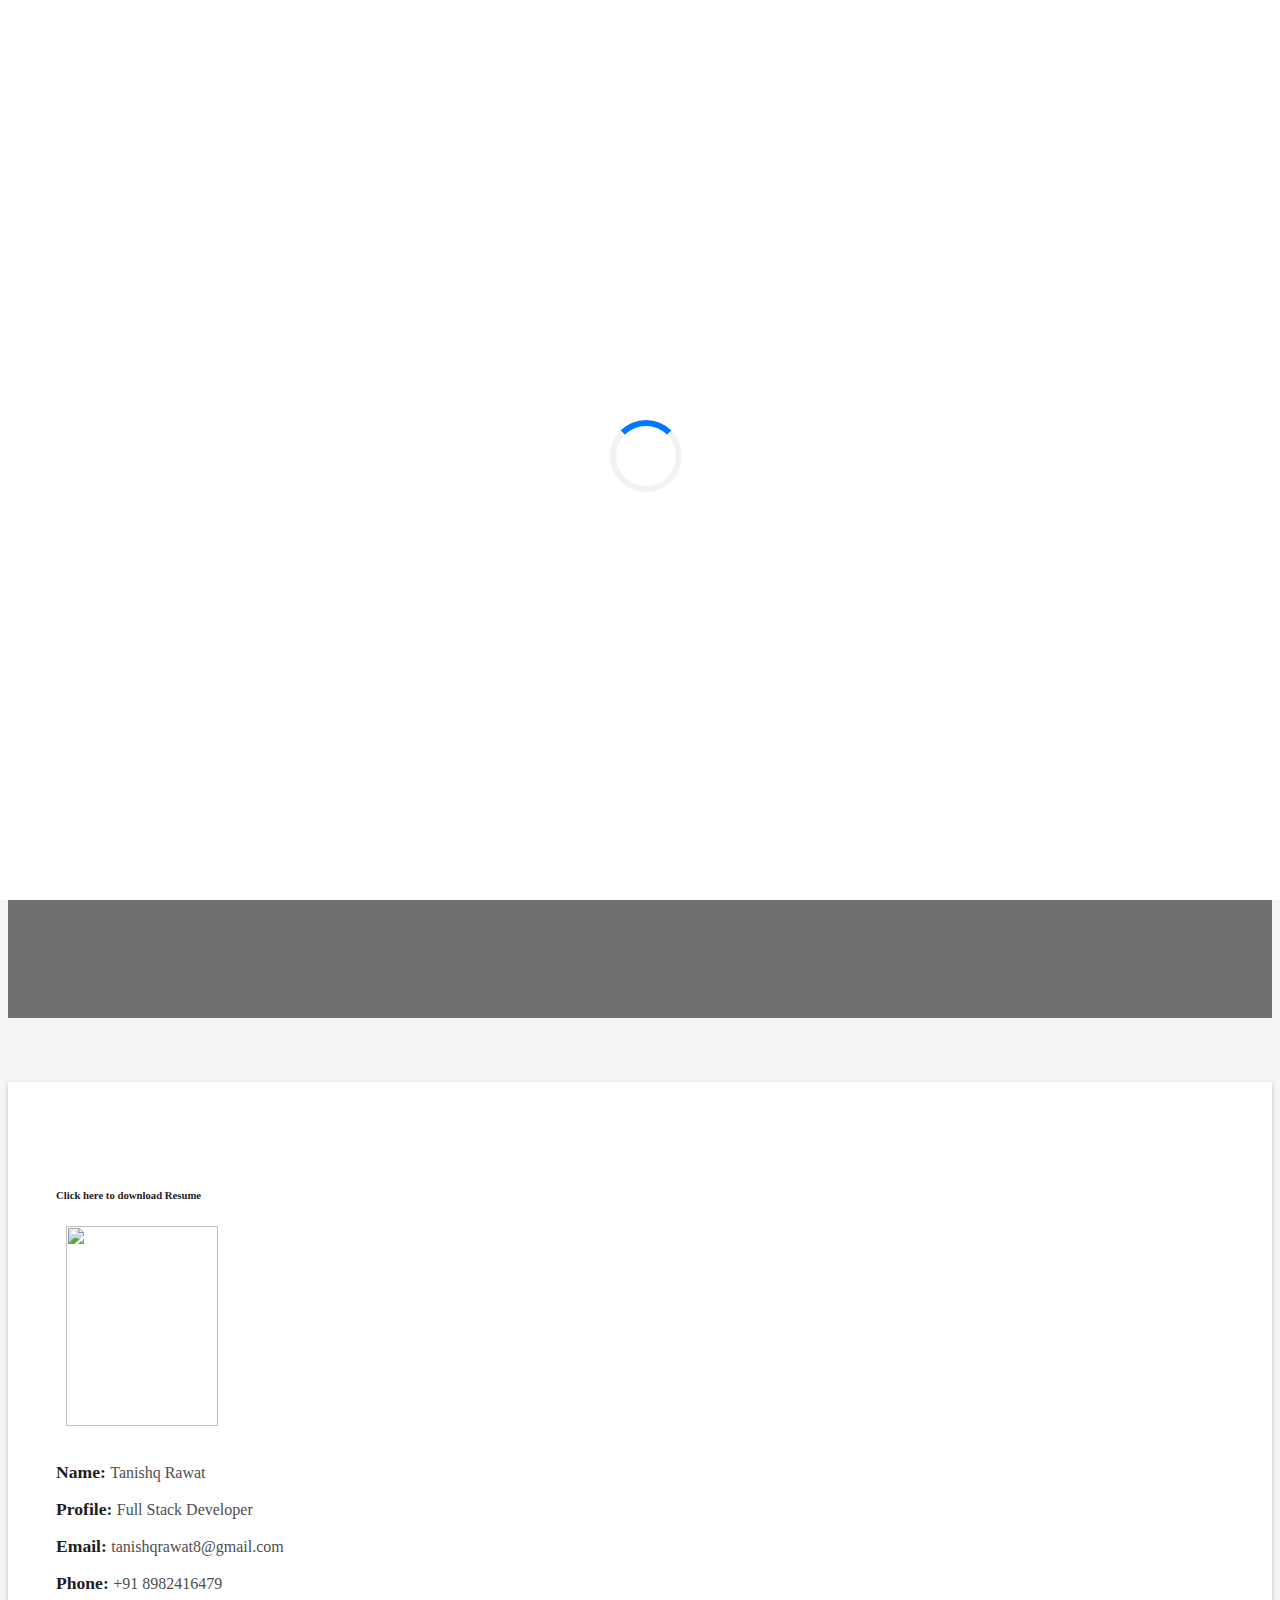
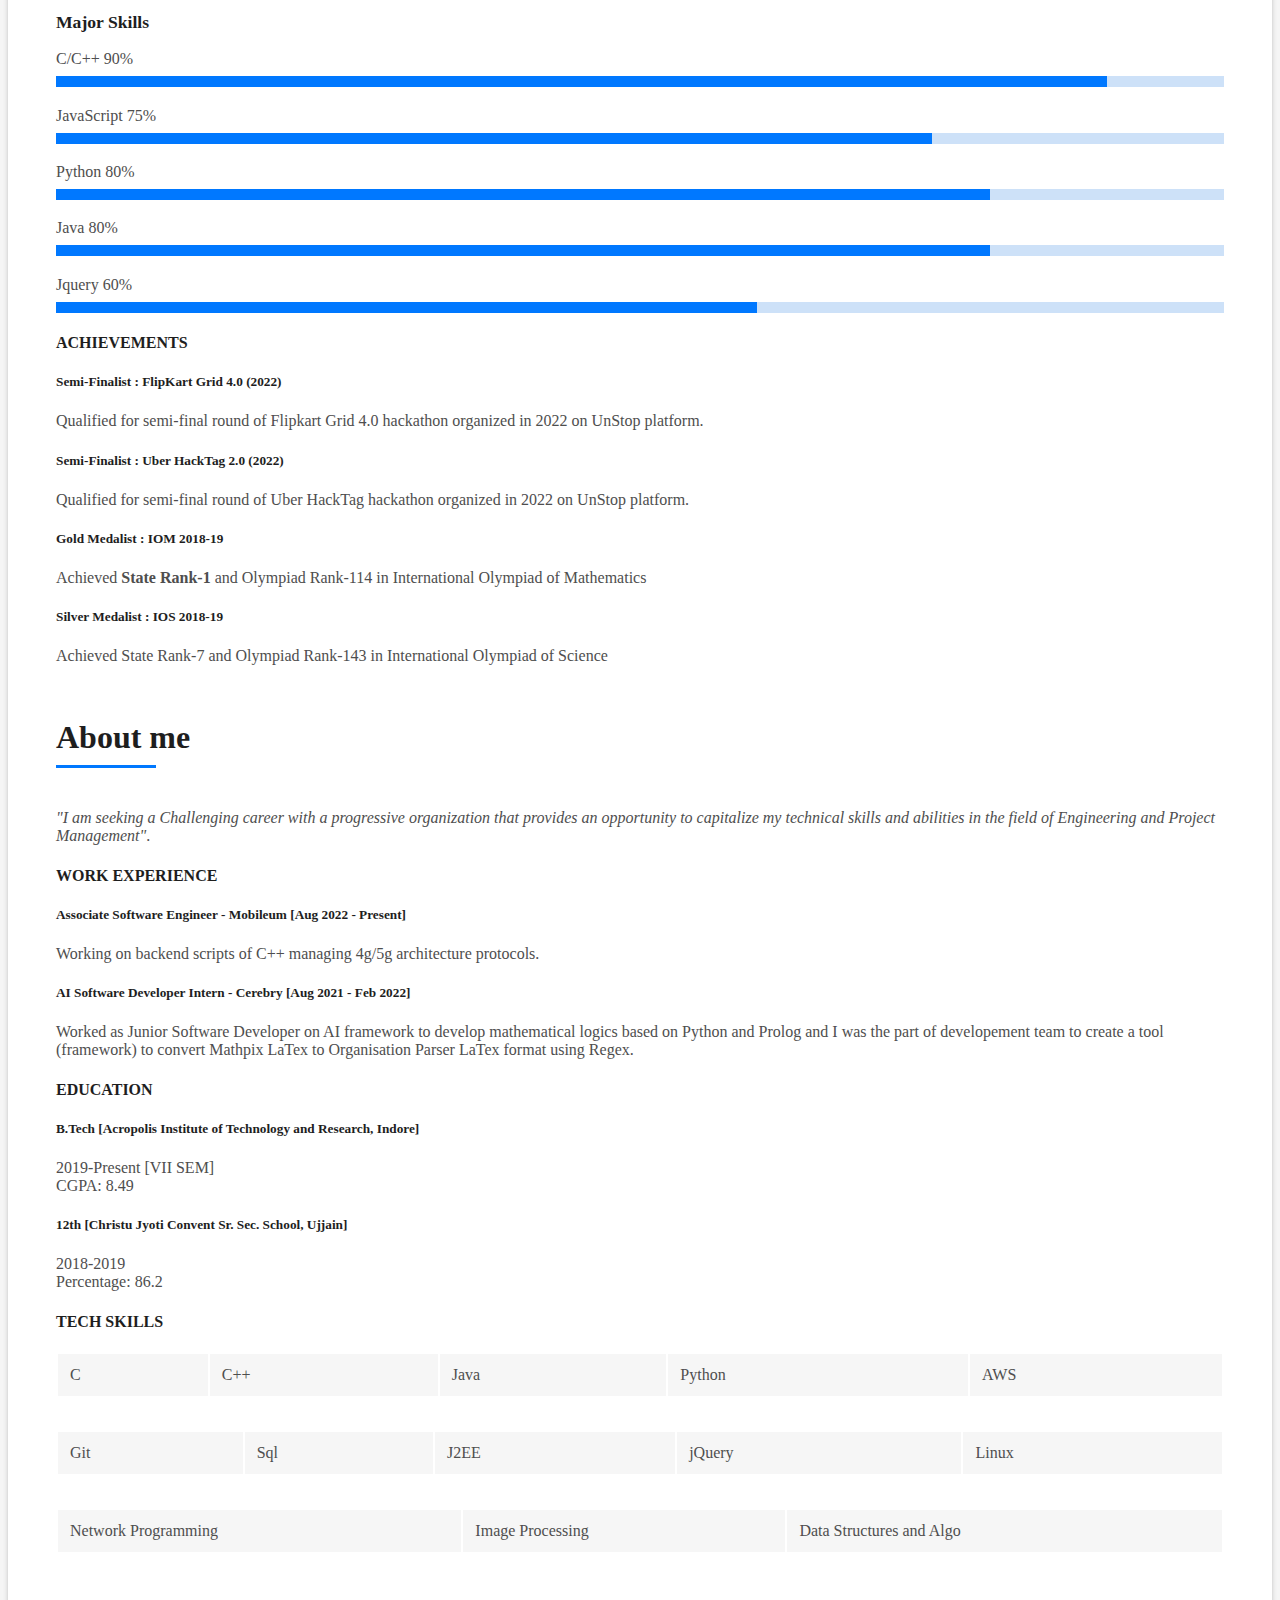
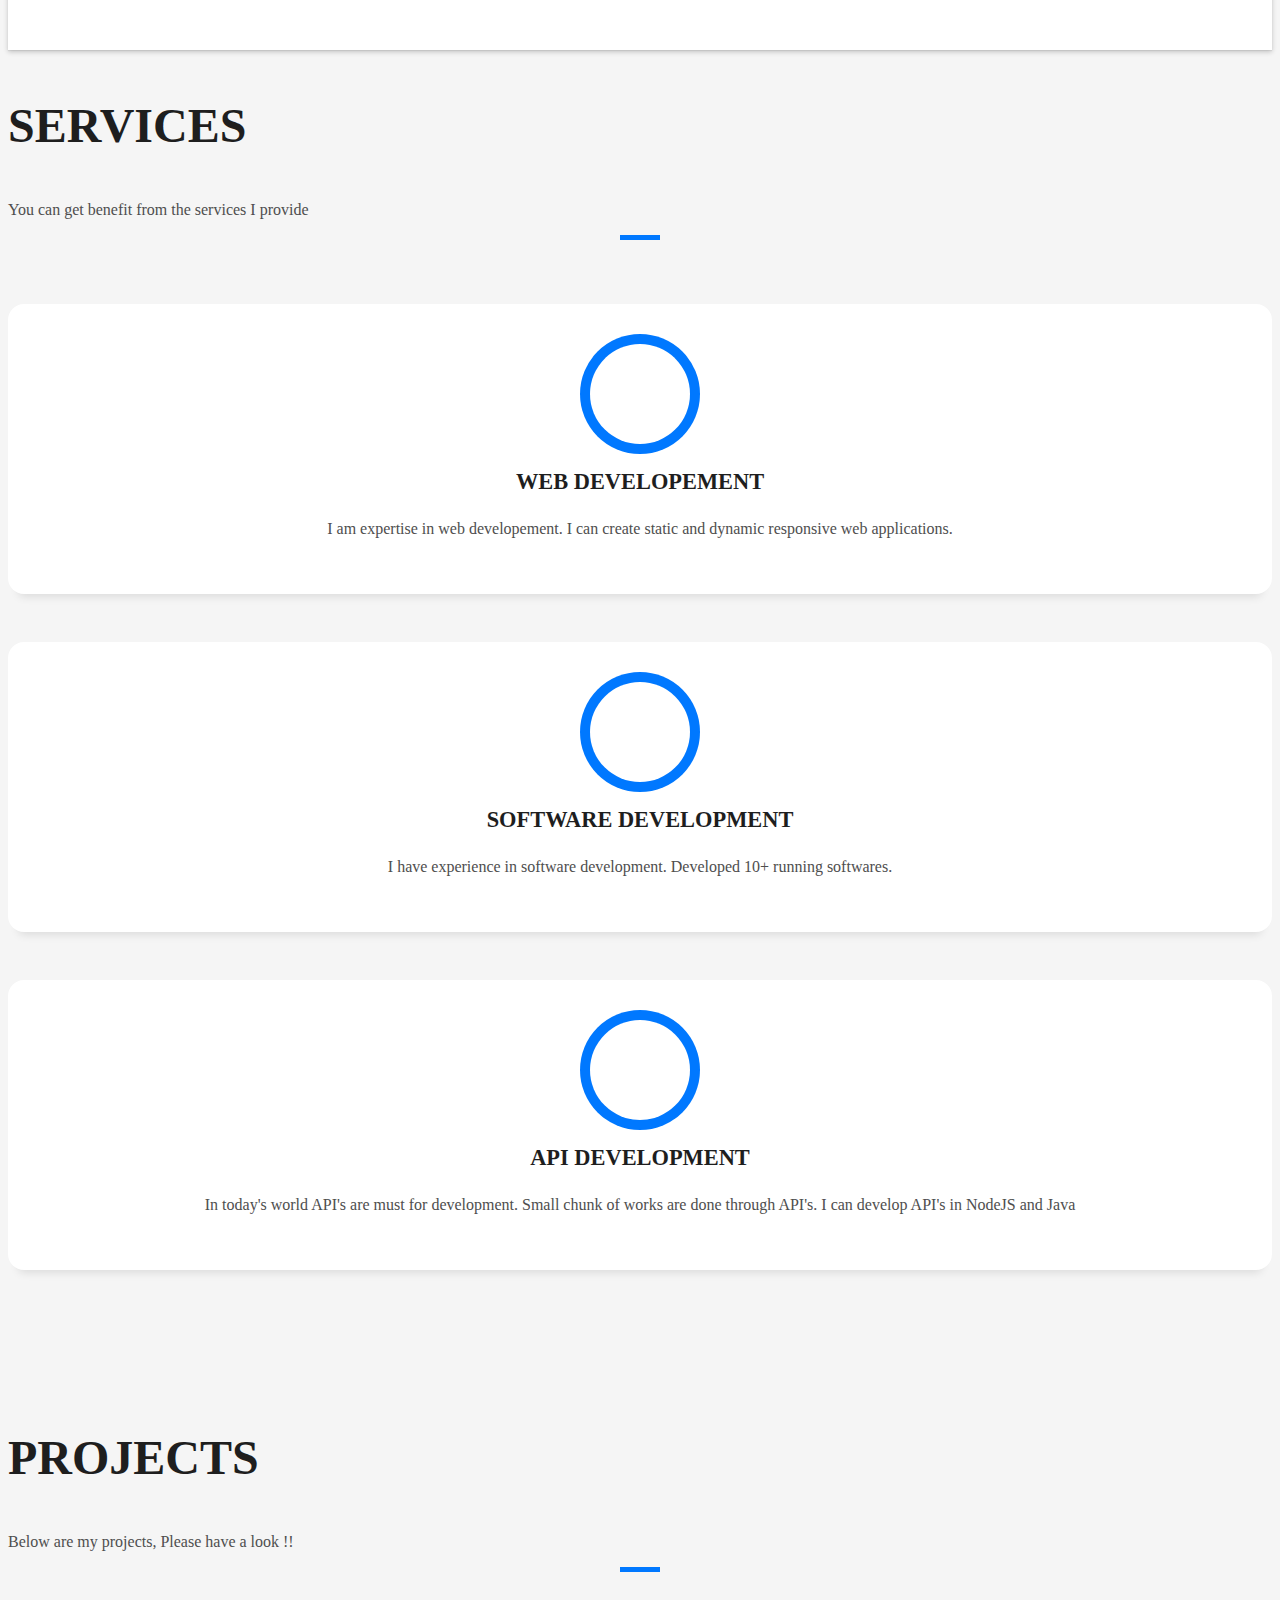
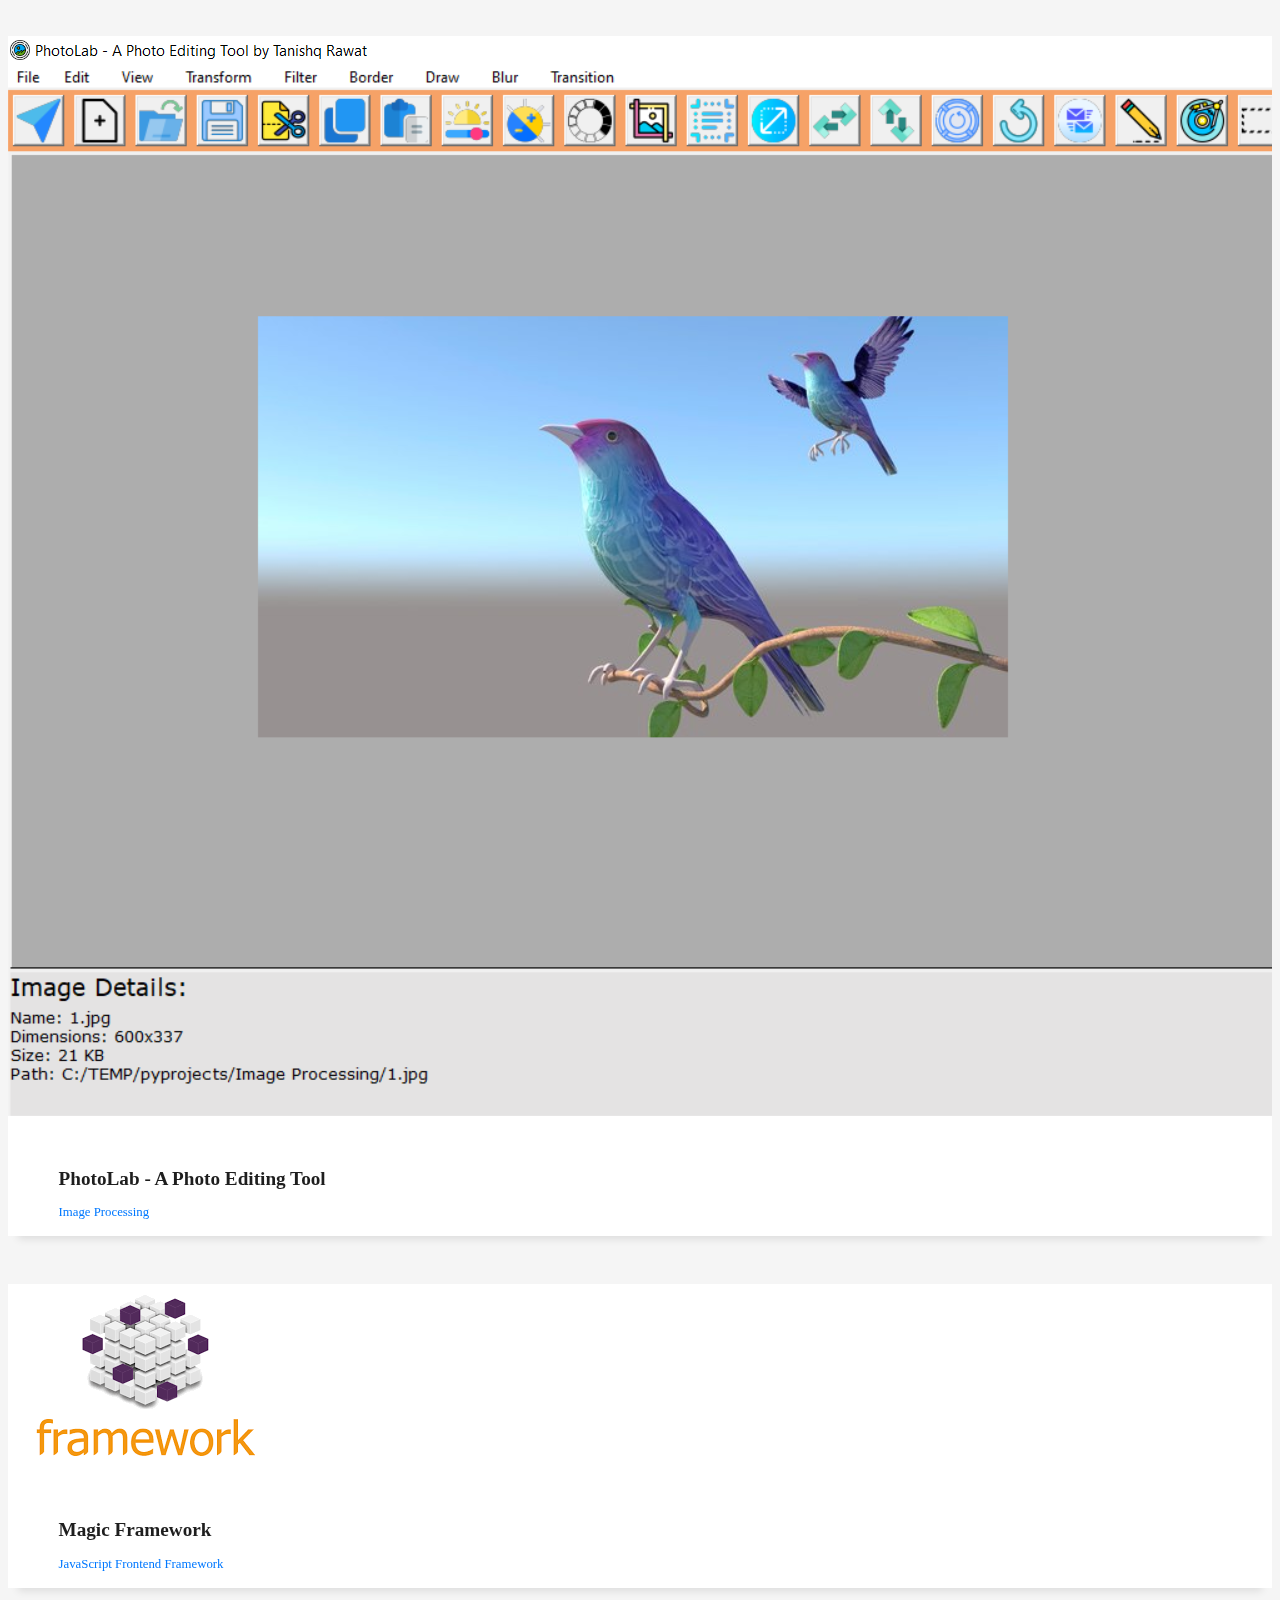
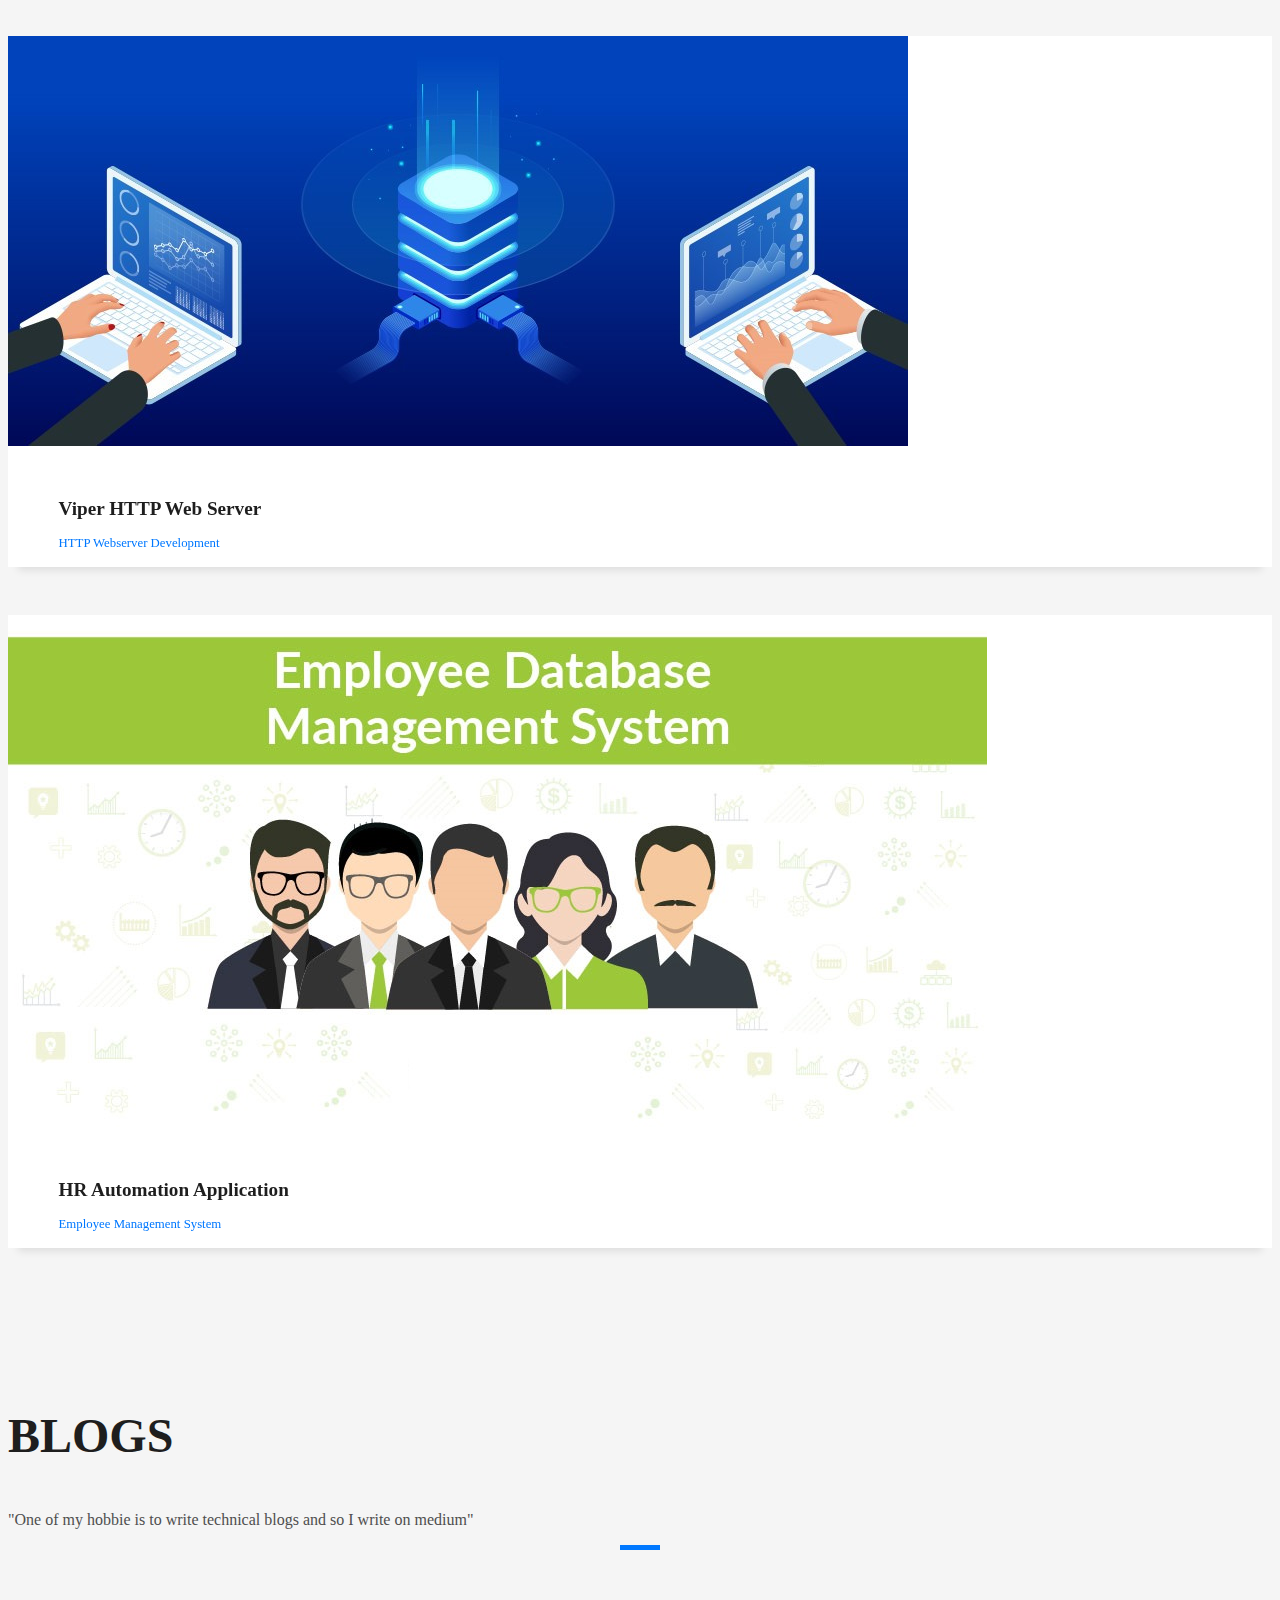
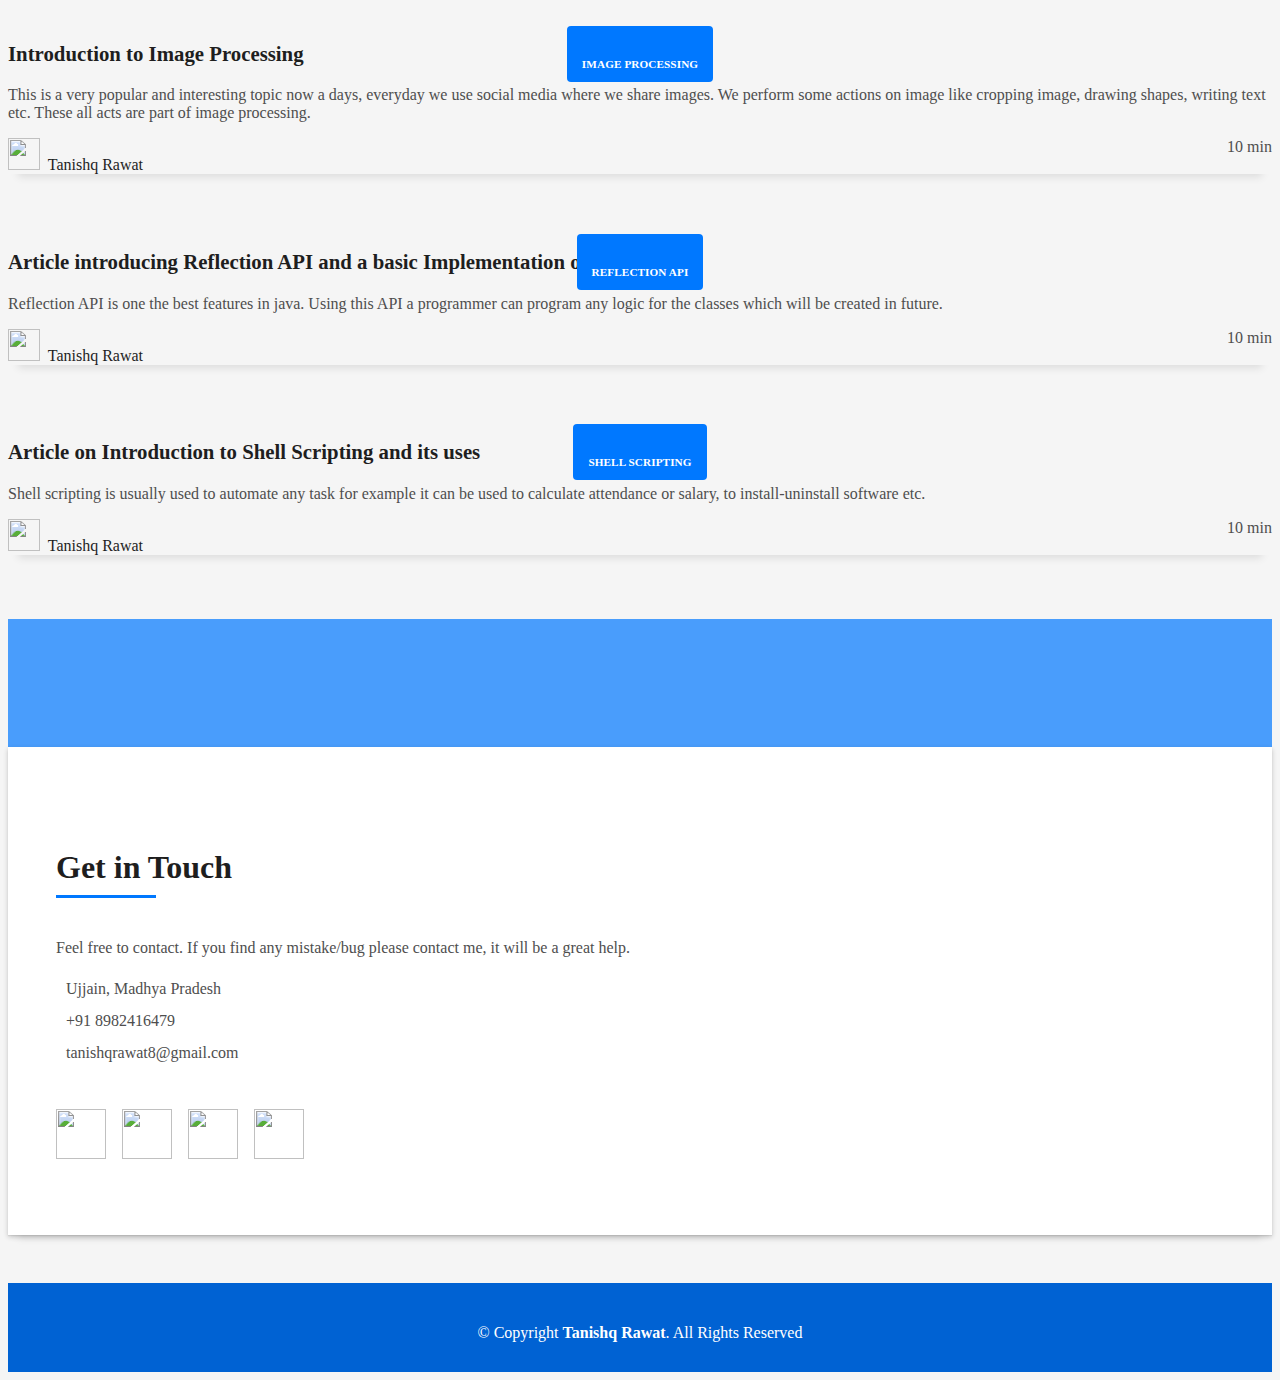
==== index.html @ 61366feb "Update index.html" ====
<!DOCTYPE html>
<html lang="en">

<head>
  <meta charset="utf-8">
  <meta content="width=device-width, initial-scale=1.0" name="viewport">

  <title>Tanishq Rawat</title>
  <meta content="" name="description">
  <meta content="" name="keywords">

  <!-- Favicons -->
  <link href="assets/img/favicon.ico" rel="icon">
  <link href="assets/img/apple-touch-icon.png" rel="apple-touch-icon">
  <link href="assets/vendor/bootstrap/css/bootstrap.min.css" rel="stylesheet">
  <link href="assets/vendor/bootstrap-icons/bootstrap-icons.css" rel="stylesheet">
  <link href="assets/vendor/glightbox/css/glightbox.min.css" rel="stylesheet">
  <link href="assets/vendor/swiper/swiper-bundle.min.css" rel="stylesheet">

  <link href="assets/css/style.css" rel="stylesheet">
</head>

<body>

  <!-- ======= Header ======= -->
  <header id="header" class="fixed-top">
    <div class="container d-flex align-items-center justify-content-between">

      <h1 class="logo"><a href="index.html">Tanishq Rawat</a></h1>
      <!-- Uncomment below if you prefer to use an image logo -->
      <!-- <a href="index.html" class="logo"><img src="assets/img/logo.png" alt="" class="img-fluid"></a>-->

      <nav id="navbar" class="navbar">
        <ul>
          <li><a class="nav-link scrollto active" href="#hero">Home</a></li>
          <li><a class="nav-link scrollto" href="#about">About</a></li>
          <li><a class="nav-link scrollto" href="#services">Services</a></li>
          <li><a class="nav-link scrollto " href="#work">Work</a></li>
          <li class="dropdown"><a href="#"><span>Quick Links</span> <i class="bi bi-chevron-down"></i></a>
            <ul>
              <li><a href="https://github.com/tanishq-17102001?tab=repositories" target="_blank">Github Repositories</a></li>
              <li class="dropdown"><a href="#"><span>Blogs</span> <i class="bi bi-chevron-right"></i></a>
                <ul>
                  <li><a href="https://tanishqrawat1710h.medium.com/reflection-api-3ee33f8d417a" target="_blank">Reflection API</a></li>
                  <li><a href="https://tanishqrawat1710h.medium.com/introduction-to-image-processing-ab89f4e80337" target="_blank">Image Processing</a></li>
                  <li><a href="https://tanishqrawat1710h.medium.com/shell-scripting-a8fa4dd89c08" target="_blank">Shell Scripting</a></li>
                  <li><a href="https://tanishqrawat1710h.medium.com/introduction-to-network-programming-socket-programming-95f88335adfb" target="_blank">Socket Programming</a></li>
                  <li><a href="https://tanishqrawat1710h.medium.com/creating-c-c-library-for-linux-c1f4afd79229" target="_blank">Creating C/C++ library</a></li>
                </ul>
              </li>
              <li><a href="https://www.linkedin.com/in/tanishqrawat1710h/" target="_blank">LinkedIn</a></li>
              <li><a href="https://tanishqrawat1710h.medium.com/" target="_blank">Medium</a></li>
            </ul>
          </li>
          <li><a class="nav-link scrollto " href="#blog">Blog</a></li>
          <li><a class="nav-link scrollto" href="#contact">Contact</a></li>
        </ul>
        <i class="bi bi-list mobile-nav-toggle"></i>
      </nav><!-- .navbar -->

    </div>
  </header><!-- End Header -->

  <!-- ======= Hero Section ======= -->
  <div id="hero" class="hero route bg-image" style="background-image: url(assets/img/bg.png)">
    <div class="overlay-itro"></div>
    <div class="hero-content display-table">
      <div class="table-cell">
        <div class="container">
          <!--<p class="display-6 color-d">Hello, world!</p>-->
          <h1 class="hero-title mb-4">I am Tanishq Rawat</h1>
          <p class="hero-subtitle">I can do</p>
          <p class="hero-subtitle"><span class="typed" data-typed-items="Backend Development, Front-end Development, Image Processing, Socket Programming"></span></p>
          <!-- <p class="pt-3"><a class="btn btn-primary btn js-scroll px-4" href="#about" role="button">Learn More</a></p> -->
        </div>
      </div>
    </div>
  </div><!-- End Hero Section -->

  <main id="main">

    <!-- ======= About Section ======= -->
    <section id="about" class="about-mf sect-pt4 route">
      <div class="container">
        <div class="row">
          <div class="col-sm-12">
            <div class="box-shadow-full">
              &nbsp; &nbsp;<h6><a href="assets/pdf/TANISHQ_RAWAT_RESUME.pdf" download="Tanishq_Rawat_Resume">Click here to download Resume</a></h6> 
              <div class="row">
                <div class="col-md-6">
                  <div class="row">
                    <div class="col-sm-6 col-md-5">
                      <div class="about-img">
                        <img src="assets/img/imgg.jpeg" width="152" height="200" class="img-fluid rounded b-shadow-a" alt="">
                      </div>
                    </div>
                    <div class="col-sm-6 col-md-7">
                      <div class="about-info">
                        <p><span class="title-s">Name: </span> <span>Tanishq Rawat</span></p>
                        <p><span class="title-s">Profile: </span> <span>Full Stack Developer</span></p>
                        <p><span class="title-s">Email: </span> <span>tanishqrawat8@gmail.com</span></p>
                        <p><span class="title-s">Phone: </span> <span>+91 8982416479</span></p>
                      </div>
                    </div>
                  </div>
                  <div class="skill-mf">
                    <p class="title-s">Major Skills</p>
                    <span>C/C++</span> <span class="pull-right">90%</span>
                    <div class="progress">
                      <div class="progress-bar" role="progressbar" style="width: 90%;" aria-valuenow="90"
                        aria-valuemin="0" aria-valuemax="100"></div>
                    </div>
                    <span>JavaScript</span> <span class="pull-right">75%</span>
                    <div class="progress">
                      <div class="progress-bar" role="progressbar" style="width: 75%" aria-valuenow="75"
                        aria-valuemin="0" aria-valuemax="100"></div>
                    </div>
                    <span>Python</span> <span class="pull-right">80%</span>
                    <div class="progress">
                      <div class="progress-bar" role="progressbar" style="width: 80%" aria-valuenow="50"
                        aria-valuemin="0" aria-valuemax="100"></div>
                    </div>
                    <span>Java</span> <span class="pull-right">80%</span>
                    <div class="progress">
                      <div class="progress-bar" role="progressbar" style="width: 80%" aria-valuenow="80"
                        aria-valuemin="0" aria-valuemax="100"></div>
                    </div>
                    <span>Jquery</span> <span class="pull-right">60%</span>
                    <div class="progress">
                      <div class="progress-bar" role="progressbar" style="width: 60%" aria-valuenow="90"
                        aria-valuemin="0" aria-valuemax="100"></div>
                    </div>
                  </div>
                  <p class="lead">
                    <h4>ACHIEVEMENTS</h4>
                  </p>
                  <p class="lead">
                    <h5>Semi-Finalist : FlipKart Grid 4.0 (2022)</h5> 
                    Qualified for semi-final round of Flipkart Grid 4.0 hackathon organized in 2022 on UnStop platform.
                  </p>
                  <p class="lead">
                    <h5>Semi-Finalist : Uber HackTag 2.0 (2022)</h5> 
                    Qualified for semi-final round of Uber HackTag hackathon organized in 2022 on UnStop platform.
                  </p>
                  <p class="lead">
                    <h5>Gold Medalist : IOM 2018-19</h5> 
                    Achieved <b>State Rank-1</b> and Olympiad Rank-114 in International Olympiad of Mathematics
                  </p>
                  <p class="lead">
                    <h5>Silver Medalist : IOS 2018-19</h5> 
                    Achieved State Rank-7 and Olympiad Rank-143 in International Olympiad of Science
                  </p>
                </div>
                <div class="col-md-6">
                  <div class="about-me pt-4 pt-md-0">
                    <div class="title-box-2">
                      <h5 class="title-left">
                        About me
                      </h5>
                    </div>
                    <p class="lead">
                      <i>"I am seeking a Challenging career with a progressive organization that provides an opportunity to capitalize my technical skills and abilities in the field of Engineering and Project Management"</i>.
                    </p>
                    <p class="lead">
                      <h4>WORK EXPERIENCE</h4>
                    </p>
                    <p class="lead">
                      <h5>Associate Software Engineer - Mobileum [Aug 2022 - Present]</h5>
                      <p>Working on backend scripts of C++ managing 4g/5g architecture protocols.</p>
                    </p>
                    <p class="lead">
                      <h5>AI Software Developer Intern - Cerebry [Aug 2021 - Feb 2022]</h5>
                      <p>Worked as Junior Software Developer on AI framework to develop mathematical logics based on Python and Prolog and I was the part of developement team to create a tool (framework) to convert Mathpix LaTex to Organisation Parser LaTex format using Regex.</p>
                    </p>
                    <p class="lead">
                      <h4>EDUCATION</h4>
                    </p>
                    <p class="lead">
                      <h5>B.Tech [Acropolis Institute of Technology and Research, Indore]</h5> 
                      2019-Present [VII SEM]<br>
                      CGPA: 8.49
                    </p>
                    <p class="lead">
                      <h5>12th [Christu Jyoti Convent Sr. Sec. School, Ujjain]</h5> 
                      2018-2019<br>
                      Percentage: 86.2
                    </p>
                  </div>
                  <p class="lead">
                    <h4>TECH SKILLS</h4>
                  </p>
                  <table>
                    <tr>
                      <td>C</td>
                      <td>C++</td>
                      <td>Java</td>
                      <td>Python</td>
                      <td>AWS</td>
                    </tr>
                  </table>
                  <table>
                    <tr>
                      <td>Git</td>
                      <td>Sql</td>
                      <td>J2EE</td>
                      <td>jQuery</td>
                      <td>Linux</td>
                    </tr>
                  </table>
                  <table>
                    <tr>
                      <td>Network Programming</td>
                      <td>Image Processing</td>
                      <td>Data Structures and Algo</td>
                    </tr>
                  </table>
                </div>
              </div>
            </div>
          </div>
        </div>
      </div>
    </section><!-- End About Section -->
    
    <!-- ======= Services Section ======= -->
    <section id="services" class="services-mf pt-5 route">
      <div class="container">
        <div class="row">
          <div class="col-sm-12">
            <div class="title-box text-center">
              <h3 class="title-a">
                Services
              </h3>
              <p class="subtitle-a">
                You can get benefit from the services I provide
              </p>
              <div class="line-mf"></div>
            </div>
          </div>
        </div>
        <div class="row">
          <div class="col-md-4">
            <div class="service-box">
              <div class="service-ico">
                <span class="ico-circle"><i class="bi bi-briefcase"></i></span>
              </div>
              <div class="service-content">
                <h2 class="s-title">Web Developement</h2>
                <p class="s-description text-center">
                  I am expertise in web developement. I can create static and dynamic responsive web applications.
                </p>
              </div>
            </div>
          </div>
          <div class="col-md-4">
            <div class="service-box">
              <div class="service-ico">
                <span class="ico-circle"><i class="bi bi-card-checklist"></i></span>
              </div>
              <div class="service-content">
                <h2 class="s-title">Software Development</h2>
                <p class="s-description text-center">
                  I have experience in software development. Developed 10+ running softwares.
                </p>
              </div>
            </div>
          </div>
          <div class="col-md-4">
            <div class="service-box">
              <div class="service-ico">
                <span class="ico-circle"><i class="bi bi-bar-chart"></i></span>
              </div>
              <div class="service-content">
                <h2 class="s-title">API Development</h2>
                <p class="s-description text-center">
                  In today's world API's are must for development. Small chunk of works are done through API's. I can develop API's in NodeJS and Java
                </p>
              </div>
            </div>
          </div>
          
    </section><!-- End Services Section -->

    

    <!-- ======= Portfolio Section ======= -->
    <section id="work" class="portfolio-mf sect-pt4 route">
      <div class="container">
        <div class="row">
          <div class="col-sm-12">
            <div class="title-box text-center">
              <h3 class="title-a">
                Projects
              </h3>
              <p class="subtitle-a">
                Below are my projects, Please have a look !!
              </p>
              <div class="line-mf"></div>
            </div>
          </div>
        </div>
        <div class="row">
          <div class="col-md-4">
            <div class="work-box">
              <a href="assets/img/photoLab.png" data-gallery="portfolioGallery" class="portfolio-lightbox">
                <div class="work-img">
                  <img src="assets/img/photoLab.png" alt="" class="img-fluid">
                </div>
              </a>
              <div class="work-content">
                <div class="row">
                  <div class="col-sm-8">
                    <h2 class="w-title">PhotoLab - A Photo Editing Tool</h2>
                    <div class="w-more">
                      <span class="w-ctegory">Image Processing</span>
                    </div>
                  </div>
                  <div class="col-sm-4">
                    <div class="w-like">
                      <a href="https://youtu.be/JEXKYF1CW-I" target="_blank"> <span class="bi bi-plus-circle"></span></a>
                    </div>
                  </div>
                </div>
              </div>
            </div>
          </div>
          <div class="col-md-4">
            <div class="work-box">
              <a href="assets/img/framework.png" data-gallery="portfolioGallery" class="portfolio-lightbox">
                <div class="work-img">
                  <img src="assets/img/framework.png" alt="" class="img-fluid">
                </div>
              </a>
              <div class="work-content">
                <div class="row">
                  <div class="col-sm-8">
                    <h2 class="w-title">Magic Framework</h2>
                    <div class="w-more">
                      <span class="w-ctegory">JavaScript Frontend Framework</span>
                    </div>
                  </div>
                  <div class="col-sm-4">
                    <div class="w-like">
                      <a href="https://github.com/tanishq-17102001/Magic-Framework" target="_blank"> <span class="bi bi-plus-circle"></span></a>
                    </div>
                  </div>
                </div>
              </div>
            </div>
          </div>
          <div class="col-md-4">
            <div class="work-box">
              <a href="assets/img/vper.png" data-gallery="portfolioGallery" class="portfolio-lightbox">
                <div class="work-img">
                  <img src="assets/img/vper.png" alt="" class="img-fluid">
                </div>
              </a>
              <div class="work-content">
                <div class="row">
                  <div class="col-sm-8">
                    <h2 class="w-title">Viper HTTP Web Server</h2>
                    <div class="w-more">
                      <span class="w-ctegory">HTTP Webserver Development</span>
                    </div>
                  </div>
                  <div class="col-sm-4">
                    <div class="w-like">
                      <a href="https://github.com/tanishq-17102001/Viper-HTTP-Web-Server" target="_blank"> <span class="bi bi-plus-circle"></span></a>
                    </div>
                  </div>
                </div>
              </div>
            </div>
          </div>
          <div class="col-md-4">
            <div class="work-box">
              <a href="assets/img/Employee_Management.jpeg" data-gallery="portfolioGallery" class="portfolio-lightbox">
                <div class="work-img">
                  <img src="assets/img/Employee_Management.jpeg" alt="" class="img-fluid">
                </div>
              </a>
              <div class="work-content">
                <div class="row">
                  <div class="col-sm-8">
                    <h2 class="w-title">HR Automation Application</h2>
                    <div class="w-more">
                      <span class="w-ctegory">Employee Management System</span>
                    </div>
                  </div>
                  <div class="col-sm-4">
                    <div class="w-like">
                      <a href="https://github.com/tanishq-17102001/HR-Application-Desktop" target="_blank"> <span class="bi bi-plus-circle"></span></a>
                    </div>
                  </div>
                </div>
              </div>
            </div>
          </div>
          

        </div>
      </div>
    </section><!-- End Portfolio Section -->
    
    <!-- ======= Blog Section ======= -->
    <section id="blog" class="blog-mf sect-pt4 route">
      <div class="container">
        <div class="row">
          <div class="col-sm-12">
            <div class="title-box text-center">
              <h3 class="title-a">
                Blogs
              </h3>
              <p class="subtitle-a">
                "One of my hobbie is to write technical blogs and so I write on medium"
              </p>
              <div class="line-mf"></div>
            </div>
          </div>
        </div>
        <div class="row">
          <div class="col-md-4">
            <div class="card card-blog">
              <div class="card-img">
                <a href="https://tanishqrawat1710h.medium.com/introduction-to-image-processing-ab89f4e80337" target="_blank"><img src="assets/img/ip.jpg" alt="" class="img-fluid"></a>
              </div>
              <div class="card-body">
                <div class="card-category-box">
                  <div class="card-category">
                    <h6 class="category">Image Processing</h6>
                  </div>
                </div>
                <h3 class="card-title"><a href="https://tanishqrawat1710h.medium.com/introduction-to-image-processing-ab89f4e80337" target="_blank">Introduction to Image Processing</a></h3>
                <p class="card-description">
                  This is a very popular and interesting topic now a days, everyday we use social media where we share images. We perform some actions on image like cropping image, drawing shapes, writing text etc. These all acts are part of image processing.
                </p>
              </div>
              <div class="card-footer">
                <div class="post-author">
                  <a href="#">
                    <img src="assets/img/imgg.jpeg" alt="" class="avatar rounded-circle">
                    <span class="author">Tanishq Rawat</span>
                  </a>
                </div>
                <div class="post-date">
                  <span class="bi bi-clock"></span> 10 min
                </div>
              </div>
            </div>
          </div>
          <div class="col-md-4">
            <div class="card card-blog">
              <div class="card-img">
                <a href="https://tanishqrawat1710h.medium.com/reflection-api-3ee33f8d417a" target="_blank"><img src="assets/img/reflection.jpeg" alt="" class="img-fluid"></a>
              </div>
              <div class="card-body">
                <div class="card-category-box">
                  <div class="card-category">
                    <h6 class="category">Reflection API</h6>
                  </div>
                </div>
                <h3 class="card-title"><a href="https://tanishqrawat1710h.medium.com/reflection-api-3ee33f8d417a" target="_blank">Article introducing Reflection API and a basic Implementation of it</a></h3>
                <p class="card-description">
                  Reflection API is one the best features in java. Using this API a programmer can program any logic for the classes which will be created in future.
                </p>
              </div>
              <div class="card-footer">
                <div class="post-author">
                  <a href="#">
                    <img src="assets/img/imgg.jpeg" alt="" class="avatar rounded-circle">
                    <span class="author">Tanishq Rawat</span>
                  </a>
                </div>
                <div class="post-date">
                  <span class="bi bi-clock"></span> 10 min
                </div>
              </div>
            </div>
          </div>
          <div class="col-md-4">
            <div class="card card-blog">
              <div class="card-img">
                <a href="https://tanishqrawat1710h.medium.com/shell-scripting-a8fa4dd89c08" target="_blank"><img src="assets/img/ssc.jpeg" alt="" class="img-fluid"></a>
              </div>
              <div class="card-body">
                <div class="card-category-box">
                  <div class="card-category">
                    <h6 class="category">Shell Scripting</h6>
                  </div>
                </div>
                <h3 class="card-title"><a href="https://tanishqrawat1710h.medium.com/shell-scripting-a8fa4dd89c08" target="_blank">Article on Introduction to Shell Scripting and its uses</a></h3>
                <p class="card-description">
                  Shell scripting is usually used to automate any task for example it can be used to calculate attendance or salary, to install-uninstall software etc.
                </p>
              </div>
              <div class="card-footer">
                <div class="post-author">
                  <a href="#">
                    <img src="assets/img/imgg.jpeg" alt="" class="avatar rounded-circle">
                    <span class="author">Tanishq Rawat</span>
                  </a>
                </div>
                <div class="post-date">
                  <span class="bi bi-clock"></span> 10 min
                </div>
              </div>
            </div>
          </div>
        </div>
      </div>
    </section><!-- End Blog Section -->

    <!-- ======= Contact Section ======= -->
    <section id="contact" class="paralax-mf footer-paralax bg-image sect-mt4 route"
      style="background-image: url(assets/img/overlay-bg.jpg)">
      <div class="overlay-mf"></div>
      <div class="container">
        <div class="row">
          <div class="col-sm-12">
            <div class="contact-mf">
              <div id="contact" class="box-shadow-full">
                <div class="row">
                  <div class="col-md-6">
                    <div class="title-box-2 pt-4 pt-md-0">
                      <h5 class="title-left">
                        Get in Touch
                      </h5>
                    </div>
                    <div class="more-info">
                      <p class="lead">
                        Feel free to contact. If you find any mistake/bug please contact me, it will be a great help.
                      </p>
                      <ul class="list-ico">
                        <li><span class="bi bi-geo-alt"></span> Ujjain, Madhya Pradesh</li>
                        <li><span class="bi bi-phone"></span> +91 8982416479</li>
                        <li><span class="bi bi-envelope"></span> tanishqrawat8@gmail.com</li>
                      </ul>
                    </div>
                    <div class="socials">
                      <ul>
                        <li><a href="https://tanishqrawat1710h.medium.com/" target="_blank"><img src="assets/img/med.png" width="50" height="50"></a></li>&nbsp;&nbsp;&nbsp;
                        <li><a href="https://www.instagram.com/tanishqrawat/" target="_blank"><img src="assets/img/ins.png" width="50" height="50"></a></li>&nbsp;&nbsp;&nbsp;
                        <li><a href="https://github.com/tanishq-17102001" target="_blank"><img src="assets/img/ghb.png" width="50" height="50"></a></li>&nbsp;&nbsp;&nbsp;
                        <li><a href="https://www.linkedin.com/in/tanishqrawat1710h/" target="_blank"><img src="assets/img/lnd.png" width="50" height="50"></a></li>
                      </ul>
                    </div>
                  </div>
                </div>
              </div>
            </div>
          </div>
        </div>
      </div>
    </section><!-- End Contact Section -->

  </main><!-- End #main -->

  <!-- ======= Footer ======= -->
  <footer>
    <div class="container">
      <div class="row">
        <div class="col-sm-12">
          <div class="copyright-box">
            <p class="copyright">&copy; Copyright <strong>Tanishq Rawat</strong>. All Rights Reserved</p>
            <div class="credits">
            </div>
          </div>
        </div>
      </div>
    </div>
  </footer><!-- End  Footer -->

  <div id="preloader"></div>
  <a href="#" class="back-to-top d-flex align-items-center justify-content-center"><i
      class="bi bi-arrow-up-short"></i></a>

  <!-- Vendor JS Files -->
  <script src="assets/vendor/purecounter/purecounter.js"></script>
  <script src="assets/vendor/bootstrap/js/bootstrap.bundle.min.js"></script>
  <script src="assets/vendor/glightbox/js/glightbox.min.js"></script>
  <script src="assets/vendor/swiper/swiper-bundle.min.js"></script>
  <script src="assets/vendor/typed.js/typed.min.js"></script>
  <script src="assets/vendor/php-email-form/validate.js"></script>

  <!-- Template Main JS File -->
  <script src="assets/js/main.js"></script>

</body>

</html>
---- assets/css/style.css ----
/**
* Template Name: DevFolio - v4.7.1
* Template URL: https://bootstrapmade.com/devfolio-bootstrap-portfolio-html-template/
* Author: BootstrapMade.com
* License: https://bootstrapmade.com/license/
*/

/*--------------------------------------------------------------
# General
--------------------------------------------------------------*/

.table-wrapper {
  -webkit-overflow-scrolling: touch;
  overflow-x: auto;
}

table {
  margin: 0 0 2rem 0;
  width: 100%;
}

  table tbody tr {
    border: solid 1px;
    border-left: 0;
    border-right: 0;
  }

  table td {
    padding: 0.75rem 0.75rem;
  }

  table th {
    font-family: "Source Sans Pro", Helvetica, sans-serif;
    font-size: 0.8rem;
    font-weight: 900;
    letter-spacing: 0.075em;
    line-height: 1.5;
    padding: 0 0.75rem 0.75rem 0.75rem;
    text-align: left;
    text-transform: uppercase;
  }

    @media screen and (max-width: 980px) {

      table th {
        font-size: 0.9rem;
      }

    }

  table thead {
    border-bottom: solid 2px;
  }

  table tfoot {
    border-top: solid 2px;
  }

  table.alt {
    border-collapse: separate;
  }

    table.alt tbody tr td {
      border: solid 1px;
      border-left-width: 0;
      border-top-width: 0;
    }

      table.alt tbody tr td:first-child {
        border-left-width: 1px;
      }

    table.alt tbody tr:first-child td {
      border-top-width: 1px;
    }

    table.alt thead {
      border-bottom: 0;
    }

    table.alt tfoot {
      border-top: 0;
    }

table tbody tr {
  border-color: #eeeeee;
}

  table tbody tr:nth-child(2n + 1) {
    background-color: rgba(220, 220, 220, 0.25);
  }

table th {
  color: #212931;
}

table thead {
  border-bottom-color: #eeeeee;
}

table tfoot {
  border-top-color: #eeeeee;
}

table.alt tbody tr td {
  border-color: #eeeeee;
}













body {
  background-color: #f5f5f5;
  color: #4e4e4e;
}

h1,
h2,
h3,
h4,
h5,
h6 {
  color: #1e1e1e;
}

a {
  color: #1e1e1e;
  text-decoration: none;
  transition: all 0.5s ease-in-out;
}
a:hover {
  color: #0078ff;
  text-decoration: none;
  transition: all 0.5s ease-in-out;
}

.p-r {
  position: relative;
}

.color-a {
  text-decoration: none;
  color: #0078ff;
}

.color-d {
  color: #f5f5f5;
}

.color-text-a {
  text-decoration: none;
  color: #4e4e4e;
}

.box-shadow, .card-blog, .work-box, .service-box, .paralax-mf {
  box-shadow: 0 13px 8px -10px rgba(0, 0, 0, 0.1);
}

.box-shadow-a, .button:hover {
  text-decoration: none;
  box-shadow: 0 0 0 4px #cde1f8;
}

.display-5 {
  font-size: 2.5rem;
  font-weight: 300;
  line-height: 1.1;
}

.display-6 {
  font-size: 2rem;
  font-weight: 300;
  line-height: 1.1;
}

.avatar {
  width: 32px;
  height: 32px;
  margin-right: 4px;
  overflow: hidden;
}

.bg-image {
  background-repeat: no-repeat;
  background-attachment: fixed;
  background-size: cover;
  background-position: center center;
}
@media (max-width: 1024px) {
  .bg-image {
    background-attachment: scroll;
  }
}

.overlay-mf {
  background-color: #0078ff;
}

.overlay-mf {
  position: absolute;
  top: 0;
  left: 0px;
  padding: 0;
  height: 100%;
  width: 100%;
  opacity: 0.7;
}

.paralax-mf {
  position: relative;
  padding: 8rem 0;
}

.display-table {
  width: 100%;
  height: 100%;
  display: table;
}

.table-cell {
  display: table-cell;
  vertical-align: middle;
}









/*--/ Sections /--*/
.sect-4 {
  padding: 4rem 0;
}

.sect-pt4 {
  padding-top: 4rem;
}

.sect-mt4 {
  margin-top: 4rem;
}

/*--/ Title s /--*/
.title-s {
  font-weight: 600;
  color: #1e1e1e;
  font-size: 1.1rem;
}

/*--/ Title A /--*/
.title-box {
  margin-bottom: 4rem;
}

.title-a {
  text-decoration: none;
  font-size: 3rem;
  font-weight: bold;
  text-transform: uppercase;
}

.subtitle-a {
  text-decoration: none;
  color: #4e4e4e;
}

.line-mf {
  width: 40px;
  height: 5px;
  background-color: #0078ff;
  margin: 0 auto;
}

/*--/ Title Left /--*/
.title-box-2 {
  margin-bottom: 3rem;
}

.title-left {
  font-size: 2rem;
  position: relative;
}
.title-left:before {
  content: "";
  position: absolute;
  height: 3px;
  background-color: #0078ff;
  width: 100px;
  bottom: -12px;
}

/*------/ Box /------*/
.box-pl2 {
  padding-left: 2rem;
}

.box-shadow-full {
  padding: 3rem 1.25rem;
  position: relative;
  background-color: #fff;
  margin-bottom: 3rem;
  z-index: 2;
  box-shadow: 0 1px 1px 0 rgba(0, 0, 0, 0.06), 0 2px 5px 0 rgba(0, 0, 0, 0.2);
}
@media (min-width: 768px) {
  .box-shadow-full {
    padding: 3rem;
  }
}

/*------/ Socials /------*/
.socials {
  padding: 1.5rem 0;
}
.socials ul li {
  display: inline-block;
}
.socials .ico-circle {
  height: 40px;
  width: 40px;
  font-size: 1.2rem;
  border-radius: 50%;
  line-height: 1.6;
  margin: 0 15px 0 0;
  box-shadow: 0 0 0 3px #0078ff;
  transition: all 500ms ease;
}
.socials .ico-circle:hover {
  background-color: #0078ff;
  color: #fff;
  box-shadow: 0 0 0 3px #cde1f8;
  transition: all 500ms ease;
}

/*------/ Ul resect /------*/
.ul-resect, .widget-tags ul, .widget-sidebar .list-sidebar, .box-comments .list-comments, .blog-wrapper .post-meta ul, .list-ico, .socials ul {
  list-style: none;
  padding-left: 0;
  margin-bottom: 0;
}

.list-ico {
  line-height: 2;
}
.list-ico span {
  color: #0078ff;
  margin-right: 10px;
}

/*------/ Ico Circle /------*/
.ico-circle {
  height: 100px;
  width: 100px;
  font-size: 2rem;
  border-radius: 50%;
  line-height: 1.55;
  margin: 0 auto;
  text-align: center;
  box-shadow: 0 0 0 10px #0078ff;
  display: block;
}

/*------/ Owl Carousel /------*/
.owl-theme .owl-dots {
  text-align: center;
  margin-top: 18px;
}
.owl-theme .owl-dots .owl-dot {
  display: inline-block;
}
.owl-theme .owl-dots .owl-dot span {
  width: 18px;
  height: 7px;
  margin: 5px 5px;
  background: #cde1f8;
  border: 0px solid #cde1f8;
  display: block;
  transition: all 0.6s ease-in-out;
  cursor: pointer;
}
.owl-theme .owl-dots .owl-dot:hover span {
  background-color: #cde1f8;
}
.owl-theme .owl-dots .owl-dot.active span {
  background-color: #1B1B1B;
  width: 25px;
}

/*--/ Scrolltop s /--*/
.scrolltop-mf {
  position: relative;
  display: none;
}
.scrolltop-mf span {
  z-index: 999;
  position: fixed;
  width: 42px;
  height: 42px;
  background-color: #0078ff;
  opacity: 0.7;
  font-size: 1.6rem;
  line-height: 1.5;
  text-align: center;
  color: #fff;
  top: auto;
  left: auto;
  right: 30px;
  bottom: 50px;
  cursor: pointer;
  border-radius: 50%;
}

/*--------------------------------------------------------------
# Back to top button
--------------------------------------------------------------*/
.back-to-top {
  position: fixed;
  visibility: hidden;
  opacity: 0;
  right: 15px;
  bottom: 15px;
  z-index: 996;
  background: #0078ff;
  width: 40px;
  height: 40px;
  border-radius: 50px;
  transition: all 0.4s;
}
.back-to-top i {
  font-size: 28px;
  color: #fff;
  line-height: 0;
}
.back-to-top:hover {
  background: #298eff;
  color: #fff;
}
.back-to-top.active {
  visibility: visible;
  opacity: 1;
}

/*------/ Prelaoder /------*/
#preloader {
  position: fixed;
  top: 0;
  left: 0;
  right: 0;
  bottom: 0;
  z-index: 9999;
  overflow: hidden;
  background: #fff;
}

#preloader:before {
  content: "";
  position: fixed;
  top: calc(50% - 30px);
  left: calc(50% - 30px);
  border: 6px solid #f2f2f2;
  border-top: 6px solid #0078ff;
  border-radius: 50%;
  width: 60px;
  height: 60px;
  -webkit-animation: animate-preloader 1s linear infinite;
  animation: animate-preloader 1s linear infinite;
}

@-webkit-keyframes animate-preloader {
  0% {
    transform: rotate(0deg);
  }
  100% {
    transform: rotate(360deg);
  }
}

@keyframes animate-preloader {
  0% {
    transform: rotate(0deg);
  }
  100% {
    transform: rotate(360deg);
  }
}
/*------/ Button /------*/
.button {
  display: inline-block;
  padding: 0.3rem 0.6rem;
  text-align: center;
  vertical-align: middle;
  -webkit-user-select: none;
  -moz-user-select: none;
  user-select: none;
  font-size: 1rem;
  border-radius: 0.3rem;
  border: 1px solid transparent;
  transition: all 500ms ease;
  cursor: pointer;
}
.button:focus {
  outline: 0;
}
.button:hover {
  background-color: #0062d3;
  color: #fff;
  transition: all 500ms ease;
}

.button-a {
  text-decoration: none;
  background-color: #0078ff;
  color: #fff;
  border-color: #cde1f8;
}

.button-big {
  padding: 0.9rem 2.3rem;
  font-size: 1.2rem;
}

.button-rouded {
  border-radius: 5rem;
}

.btn-lg {
  padding: 0.5rem 1rem;
  font-size: 1.25rem;
  line-height: 1.5;
  border-radius: 0.3rem;
}

/*--------------------------------------------------------------
# Header
--------------------------------------------------------------*/
#header {
  transition: all 0.5s;
  z-index: 997;
  padding: 20px 0;
}
#header .logo {
  font-size: 28px;
  margin: 0;
  padding: 0;
  font-weight: 600;
  letter-spacing: 1px;
}
#header .logo a {
  color: #fff;
}
#header .logo img {
  max-height: 40px;
}
#header.header-scrolled {
  background: rgba(0, 0, 0, 0.9);
  padding: 12px 0;
}

/*--------------------------------------------------------------
# Navigation Menu
--------------------------------------------------------------*/
/**
* Desktop Navigation 
*/
.navbar {
  padding: 0;
}
.navbar ul {
  margin: 0;
  padding: 0;
  display: flex;
  list-style: none;
  align-items: center;
}
.navbar li {
  position: relative;
}
.navbar > ul > li {
  white-space: nowrap;
  padding: 10px 0 10px 30px;
}
.navbar a, .navbar a:focus {
  display: flex;
  align-items: center;
  justify-content: space-between;
  color: #fff;
  font-size: 16px;
  font-weight: 600;
  padding: 0;
  white-space: nowrap;
  transition: 0.3s;
  letter-spacing: 0.4px;
  position: relative;
  text-transform: uppercase;
}
.navbar a i, .navbar a:focus i {
  font-size: 12px;
  line-height: 0;
  margin-left: 5px;
}
.navbar > ul > li > a:before {
  content: "";
  position: absolute;
  width: 100%;
  height: 2px;
  bottom: -6px;
  left: 0;
  width: 0;
  background-color: #fff;
  visibility: hidden;
  transition: all 0.3s ease-in-out 0s;
}
.navbar a:hover:before, .navbar li:hover > a:before, .navbar .active:before {
  visibility: visible;
  width: 80%;
}
.navbar a:hover, .navbar .active, .navbar .active:focus, .navbar li:hover > a {
  color: #fff;
}
.navbar .dropdown ul {
  display: block;
  position: absolute;
  left: 30px;
  top: calc(100% + 30px);
  margin: 0;
  padding: 10px 0;
  z-index: 99;
  opacity: 0;
  visibility: hidden;
  background: #fff;
  box-shadow: 0px 0px 30px rgba(127, 137, 161, 0.25);
  transition: 0.3s;
}
.navbar .dropdown ul li {
  min-width: 200px;
}
.navbar .dropdown ul a {
  padding: 10px 20px;
  font-size: 14px;
  text-transform: none;
  color: #4e4e4e;
}
.navbar .dropdown ul a i {
  font-size: 12px;
}
.navbar .dropdown ul a:hover, .navbar .dropdown ul .active:hover, .navbar .dropdown ul li:hover > a {
  color: #0078ff;
}
.navbar .dropdown:hover > ul {
  opacity: 1;
  top: 100%;
  visibility: visible;
}
.navbar .dropdown .dropdown ul {
  top: 0;
  left: calc(100% - 30px);
  visibility: hidden;
}
.navbar .dropdown .dropdown:hover > ul {
  opacity: 1;
  top: 0;
  left: 100%;
  visibility: visible;
}
@media (max-width: 1366px) {
  .navbar .dropdown .dropdown ul {
    left: -90%;
  }
  .navbar .dropdown .dropdown:hover > ul {
    left: -100%;
  }
}

/**
* Mobile Navigation 
*/
.mobile-nav-toggle {
  color: #fff;
  font-size: 28px;
  cursor: pointer;
  display: none;
  line-height: 0;
  transition: 0.5s;
}

@media (max-width: 991px) {
  .mobile-nav-toggle {
    display: block;
  }

  .navbar ul {
    display: none;
  }
}
.navbar-mobile {
  position: fixed;
  overflow: hidden;
  top: 0;
  right: 0;
  left: 0;
  bottom: 0;
  background: rgba(78, 78, 78, 0.9);
  transition: 0.3s;
  z-index: 999;
}
.navbar-mobile .mobile-nav-toggle {
  position: absolute;
  top: 15px;
  right: 15px;
}
.navbar-mobile ul {
  display: block;
  position: absolute;
  top: 55px;
  right: 15px;
  bottom: 15px;
  left: 15px;
  padding: 10px 0;
  background-color: #fff;
  overflow-y: auto;
  transition: 0.3s;
}
.navbar-mobile > ul > li {
  padding: 0;
}
.navbar-mobile a:hover:before, .navbar-mobile li:hover > a:before, .navbar-mobile .active:before {
  visibility: hidden;
}
.navbar-mobile a, .navbar-mobile a:focus {
  padding: 10px 20px;
  font-size: 15px;
  color: #4e4e4e;
}
.navbar-mobile a:hover, .navbar-mobile .active, .navbar-mobile li:hover > a {
  color: #0078ff;
}
.navbar-mobile .getstarted, .navbar-mobile .getstarted:focus {
  margin: 15px;
}
.navbar-mobile .dropdown ul {
  position: static;
  display: none;
  margin: 10px 20px;
  padding: 10px 0;
  z-index: 99;
  opacity: 1;
  visibility: visible;
  background: #fff;
  box-shadow: 0px 0px 30px rgba(127, 137, 161, 0.25);
}
.navbar-mobile .dropdown ul li {
  min-width: 200px;
}
.navbar-mobile .dropdown ul a {
  padding: 10px 20px;
}
.navbar-mobile .dropdown ul a i {
  font-size: 12px;
}
.navbar-mobile .dropdown ul a:hover, .navbar-mobile .dropdown ul .active:hover, .navbar-mobile .dropdown ul li:hover > a {
  color: #0078ff;
}
.navbar-mobile .dropdown > .dropdown-active {
  display: block;
}

/*--------------------------------------------------------------
# Hero Section
--------------------------------------------------------------*/
.hero {
  height: 100vh;
  position: relative;
  color: #fff;
}
.hero .hero-content {
  text-align: center;
  position: absolute;
}
.hero .overlay-itro {
  background-color: rgba(0, 0, 0, 0.6);
  position: absolute;
  top: 0;
  left: 0px;
  padding: 0;
  height: 100%;
  width: 100%;
  opacity: 0.9;
}
.hero .hero-title {
  color: #fff;
  font-weight: 600;
  font-size: 3rem;
}
@media (min-width: 768px) {
  .hero .hero-title {
    font-size: 4.5rem;
  }
}
.hero .hero-subtitle {
  font-size: 1.5rem;
  font-weight: 600;
}
@media (min-width: 768px) {
  .hero .hero-subtitle {
    font-size: 2.5rem;
  }
}
.hero .text-slider-items {
  display: none;
}

.hero-single {
  height: 350px;
}
.hero-single .hero-content {
  margin-top: 30px;
}
.hero-single .hero-title {
  text-transform: uppercase;
  font-size: 3rem;
}
@media (min-width: 768px) {
  .hero-single .hero-title {
    font-size: 3.5rem;
  }
}
.hero-single .breadcrumb {
  background-color: transparent;
  color: #0078ff;
}
.hero-single .breadcrumb .breadcrumb-item:before {
  color: #cde1f8;
}
.hero-single .breadcrumb .breadcrumb-item.active {
  color: #cde1f8;
}
.hero-single .breadcrumb a {
  color: #fff;
}

/*--------------------------------------------------------------
# About
--------------------------------------------------------------*/
.about-mf .box-shadow-full {
  padding-top: 4rem;
  padding-bottom: 4rem;
}
.about-mf .about-img {
  margin-bottom: 2rem;
}
.about-mf .about-img img {
  margin-left: 10px;
}
@media (min-width: 767px) {
  .about-mf .box-pl2 {
    margin-top: 3rem;
    padding-left: 0rem;
  }
}

.skill-mf span {
  color: #4e4e4e;
}
.skill-mf .progress {
  background-color: #cde1f8;
  margin: 0.5rem 0 1.2rem 0;
  border-radius: 0;
  height: 0.7rem;
}
.skill-mf .progress .progress-bar {
  height: 0.7rem;
  background-color: #0078ff;
}

/*--------------------------------------------------------------
# Services
--------------------------------------------------------------*/
.service-box {
  background-color: #fff;
  padding: 2.5rem 1.3rem;
  border-radius: 1rem;
  margin-bottom: 3rem;
  text-align: center;
}
.service-box:hover .ico-circle {
  transition: all 500ms ease;
  color: #fff;
  background-color: #0078ff;
  box-shadow: 0 0 0 10px #cde1f8;
}
.service-box .service-ico {
  margin-bottom: 1rem;
  color: #1e1e1e;
}
.service-box .ico-circle {
  transition: all 500ms ease;
  display: inline-flex;
  align-items: center;
  justify-content: center;
}
.service-box .ico-circle i {
  line-height: 0;
  font-size: 40px;
}
.service-box .s-title {
  font-size: 1.4rem;
  text-transform: uppercase;
  text-align: center;
  padding: 0.4rem 0;
}
.service-box .s-description {
  color: #4e4e4e;
}

/*--------------------------------------------------------------
# Counter
--------------------------------------------------------------*/
.counter-box {
  color: #fff;
  text-align: center;
}
@media (min-width: 577px) {
  .counter-box {
    margin-bottom: 1.8rem;
  }
}

.counter-ico {
  margin-bottom: 1rem;
}
.counter-ico .ico-circle {
  height: 60px;
  width: 60px;
  line-height: 1.5;
  box-shadow: 0 0 0 10px #cde1f8;
}

.counter-num .counter {
  font-size: 2rem;
  margin-bottom: 0;
}

/*--------------------------------------------------------------
# Portfolio
--------------------------------------------------------------*/
.work-box {
  margin-bottom: 3rem;
  -webkit-backface-visibility: hidden;
  backface-visibility: hidden;
  background-color: #fff;
}
.work-box:hover img {
  transform: scale(1.3);
}

.work-img {
  display: block;
  overflow: hidden;
}
.work-img img {
  transition: all 1s;
}

.work-content {
  padding: 2rem 3% 1rem 4%;
}
.work-content .w-more {
  color: #4e4e4e;
  font-size: 0.8rem;
}
.work-content .w-more .w-ctegory {
  color: #0078ff;
}
.work-content .w-like {
  font-size: 2.5rem;
  color: #0078ff;
  float: right;
}
.work-content .w-like a {
  color: #0078ff;
}
.work-content .w-like .num-like {
  font-size: 0.7rem;
}

.w-title {
  font-size: 1.2rem;
}

/*--------------------------------------------------------------
# Portfolio Details
--------------------------------------------------------------*/
.portfolio-details {
  padding-top: 40px;
}
.portfolio-details .portfolio-details-slider img {
  width: 100%;
}
.portfolio-details .portfolio-details-slider .swiper-pagination {
  margin-top: 20px;
  position: relative;
}
.portfolio-details .portfolio-details-slider .swiper-pagination .swiper-pagination-bullet {
  width: 12px;
  height: 12px;
  background-color: #fff;
  opacity: 1;
  border: 1px solid #0078ff;
}
.portfolio-details .portfolio-details-slider .swiper-pagination .swiper-pagination-bullet-active {
  background-color: #0078ff;
}
.portfolio-details .portfolio-info {
  padding: 30px;
  box-shadow: 0px 0 30px rgba(78, 78, 78, 0.08);
}
.portfolio-details .portfolio-info h3 {
  font-size: 22px;
  font-weight: 700;
  margin-bottom: 20px;
  padding-bottom: 20px;
  border-bottom: 1px solid #eee;
}
.portfolio-details .portfolio-info ul {
  list-style: none;
  padding: 0;
  font-size: 15px;
}
.portfolio-details .portfolio-info ul li + li {
  margin-top: 10px;
}
.portfolio-details .portfolio-description {
  padding-top: 30px;
}
.portfolio-details .portfolio-description h2 {
  font-size: 26px;
  font-weight: 700;
  margin-bottom: 20px;
}
.portfolio-details .portfolio-description p {
  padding: 0;
}

/*--------------------------------------------------------------
# Testimonials
--------------------------------------------------------------*/
.testimonial-box {
  color: #fff;
  text-align: center;
}
.testimonial-box .author-test {
  margin-top: 1rem;
}
.testimonial-box .author-test img {
  margin: 0 auto;
}
.testimonial-box .author {
  color: #fff;
  text-transform: uppercase;
  font-weight: 600;
  margin: 1rem 0;
  display: block;
  font-size: 1.4rem;
}
.testimonial-box .comit {
  font-size: 2rem;
  color: #0078ff;
  background-color: #fff;
  width: 52px;
  height: 52px;
  display: block;
  margin: 0 auto;
  border-radius: 50%;
  line-height: 1.6;
}
@media (min-width: 768px) {
  .testimonial-box .description {
    padding: 0 5rem;
  }
}
@media (min-width: 992px) {
  .testimonial-box .description {
    padding: 0 8rem;
  }
}
@media (min-width: 1200px) {
  .testimonial-box .description {
    padding: 0 13rem;
  }
}

.swiper-pagination {
  margin-top: 20px;
  position: relative;
}
.swiper-pagination .swiper-pagination-bullet {
  width: 12px;
  height: 12px;
  background-color: rgba(255, 255, 255, 0.4);
  opacity: 1;
}
.swiper-pagination .swiper-pagination-bullet-active {
  background-color: #fff;
}

/*--------------------------------------------------------------
# Contact
--------------------------------------------------------------*/
.footer-paralax {
  padding: 4rem 0 0 0;
}

.contact-mf {
  margin-top: 4rem;
}
@media (min-width: 767px) {
  .contact-mf .box-pl2 {
    margin-top: 3rem;
    padding-left: 0rem;
  }
}

.php-email-form .error-message {
  display: none;
  color: #fff;
  background: #ed3c0d;
  text-align: center;
  padding: 15px;
  font-weight: 600;
}
.php-email-form .sent-message {
  display: none;
  color: #fff;
  background: #18d26e;
  text-align: center;
  padding: 15px;
  font-weight: 600;
}
.php-email-form .loading {
  display: none;
  background: #fff;
  text-align: center;
  padding: 15px;
}
.php-email-form .loading:before {
  content: "";
  display: inline-block;
  border-radius: 50%;
  width: 24px;
  height: 24px;
  margin: 0 10px -6px 0;
  border: 3px solid #18d26e;
  border-top-color: #eee;
  -webkit-animation: animate-loading 1s linear infinite;
  animation: animate-loading 1s linear infinite;
}
.php-email-form input, .php-email-form textarea {
  border-radius: 0;
  box-shadow: none;
  font-size: 14px;
}
.php-email-form input:focus, .php-email-form textarea:focus {
  border-color: #0078ff;
}
.php-email-form input {
  padding: 10px 15px;
}
.php-email-form textarea {
  padding: 12px 15px;
  margin-bottom: 0;
}
.php-email-form button[type=submit] {
  background: #0078ff;
  border: 0;
  padding: 10px 24px;
  color: #fff;
  transition: 0.4s;
}
.php-email-form button[type=submit]:hover {
  background: #3393ff;
}

@-webkit-keyframes animate-loading {
  0% {
    transform: rotate(0deg);
  }
  100% {
    transform: rotate(360deg);
  }
}

@keyframes animate-loading {
  0% {
    transform: rotate(0deg);
  }
  100% {
    transform: rotate(360deg);
  }
}
/*--------------------------------------------------------------
# Blog
--------------------------------------------------------------*/
@media (min-width: 767px) {
  .card-blog {
    margin-bottom: 3rem;
  }
}
.card-blog .card-body {
  position: relative;
}
.card-blog .card-category-box {
  position: absolute;
  text-align: center;
  top: -16px;
  left: 15px;
  right: 15px;
  line-height: 25px;
  overflow: hidden;
}
.card-blog .card-category {
  display: inline-block;
  color: #fff;
  padding: 0 15px 5px;
  overflow: hidden;
  background-color: #0078ff;
  border-radius: 4px;
}
.card-blog .card-category .category {
  color: #fff;
  display: inline-block;
  text-transform: uppercase;
  font-size: 0.7rem;
  letter-spacing: 0.1px;
  margin-bottom: 0;
}
.card-blog .card-title {
  font-size: 1.3rem;
  margin-top: 0.6rem;
}
.card-blog .card-description {
  color: #4e4e4e;
}
.card-blog .post-author {
  display: inline-block;
}
.card-blog .post-date {
  color: #4e4e4e;
  display: inline-block;
  float: right;
}

/*--------------------------------------------------------------
# Blog Single
--------------------------------------------------------------*/
.post-box,
.form-comments,
.box-comments,
.widget-sidebar {
  padding: 2rem;
  background-color: #fff;
  margin-bottom: 3rem;
}
@media (min-width: 768px) {
  .post-box,
.form-comments,
.box-comments,
.widget-sidebar {
    padding: 3rem;
  }
}

.blog-wrapper .article-title {
  font-size: 1.5rem;
}
@media (min-width: 768px) {
  .blog-wrapper .article-title {
    font-size: 1.9rem;
  }
}
.blog-wrapper .post-meta {
  margin: 1rem 0;
}
.blog-wrapper .post-meta ul {
  border-left: 4px solid #0078ff;
  margin-top: 1rem;
}
.blog-wrapper .post-meta ul li {
  display: inline-block;
  margin-left: 15px;
}
.blog-wrapper .post-meta ul a {
  color: #0078ff;
}
.blog-wrapper .post-meta ul span {
  color: #1e1e1e;
}
.blog-wrapper .blockquote {
  border-left: 4px solid #0078ff;
  padding: 18px;
  font-style: italic;
}

/*------/ Comments /------*/
.box-comments .list-comments li {
  padding-bottom: 40px;
}
.box-comments .list-comments .comment-avatar {
  display: table-cell;
  vertical-align: top;
}
.box-comments .list-comments .comment-avatar img {
  width: 80px;
  height: 80px;
}
.box-comments .list-comments .comment-author {
  font-size: 1.3rem;
}
@media (min-width: 768px) {
  .box-comments .list-comments .comment-author {
    font-size: 1.5rem;
  }
}
.box-comments .list-comments .comment-details {
  display: table-cell;
  vertical-align: top;
  padding-left: 25px;
}
.box-comments .list-comments a {
  color: #0078ff;
}
.box-comments .list-comments span {
  color: #1e1e1e;
  font-style: italic;
}
.box-comments .comment-children {
  margin-left: 40px;
}

/*------/ Sidebar /------*/
.widget-sidebar .sidebar-title {
  font-size: 1.6rem;
  font-weight: 600;
  border-left: 5px solid #0078ff;
  padding-left: 15px;
  text-transform: uppercase;
  margin-bottom: 1.5rem;
}
.widget-sidebar .list-sidebar li {
  position: relative;
  padding: 6px 0 6px 24px;
}
.widget-sidebar .list-sidebar li:before {
  position: absolute;
  content: "";
  width: 10px;
  height: 1px;
  left: 0;
  background-color: #0078ff;
  top: 20px;
}

.sidebar-search input {
  background-color: #fff;
  border-radius: 0;
  transition: all 0.5s ease-in-out;
}
.sidebar-search .btn-search {
  background-color: #0078ff;
  border-color: #0078ff;
  border-radius: 0;
  padding-left: 20px;
  padding-right: 20px;
}

.widget-tags ul li {
  display: inline-block;
  background-color: #0078ff;
  padding: 0.2rem 0.6rem;
  margin-bottom: 0.5rem;
  border-radius: 15px;
}
.widget-tags ul li a {
  color: #fff;
}

/*--------------------------------------------------------------
# Footer
--------------------------------------------------------------*/
footer {
  text-align: center;
  color: #fff;
  padding: 25px 0;
  background: #0062d3;
}
footer .copyright {
  margin-bottom: 0.3rem;
}
footer .credits {
  margin-bottom: 0;
}
footer .credits a {
  color: #fff;
}
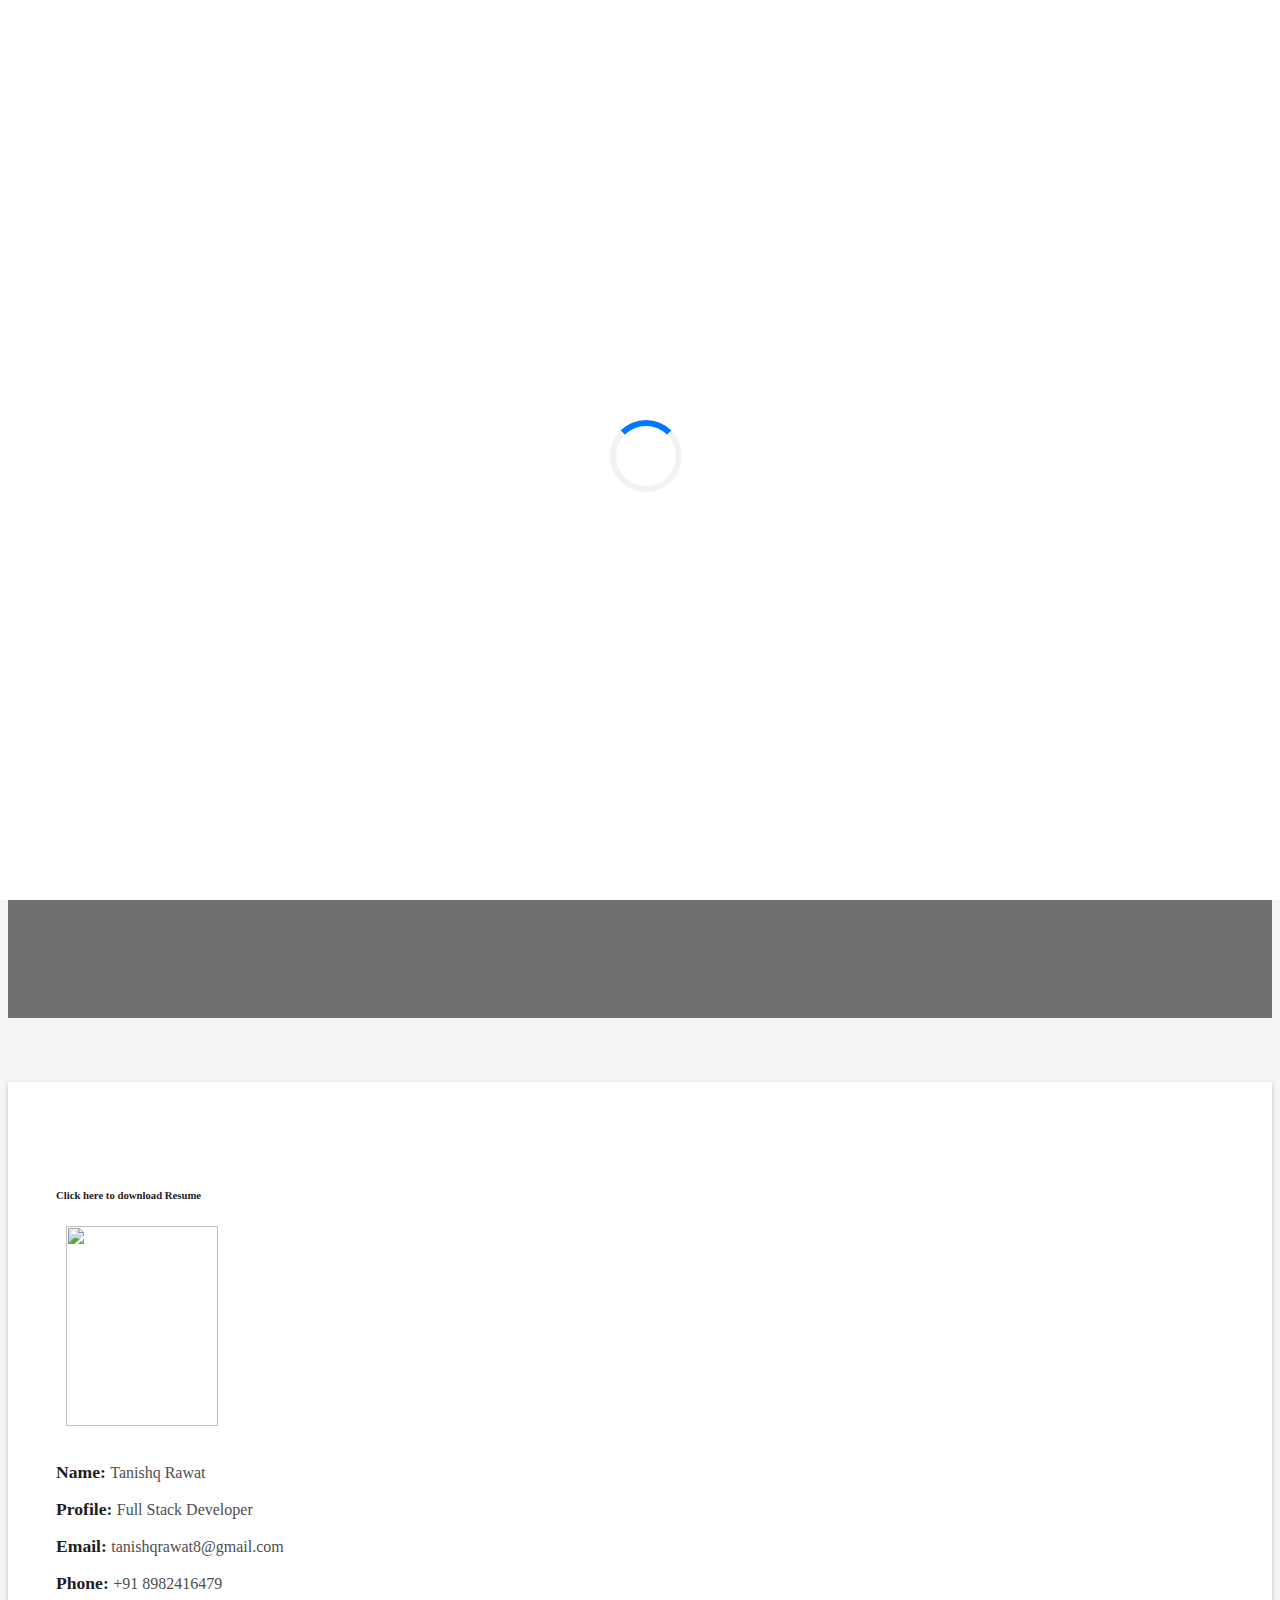
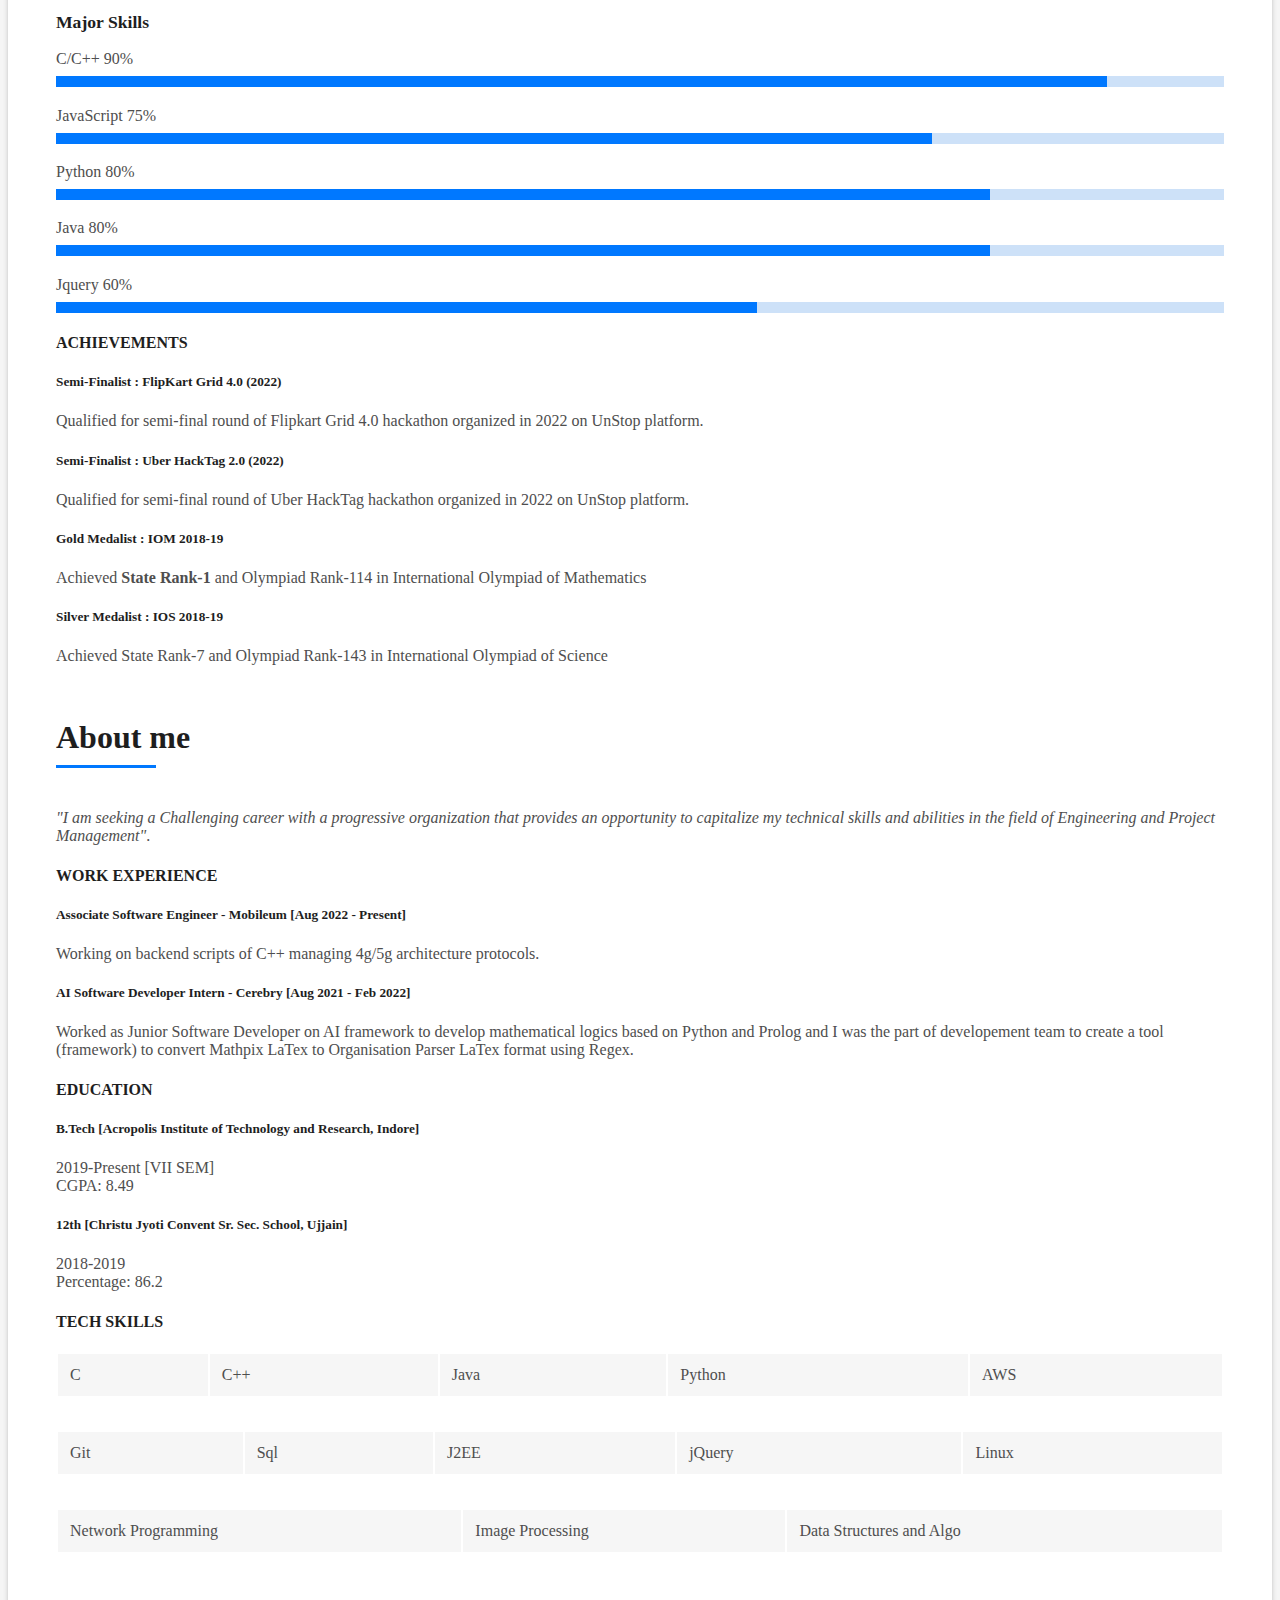
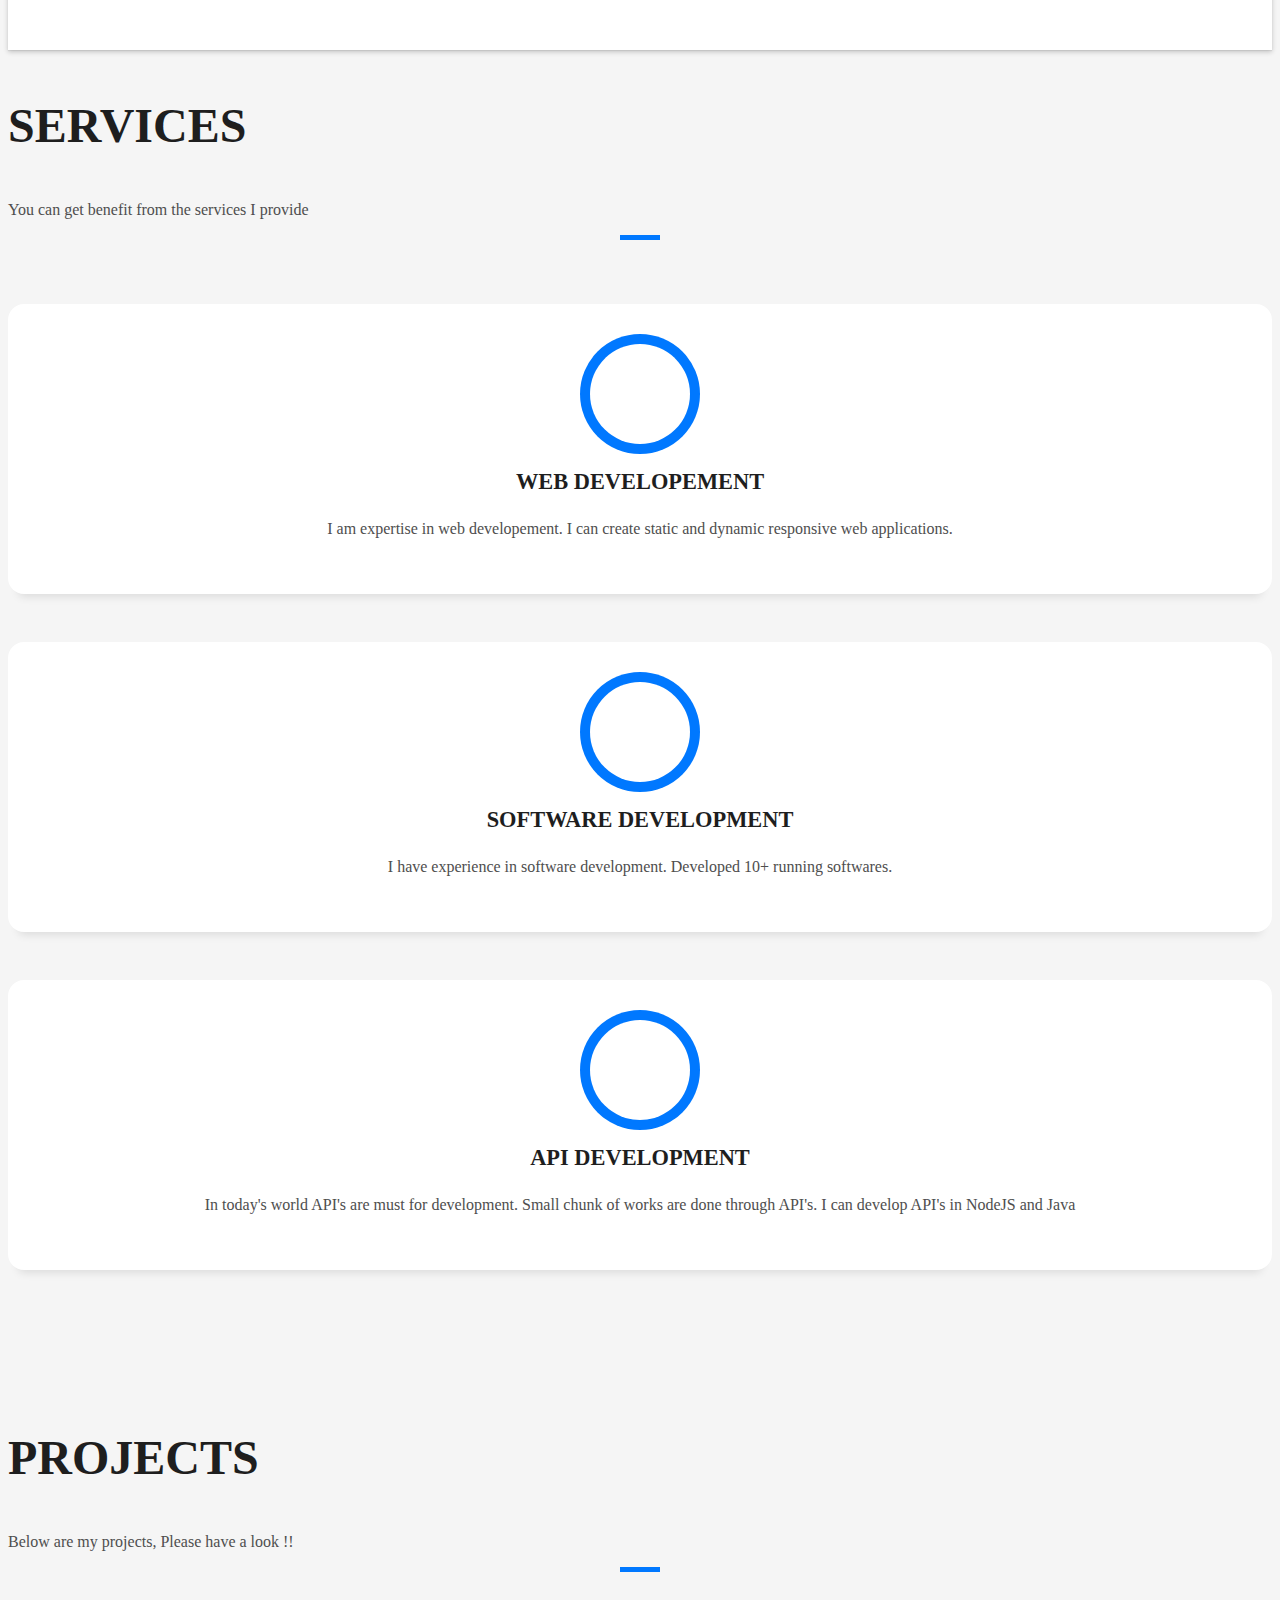
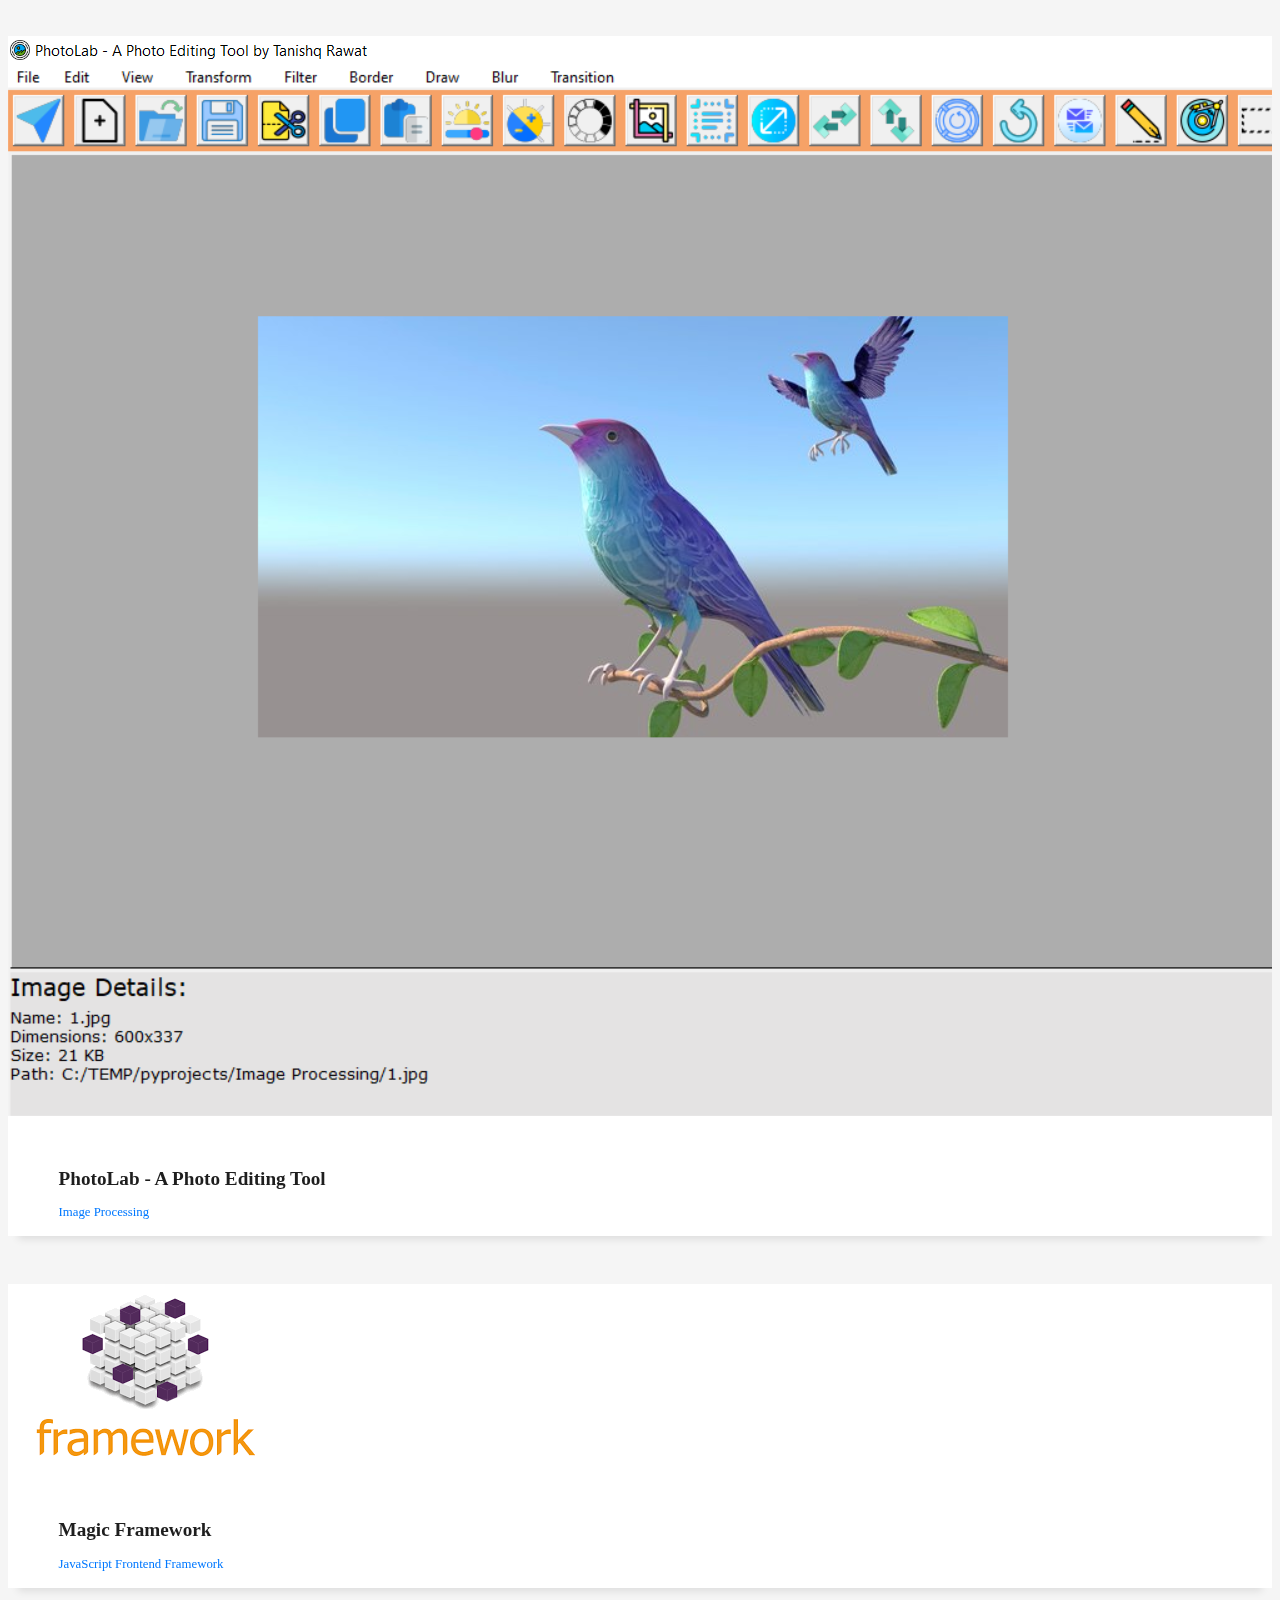
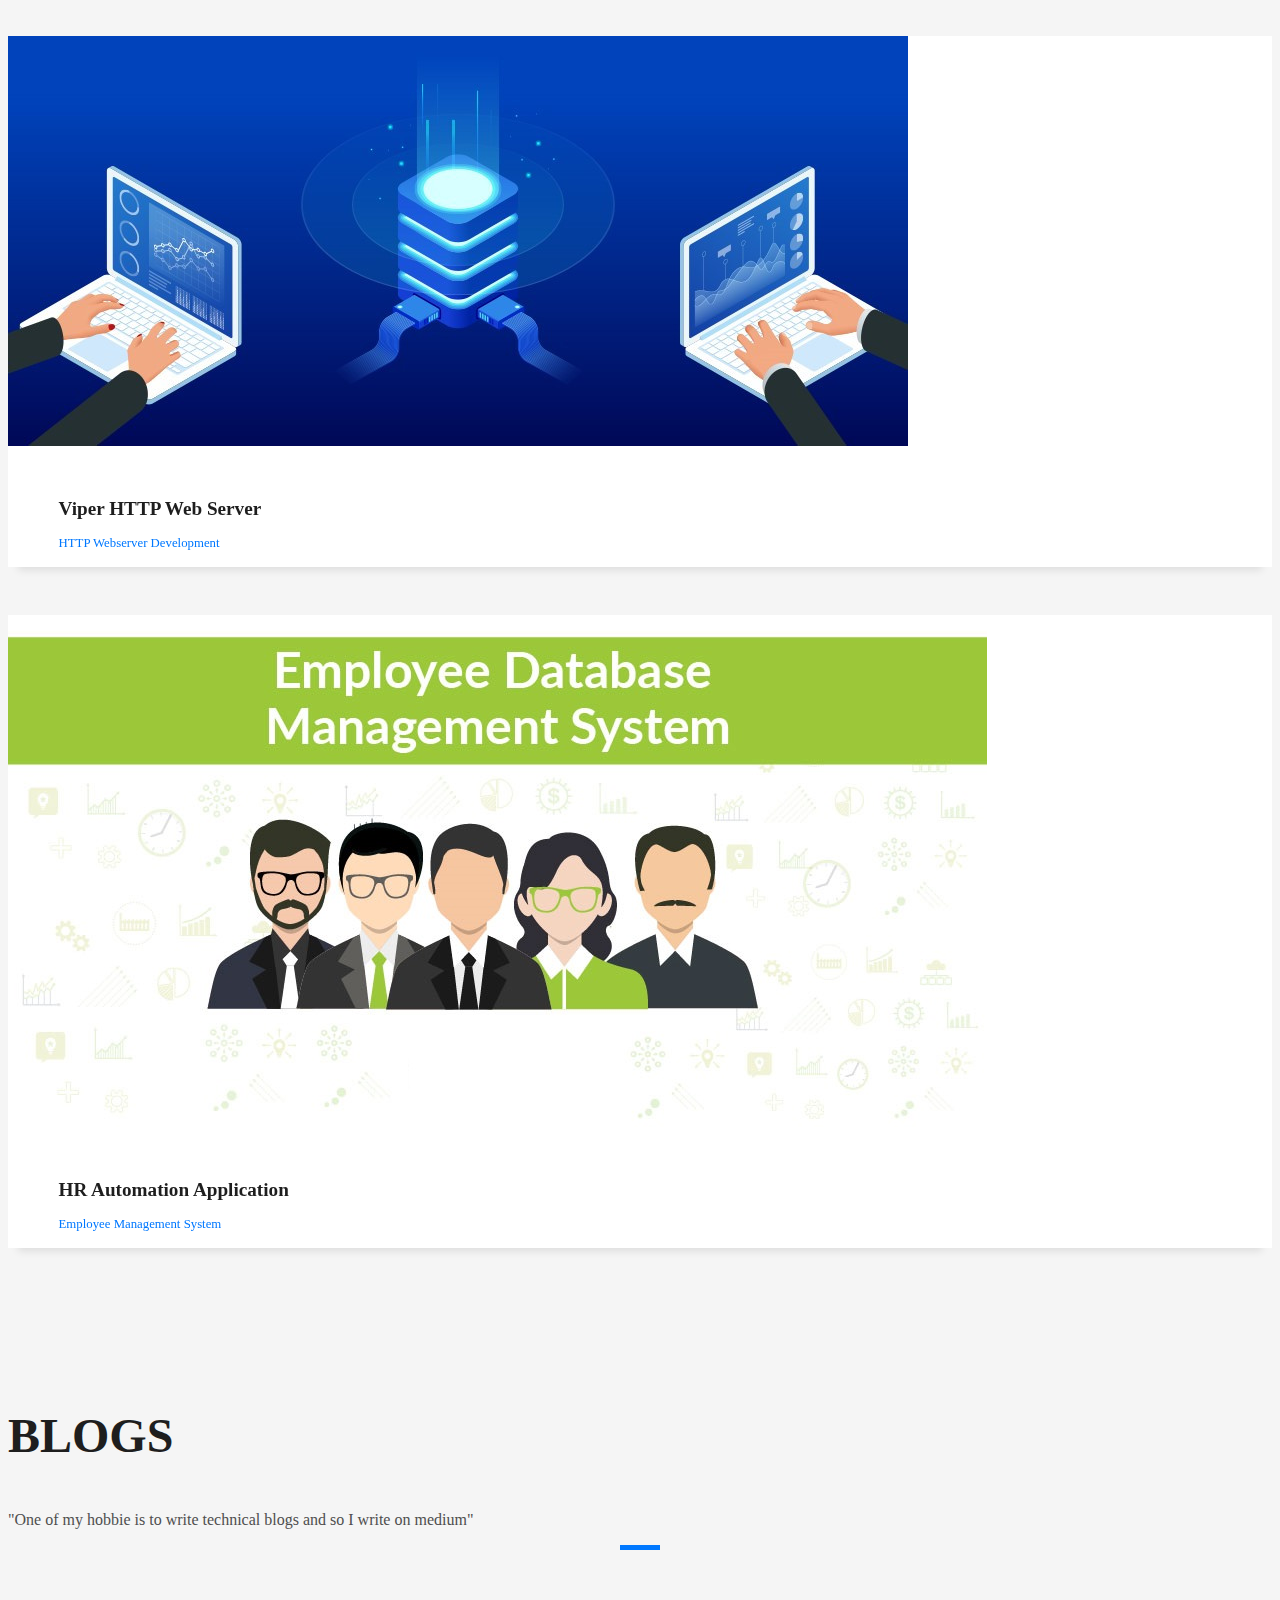
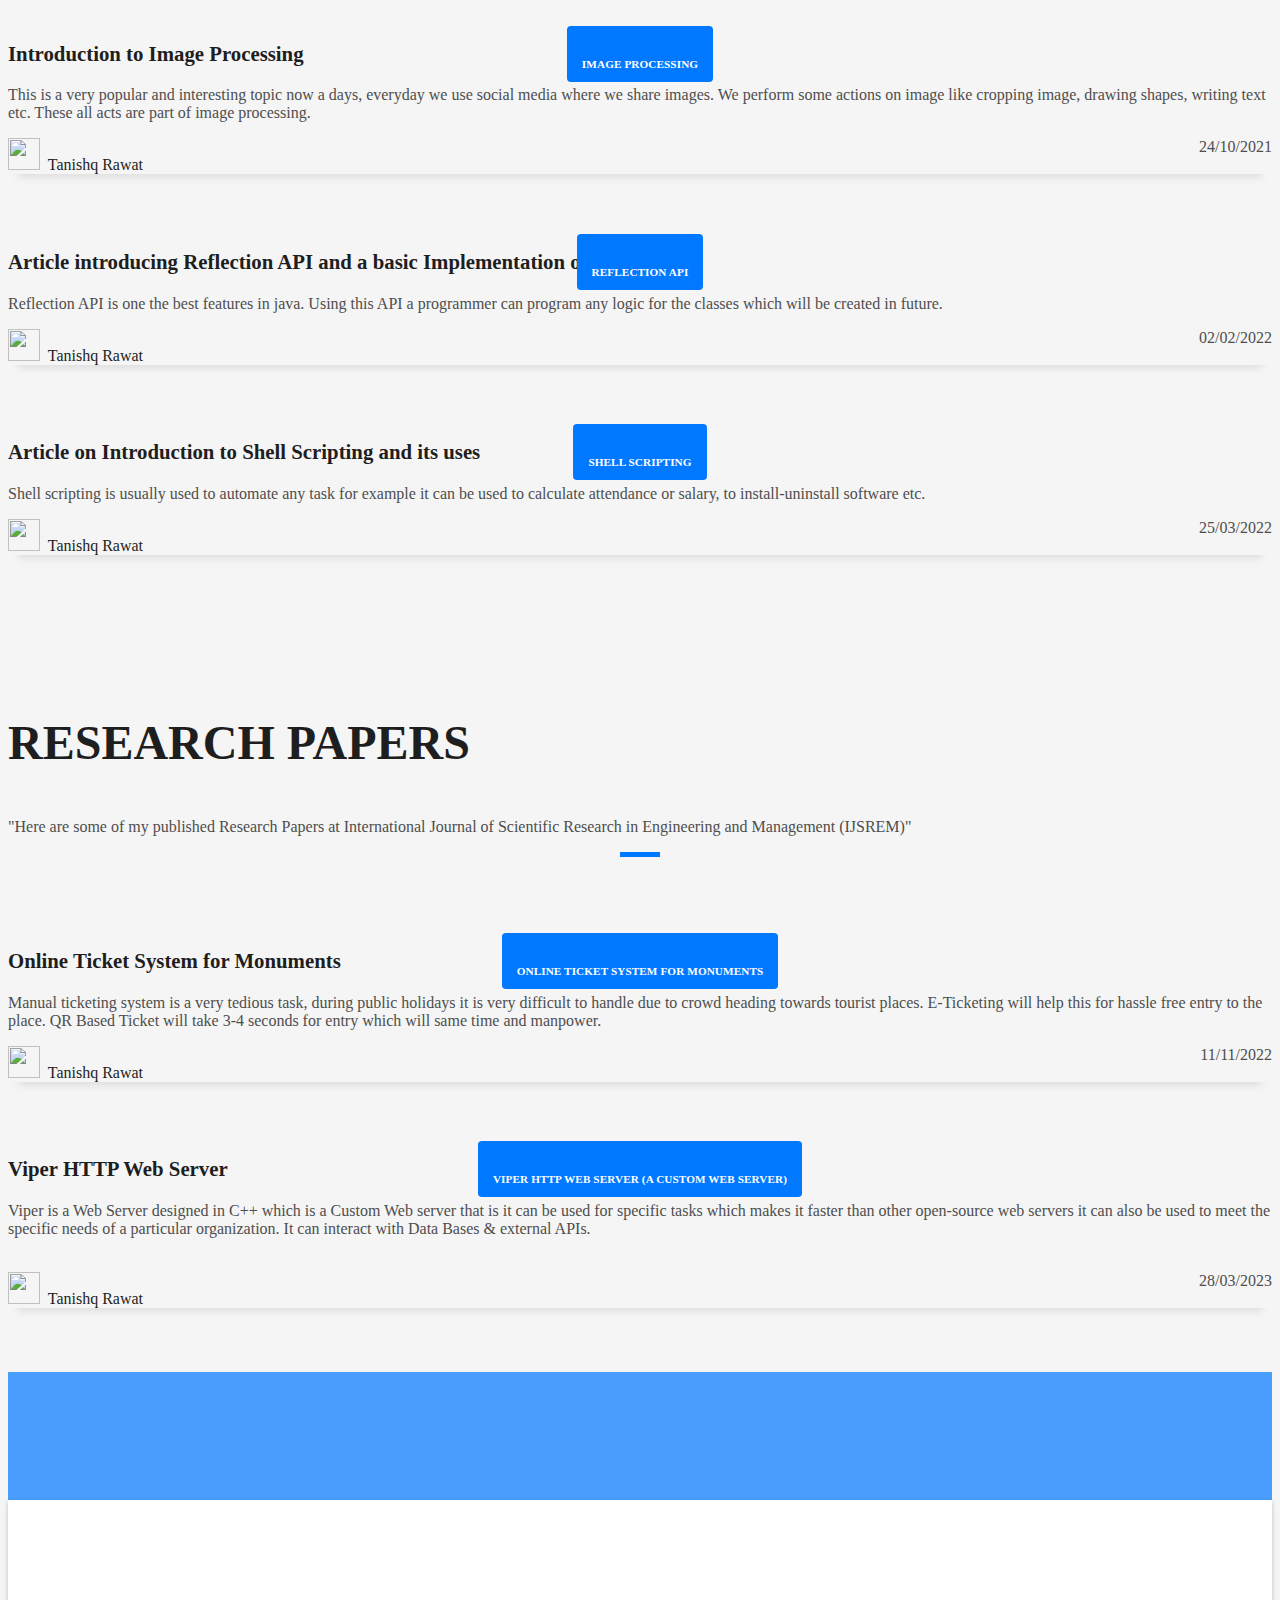
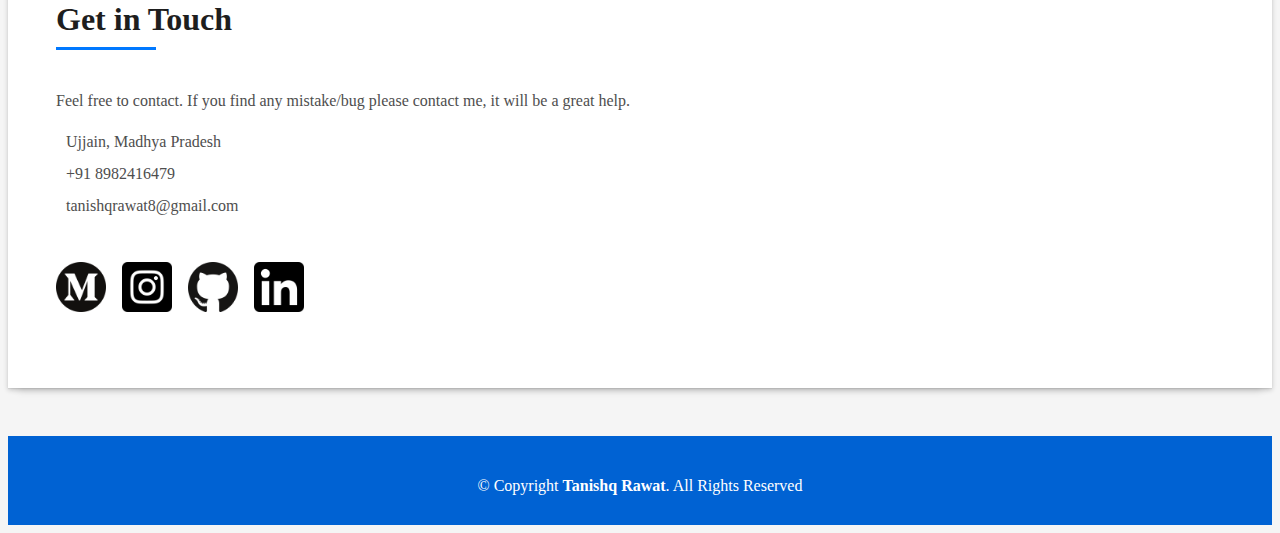
==== commit 7cd6958d: "Update index.html" ====
--- a/index.html
+++ b/index.html
@@ -443,7 +443,7 @@
                   </a>
                 </div>
                 <div class="post-date">
-                  <span class="bi bi-clock"></span> 10 min
+                  <span class="bi bi-clock"></span> 24/10/2021
                 </div>
               </div>
             </div>
@@ -472,7 +472,7 @@
                   </a>
                 </div>
                 <div class="post-date">
-                  <span class="bi bi-clock"></span> 10 min
+                  <span class="bi bi-clock"></span> 02/02/2022
                 </div>
               </div>
             </div>
@@ -501,7 +501,7 @@
                   </a>
                 </div>
                 <div class="post-date">
-                  <span class="bi bi-clock"></span> 10 min
+                  <span class="bi bi-clock"></span> 25/03/2022
                 </div>
               </div>
             </div>
@@ -509,6 +509,105 @@
         </div>
       </div>
     </section><!-- End Blog Section -->
+
+
+
+
+
+    <!-- ======= Research Section ======= -->
+    <section id="blog" class="blog-mf sect-pt4 route">
+      <div class="container">
+        <div class="row">
+          <div class="col-sm-12">
+            <div class="title-box text-center">
+              <h3 class="title-a">
+                Research Papers
+              </h3>
+              <p class="subtitle-a">
+                "Here are some of my published Research Papers at International Journal of Scientific Research in Engineering and Management (IJSREM)"
+              </p>
+              <div class="line-mf"></div>
+            </div>
+          </div>
+        </div>
+        <div class="row">
+          <div class="col-md-4">
+            <div class="card card-blog">
+              <div class="card-img">
+                <a href="ticketResearch.html" target="_blank"><img src="assets/img/TicketLogo.jpg" alt="" class="img-fluid"></a>
+              </div>
+              <div class="card-body">
+                <div class="card-category-box">
+                  <div class="card-category">
+                    <h6 class="category">Online Ticket System for Monuments</h6>
+                  </div>
+                </div>
+                <h3 class="card-title"><a href="ticketResearch.html" target="_blank">Online Ticket System for Monuments</a></h3>
+                <p class="card-description">
+                  Manual ticketing system is a very tedious task, during public holidays it is very difficult to handle due to crowd heading towards tourist places. E-Ticketing will help this for hassle free entry to the place. QR Based Ticket will take 3-4 seconds for entry which will same time and manpower.
+                </p>
+              </div>
+              <div class="card-footer">
+                <div class="post-author">
+                  <a href="#">
+                    <img src="assets/img/imgg.jpeg" alt="" class="avatar rounded-circle">
+                    <span class="author">Tanishq Rawat</span>
+                  </a>
+                </div>
+                <div class="post-date">
+                  <span class="bi bi-clock"></span> 11/11/2022
+                </div>
+              </div>
+            </div>
+          </div>
+
+
+
+
+          <div class="col-md-4">
+            <div class="card card-blog">
+              <div class="card-img">
+                <a href="viperResearchPaper.html" target="_blank"><img src="assets/img/Webserver.png" alt="" class="img-fluid"></a>
+              </div>
+              <div class="card-body">
+                <div class="card-category-box">
+                  <div class="card-category">
+                    <h6 class="category">Viper HTTP Web Server (A Custom Web Server)</h6>
+                  </div>
+                </div>
+                <h3 class="card-title"><a href="viperResearchPaper.html" target="_blank">Viper HTTP Web Server</a></h3>
+                <p class="card-description">
+                Viper is a Web Server designed in C++ which is a Custom Web server that is it can be used for specific tasks which makes it faster than other
+                open-source web servers it can also be used to meet the specific needs of a particular organization. It can interact with Data Bases & external
+                APIs.
+                </p>
+                <br>
+              </div>
+              <div class="card-footer">
+                <div class="post-author">
+                  <a href="#">
+                    <img src="assets/img/imgg.jpeg" alt="" class="avatar rounded-circle">
+                    <span class="author">Tanishq Rawat</span>
+                  </a>
+                </div>
+                <div class="post-date">
+                  <span class="bi bi-clock"></span> 28/03/2023
+                </div>
+              </div>
+            </div>
+          </div>
+        </div>
+      </div>
+    </section><!-- End Research Section -->
+
+
+
+
+
+
+
+
+
 
     <!-- ======= Contact Section ======= -->
     <section id="contact" class="paralax-mf footer-paralax bg-image sect-mt4 route"
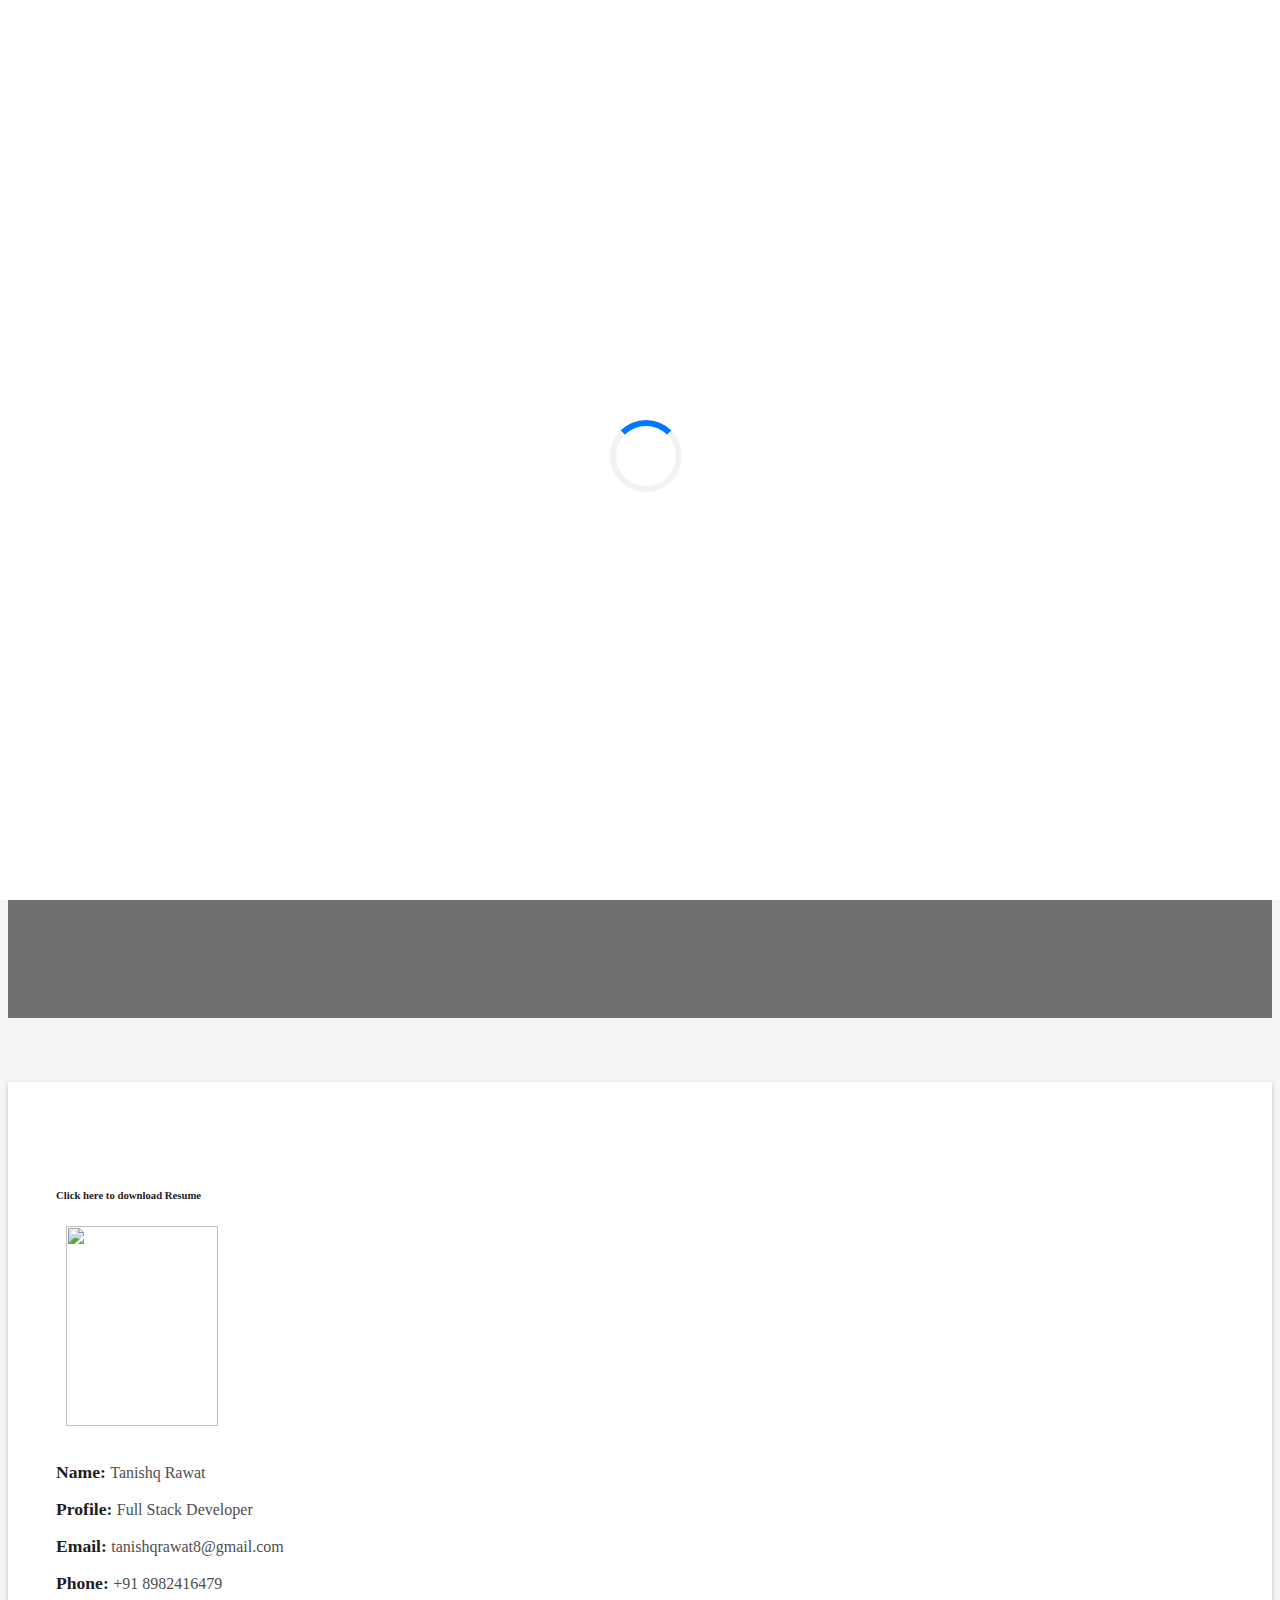
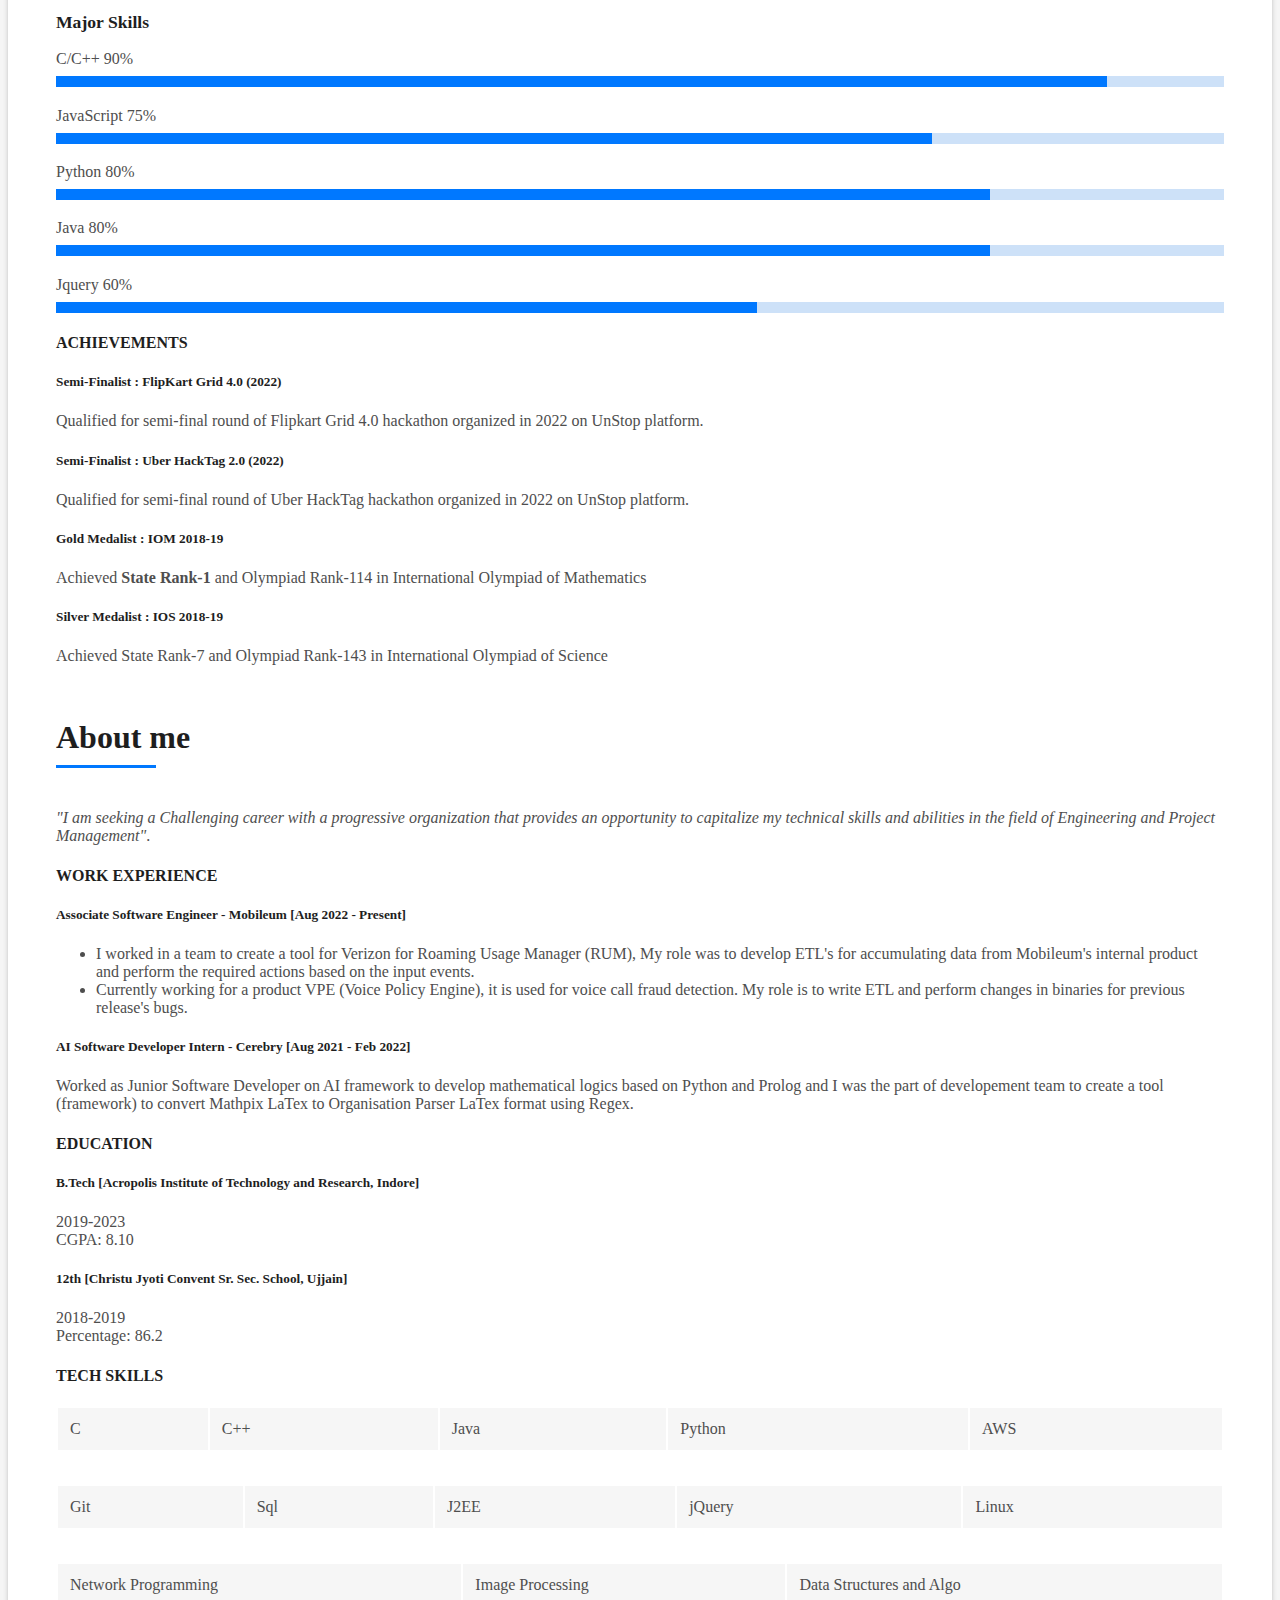
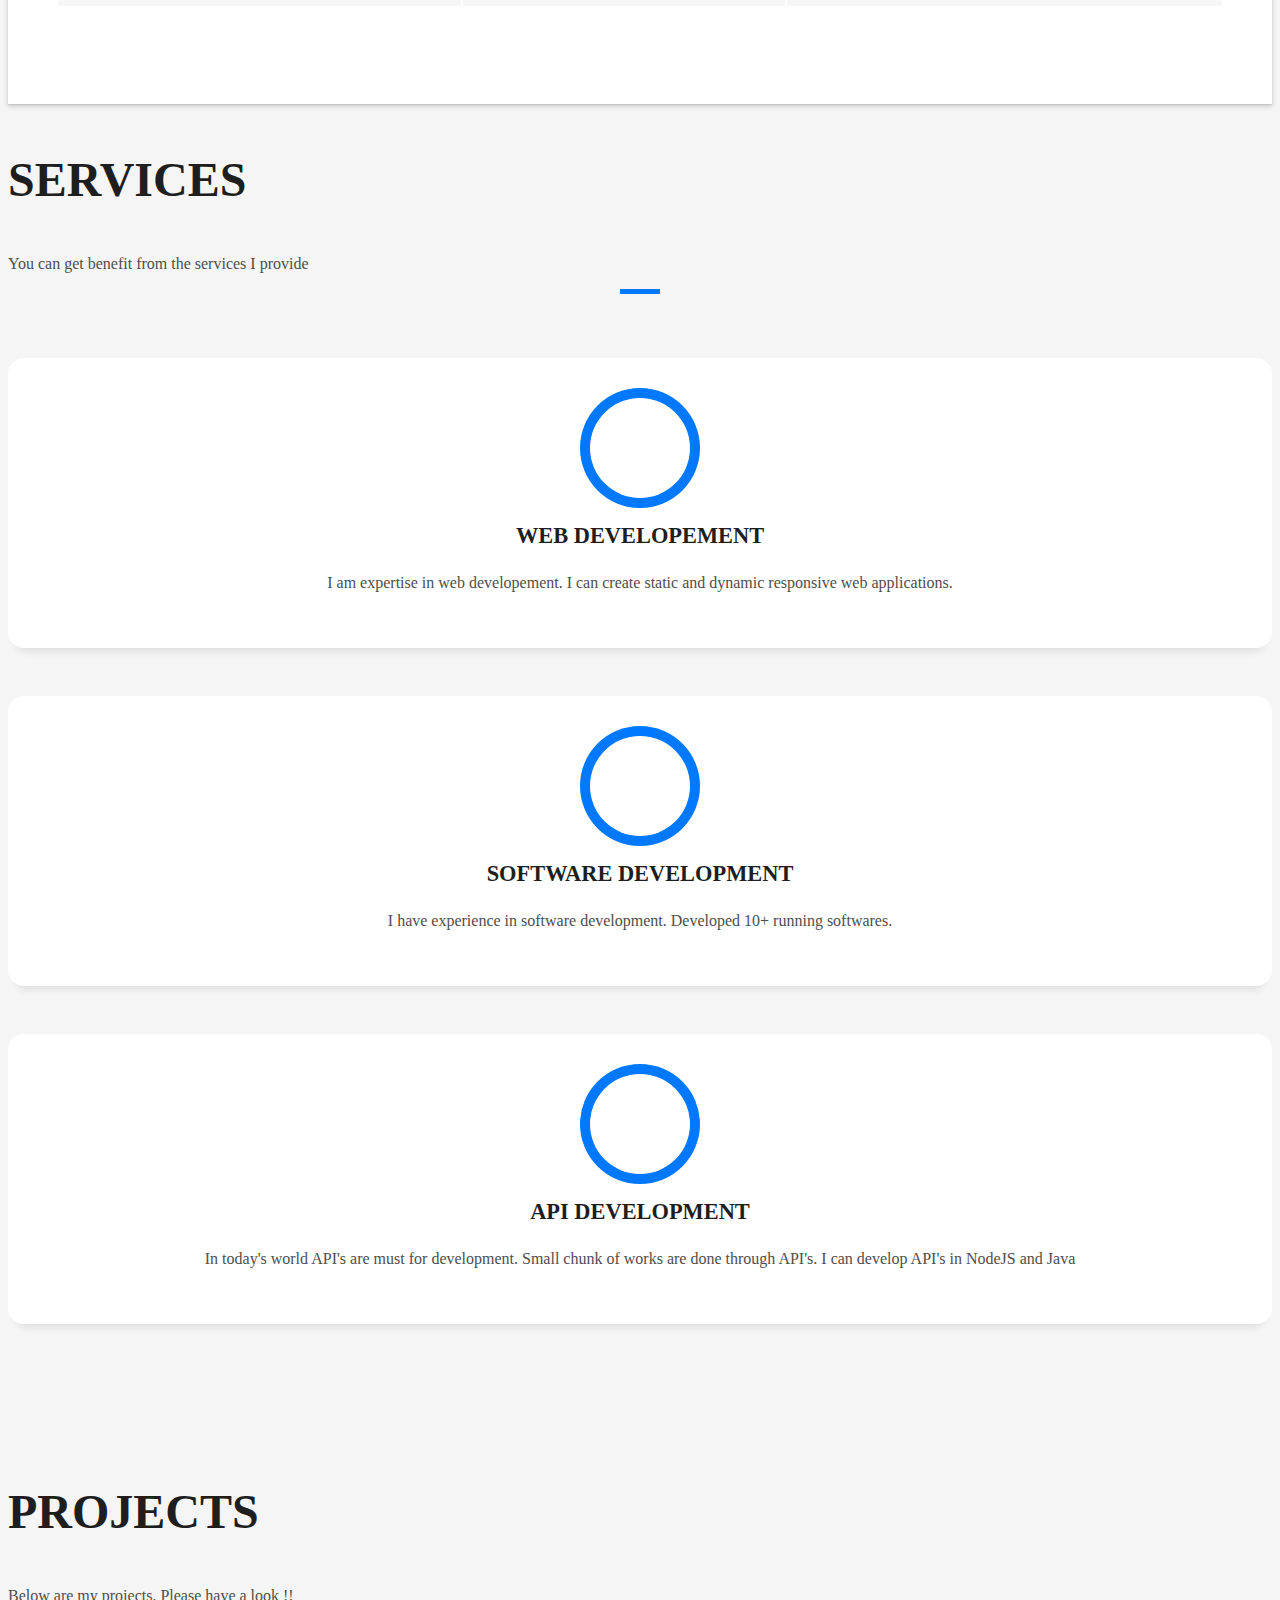
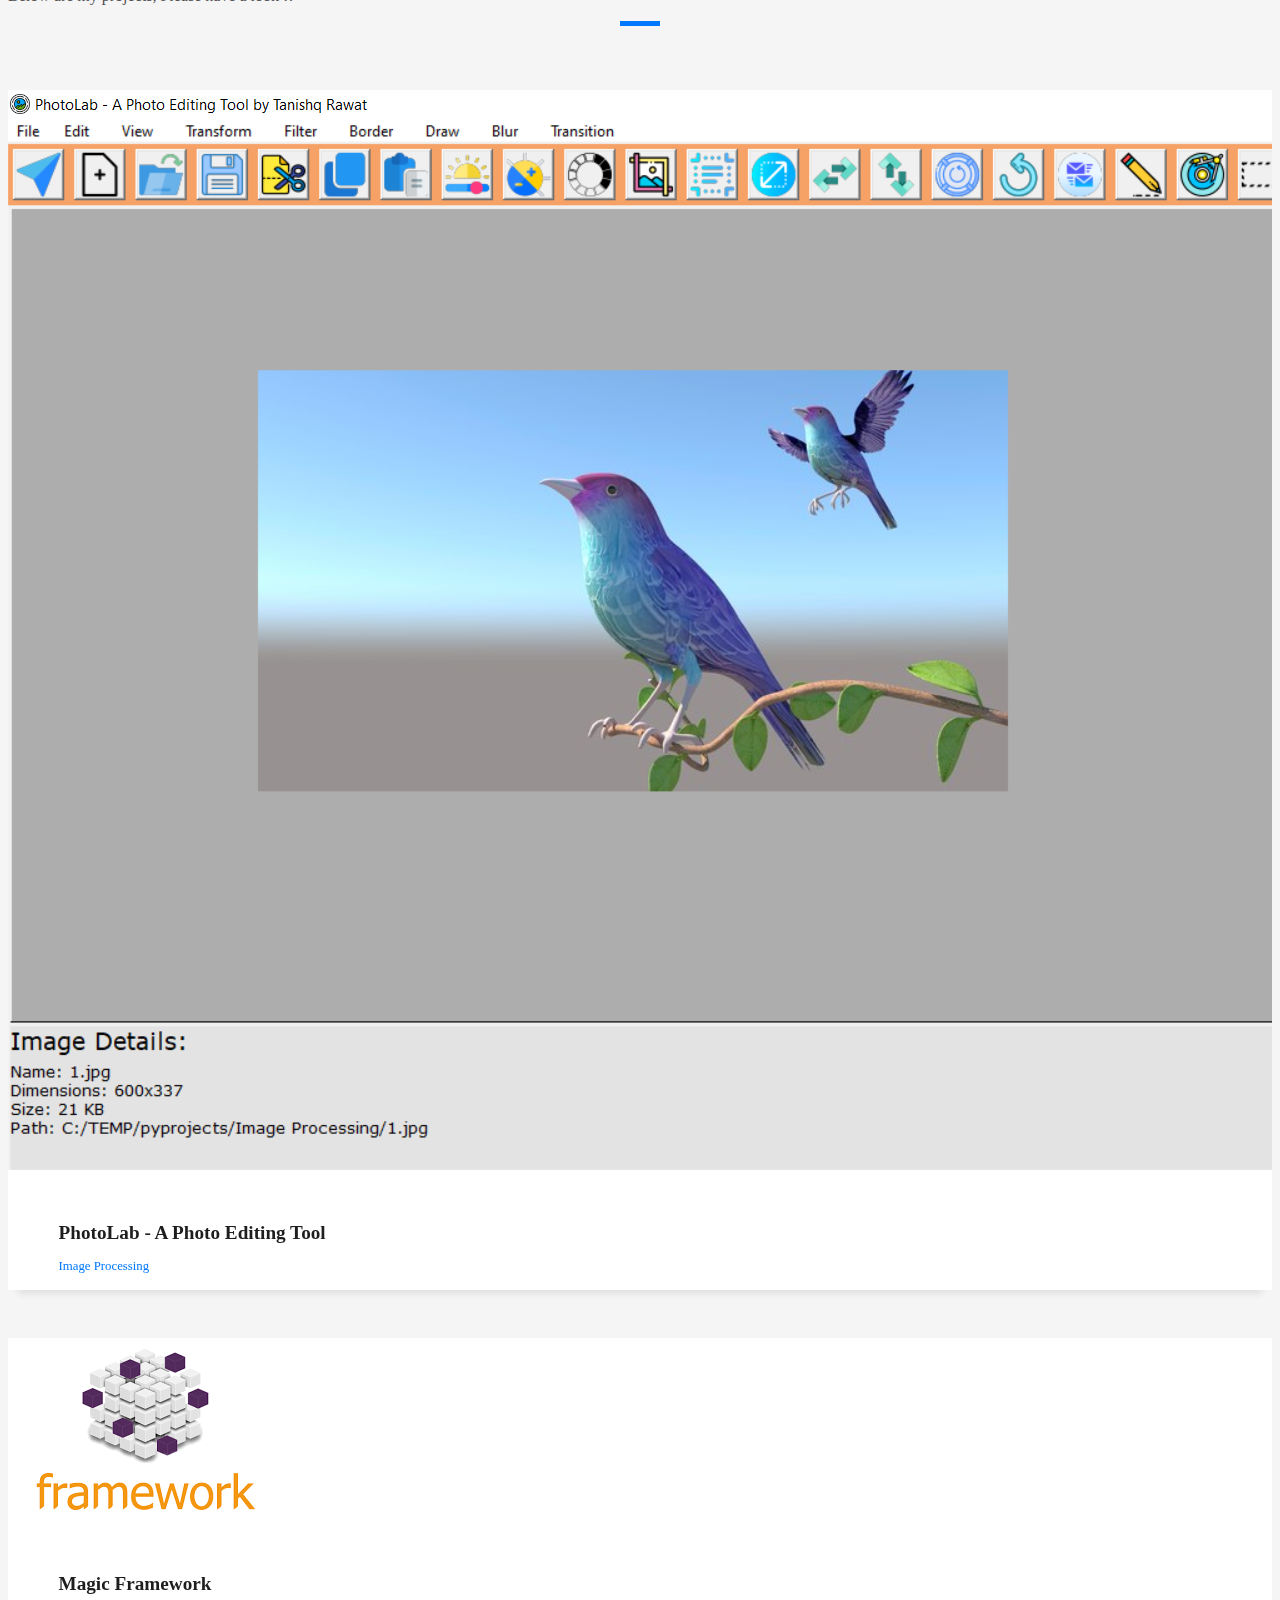
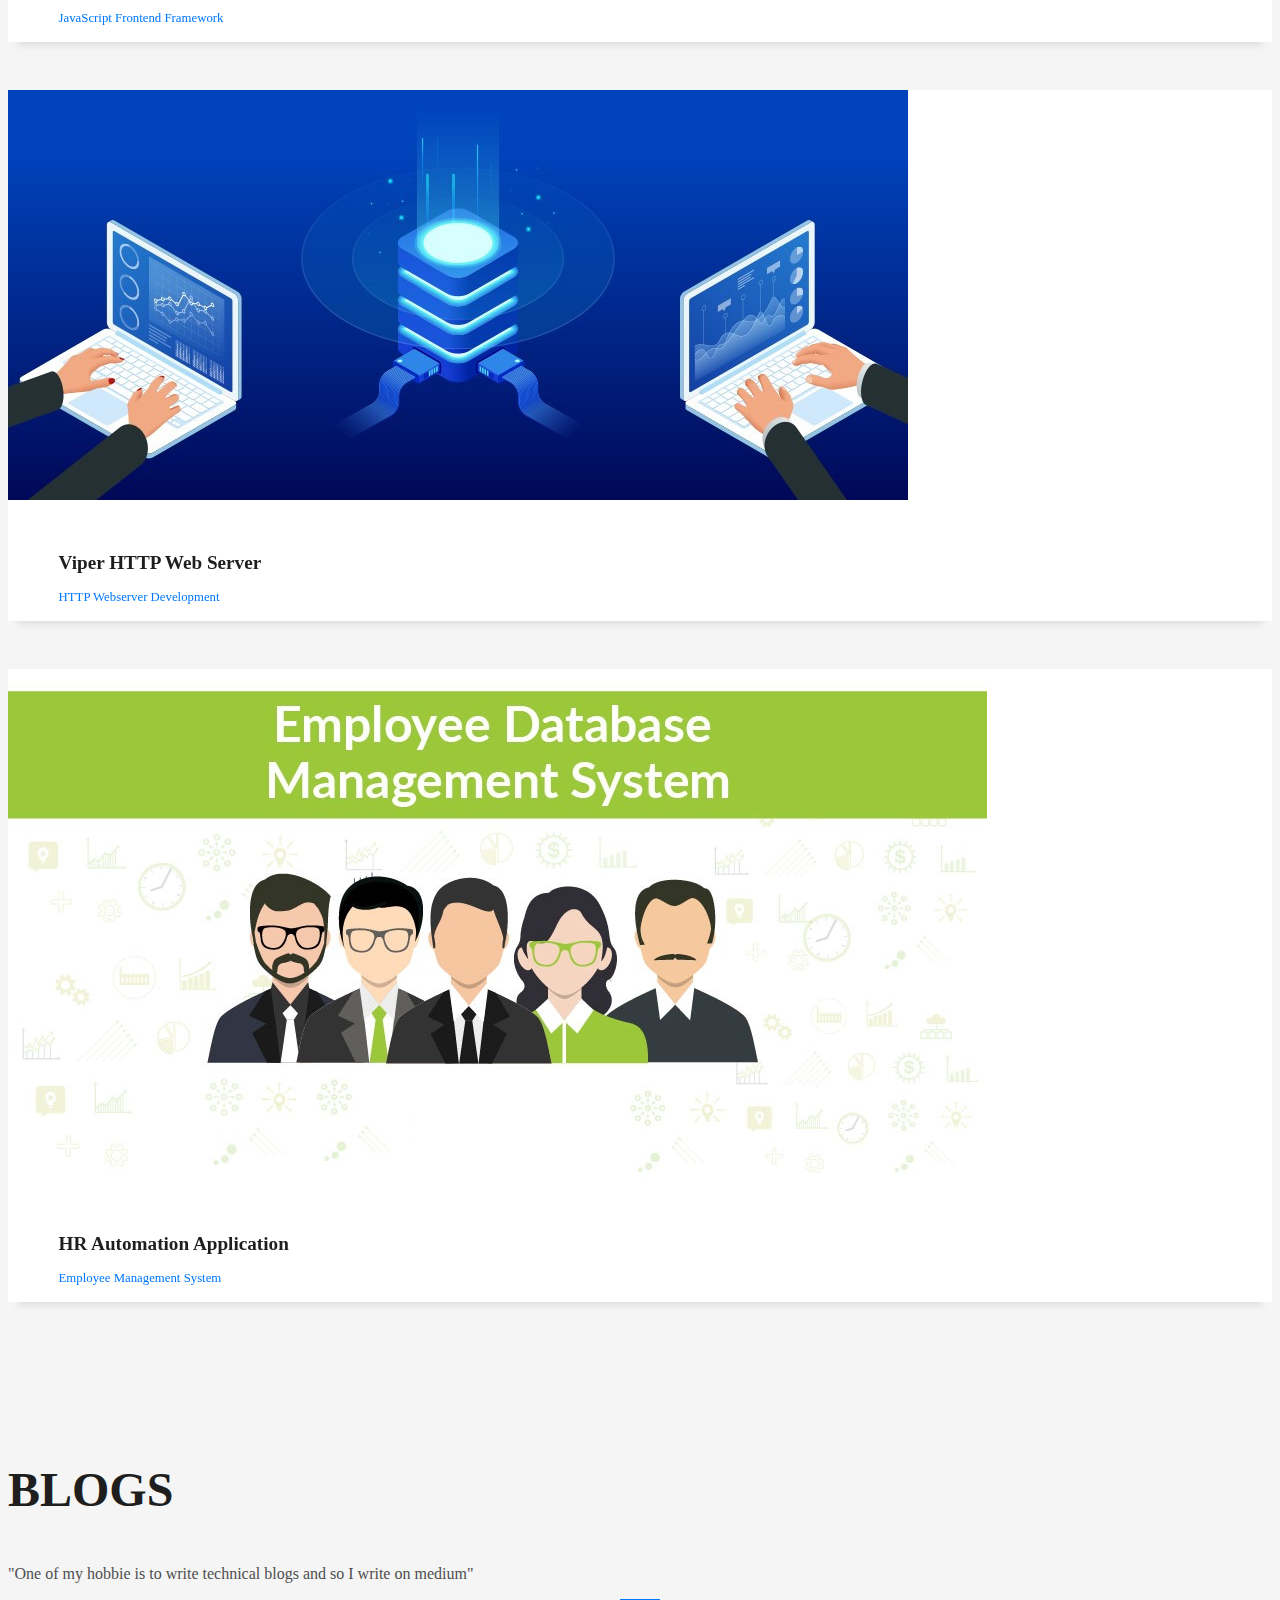
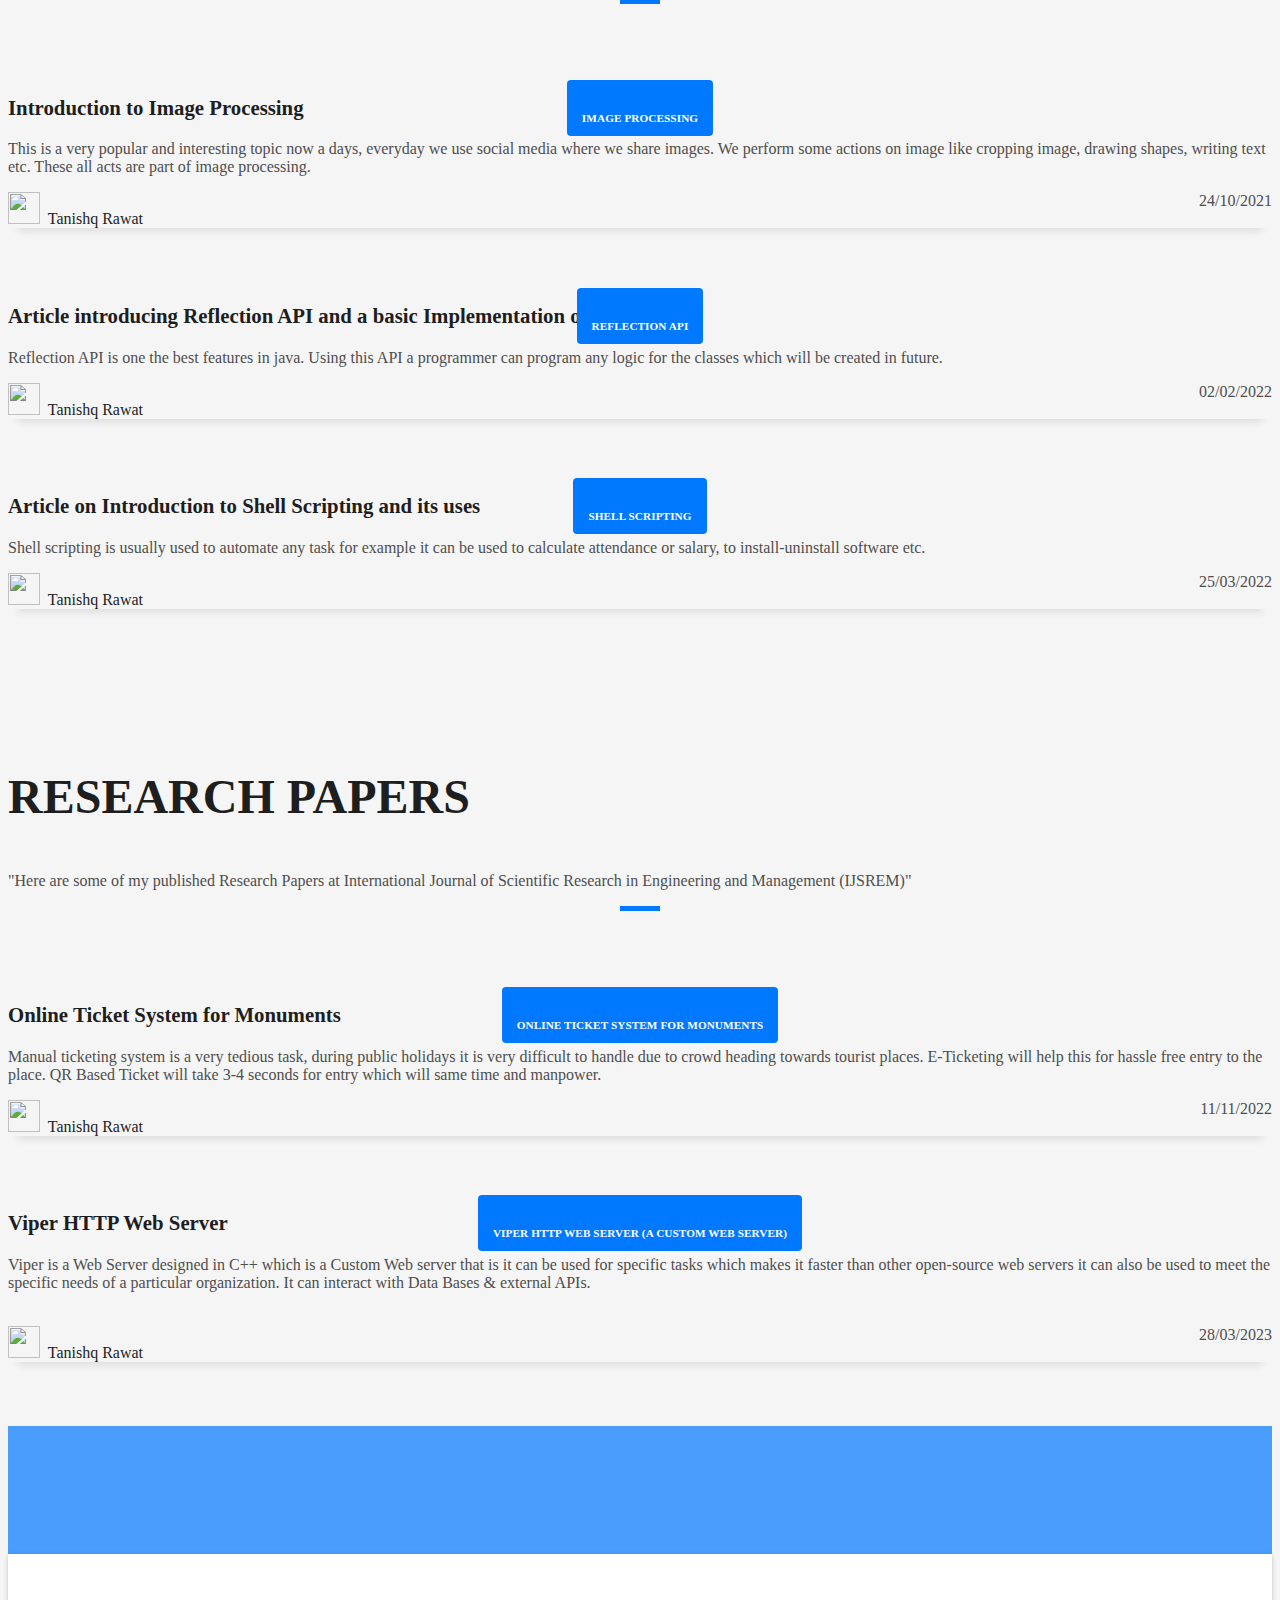
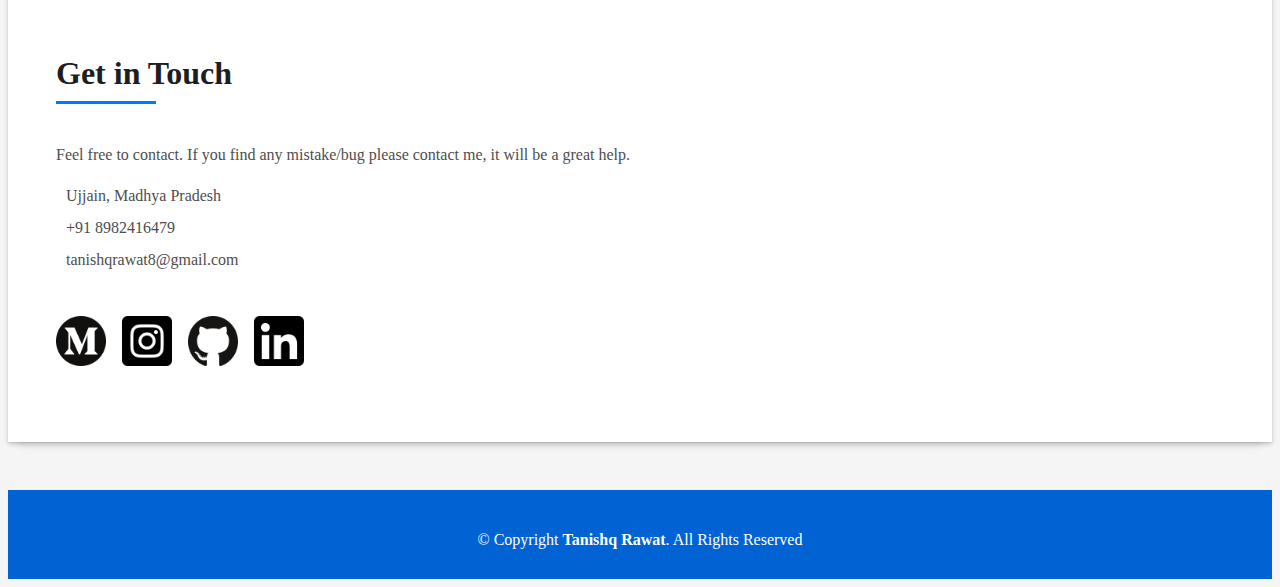
==== commit 893c789b: "Update index.html" ====
--- a/index.html
+++ b/index.html
@@ -38,18 +38,18 @@
           <li><a class="nav-link scrollto " href="#work">Work</a></li>
           <li class="dropdown"><a href="#"><span>Quick Links</span> <i class="bi bi-chevron-down"></i></a>
             <ul>
-              <li><a href="https://github.com/tanishq-17102001?tab=repositories" target="_blank">Github Repositories</a></li>
+              <li><a href="https://github.com/tanishq0917t?tab=repositories" target="_blank">Github Repositories</a></li>
               <li class="dropdown"><a href="#"><span>Blogs</span> <i class="bi bi-chevron-right"></i></a>
                 <ul>
-                  <li><a href="https://tanishqrawat1710h.medium.com/reflection-api-3ee33f8d417a" target="_blank">Reflection API</a></li>
-                  <li><a href="https://tanishqrawat1710h.medium.com/introduction-to-image-processing-ab89f4e80337" target="_blank">Image Processing</a></li>
-                  <li><a href="https://tanishqrawat1710h.medium.com/shell-scripting-a8fa4dd89c08" target="_blank">Shell Scripting</a></li>
-                  <li><a href="https://tanishqrawat1710h.medium.com/introduction-to-network-programming-socket-programming-95f88335adfb" target="_blank">Socket Programming</a></li>
-                  <li><a href="https://tanishqrawat1710h.medium.com/creating-c-c-library-for-linux-c1f4afd79229" target="_blank">Creating C/C++ library</a></li>
+                  <li><a href="https://tanishq0917t.medium.com/reflection-api-3ee33f8d417a" target="_blank">Reflection API</a></li>
+                  <li><a href="https://tanishq0917t.medium.com/introduction-to-image-processing-ab89f4e80337" target="_blank">Image Processing</a></li>
+                  <li><a href="https://tanishq0917t.medium.com/shell-scripting-a8fa4dd89c08" target="_blank">Shell Scripting</a></li>
+                  <li><a href="https://tanishq0917t.medium.com/introduction-to-network-programming-socket-programming-95f88335adfb" target="_blank">Socket Programming</a></li>
+                  <li><a href="https://tanishq0917t.medium.com/creating-c-c-library-for-linux-c1f4afd79229" target="_blank">Creating C/C++ library</a></li>
                 </ul>
               </li>
               <li><a href="https://www.linkedin.com/in/tanishqrawat1710h/" target="_blank">LinkedIn</a></li>
-              <li><a href="https://tanishqrawat1710h.medium.com/" target="_blank">Medium</a></li>
+              <li><a href="https://tanishq0917t.medium.com/" target="_blank">Medium</a></li>
             </ul>
           </li>
           <li><a class="nav-link scrollto " href="#blog">Blog</a></li>
@@ -166,7 +166,10 @@
                     </p>
                     <p class="lead">
                       <h5>Associate Software Engineer - Mobileum [Aug 2022 - Present]</h5>
-                      <p>Working on backend scripts of C++ managing 4g/5g architecture protocols.</p>
+                      <ul>
+                        <li>I worked in a team to create a tool for Verizon for Roaming Usage Manager (RUM), My role was to develop ETL's for accumulating data from Mobileum's internal product and perform the required actions based on the input events.</li>
+                        <li>Currently working for a product VPE (Voice Policy Engine), it is used for voice call fraud detection. My role is to write ETL and perform changes in binaries for previous release's bugs.</li>
+                      </ul>
                     </p>
                     <p class="lead">
                       <h5>AI Software Developer Intern - Cerebry [Aug 2021 - Feb 2022]</h5>
@@ -177,8 +180,8 @@
                     </p>
                     <p class="lead">
                       <h5>B.Tech [Acropolis Institute of Technology and Research, Indore]</h5> 
-                      2019-Present [VII SEM]<br>
-                      CGPA: 8.49
+                      2019-2023<br>
+                      CGPA: 8.10
                     </p>
                     <p class="lead">
                       <h5>12th [Christu Jyoti Convent Sr. Sec. School, Ujjain]</h5> 
@@ -341,7 +344,7 @@
                   </div>
                   <div class="col-sm-4">
                     <div class="w-like">
-                      <a href="https://github.com/tanishq-17102001/Magic-Framework" target="_blank"> <span class="bi bi-plus-circle"></span></a>
+                      <a href="https://github.com/tanishq0917t/Magic-Framework" target="_blank"> <span class="bi bi-plus-circle"></span></a>
                     </div>
                   </div>
                 </div>
@@ -365,7 +368,7 @@
                   </div>
                   <div class="col-sm-4">
                     <div class="w-like">
-                      <a href="https://github.com/tanishq-17102001/Viper-HTTP-Web-Server" target="_blank"> <span class="bi bi-plus-circle"></span></a>
+                      <a href="https://github.com/tanishq0917t/Viper-HTTP-Web-Server" target="_blank"> <span class="bi bi-plus-circle"></span></a>
                     </div>
                   </div>
                 </div>
@@ -389,7 +392,7 @@
                   </div>
                   <div class="col-sm-4">
                     <div class="w-like">
-                      <a href="https://github.com/tanishq-17102001/HR-Application-Desktop" target="_blank"> <span class="bi bi-plus-circle"></span></a>
+                      <a href="https://github.com/tanishq0917t/HR-Application-Desktop" target="_blank"> <span class="bi bi-plus-circle"></span></a>
                     </div>
                   </div>
                 </div>
@@ -422,7 +425,7 @@
           <div class="col-md-4">
             <div class="card card-blog">
               <div class="card-img">
-                <a href="https://tanishqrawat1710h.medium.com/introduction-to-image-processing-ab89f4e80337" target="_blank"><img src="assets/img/ip.jpg" alt="" class="img-fluid"></a>
+                <a href="https://tanishq0917t.medium.com/introduction-to-image-processing-ab89f4e80337" target="_blank"><img src="assets/img/ip.jpg" alt="" class="img-fluid"></a>
               </div>
               <div class="card-body">
                 <div class="card-category-box">
@@ -430,7 +433,7 @@
                     <h6 class="category">Image Processing</h6>
                   </div>
                 </div>
-                <h3 class="card-title"><a href="https://tanishqrawat1710h.medium.com/introduction-to-image-processing-ab89f4e80337" target="_blank">Introduction to Image Processing</a></h3>
+                <h3 class="card-title"><a href="https://tanishq0917t.medium.com/introduction-to-image-processing-ab89f4e80337" target="_blank">Introduction to Image Processing</a></h3>
                 <p class="card-description">
                   This is a very popular and interesting topic now a days, everyday we use social media where we share images. We perform some actions on image like cropping image, drawing shapes, writing text etc. These all acts are part of image processing.
                 </p>
@@ -451,7 +454,7 @@
           <div class="col-md-4">
             <div class="card card-blog">
               <div class="card-img">
-                <a href="https://tanishqrawat1710h.medium.com/reflection-api-3ee33f8d417a" target="_blank"><img src="assets/img/reflection.jpeg" alt="" class="img-fluid"></a>
+                <a href="https://tanishq0917t.medium.com/reflection-api-3ee33f8d417a" target="_blank"><img src="assets/img/reflection.jpeg" alt="" class="img-fluid"></a>
               </div>
               <div class="card-body">
                 <div class="card-category-box">
@@ -459,7 +462,7 @@
                     <h6 class="category">Reflection API</h6>
                   </div>
                 </div>
-                <h3 class="card-title"><a href="https://tanishqrawat1710h.medium.com/reflection-api-3ee33f8d417a" target="_blank">Article introducing Reflection API and a basic Implementation of it</a></h3>
+                <h3 class="card-title"><a href="https://tanishq0917t.medium.com/reflection-api-3ee33f8d417a" target="_blank">Article introducing Reflection API and a basic Implementation of it</a></h3>
                 <p class="card-description">
                   Reflection API is one the best features in java. Using this API a programmer can program any logic for the classes which will be created in future.
                 </p>
@@ -480,7 +483,7 @@
           <div class="col-md-4">
             <div class="card card-blog">
               <div class="card-img">
-                <a href="https://tanishqrawat1710h.medium.com/shell-scripting-a8fa4dd89c08" target="_blank"><img src="assets/img/ssc.jpeg" alt="" class="img-fluid"></a>
+                <a href="https://tanishq0917t.medium.com/shell-scripting-a8fa4dd89c08" target="_blank"><img src="assets/img/ssc.jpeg" alt="" class="img-fluid"></a>
               </div>
               <div class="card-body">
                 <div class="card-category-box">
@@ -488,7 +491,7 @@
                     <h6 class="category">Shell Scripting</h6>
                   </div>
                 </div>
-                <h3 class="card-title"><a href="https://tanishqrawat1710h.medium.com/shell-scripting-a8fa4dd89c08" target="_blank">Article on Introduction to Shell Scripting and its uses</a></h3>
+                <h3 class="card-title"><a href="https://tanishq0917t.medium.com/shell-scripting-a8fa4dd89c08" target="_blank">Article on Introduction to Shell Scripting and its uses</a></h3>
                 <p class="card-description">
                   Shell scripting is usually used to automate any task for example it can be used to calculate attendance or salary, to install-uninstall software etc.
                 </p>
@@ -637,9 +640,9 @@
                     </div>
                     <div class="socials">
                       <ul>
-                        <li><a href="https://tanishqrawat1710h.medium.com/" target="_blank"><img src="assets/img/med.png" width="50" height="50"></a></li>&nbsp;&nbsp;&nbsp;
+                        <li><a href="https://tanishq0917t.medium.com/" target="_blank"><img src="assets/img/med.png" width="50" height="50"></a></li>&nbsp;&nbsp;&nbsp;
                         <li><a href="https://www.instagram.com/tanishqrawat/" target="_blank"><img src="assets/img/ins.png" width="50" height="50"></a></li>&nbsp;&nbsp;&nbsp;
-                        <li><a href="https://github.com/tanishq-17102001" target="_blank"><img src="assets/img/ghb.png" width="50" height="50"></a></li>&nbsp;&nbsp;&nbsp;
+                        <li><a href="https://github.com/tanishq0917t" target="_blank"><img src="assets/img/ghb.png" width="50" height="50"></a></li>&nbsp;&nbsp;&nbsp;
                         <li><a href="https://www.linkedin.com/in/tanishqrawat1710h/" target="_blank"><img src="assets/img/lnd.png" width="50" height="50"></a></li>
                       </ul>
                     </div>
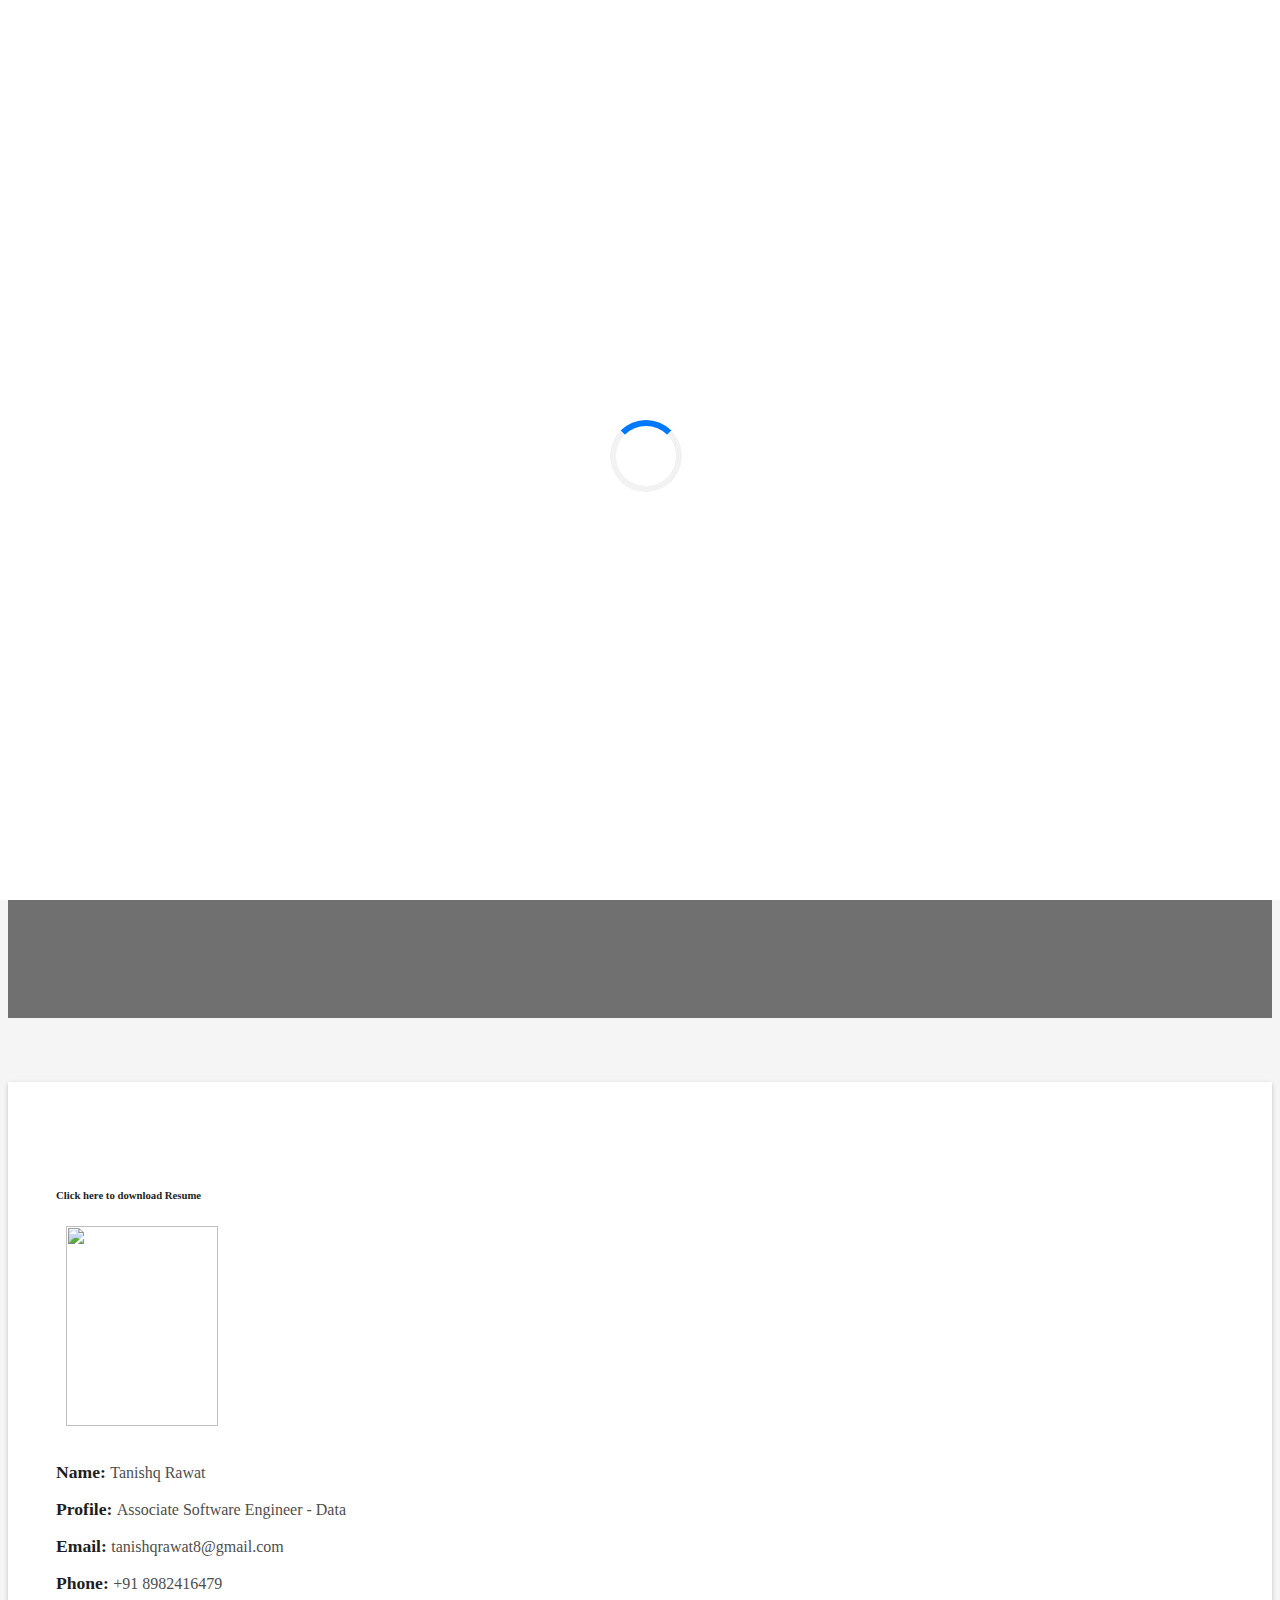
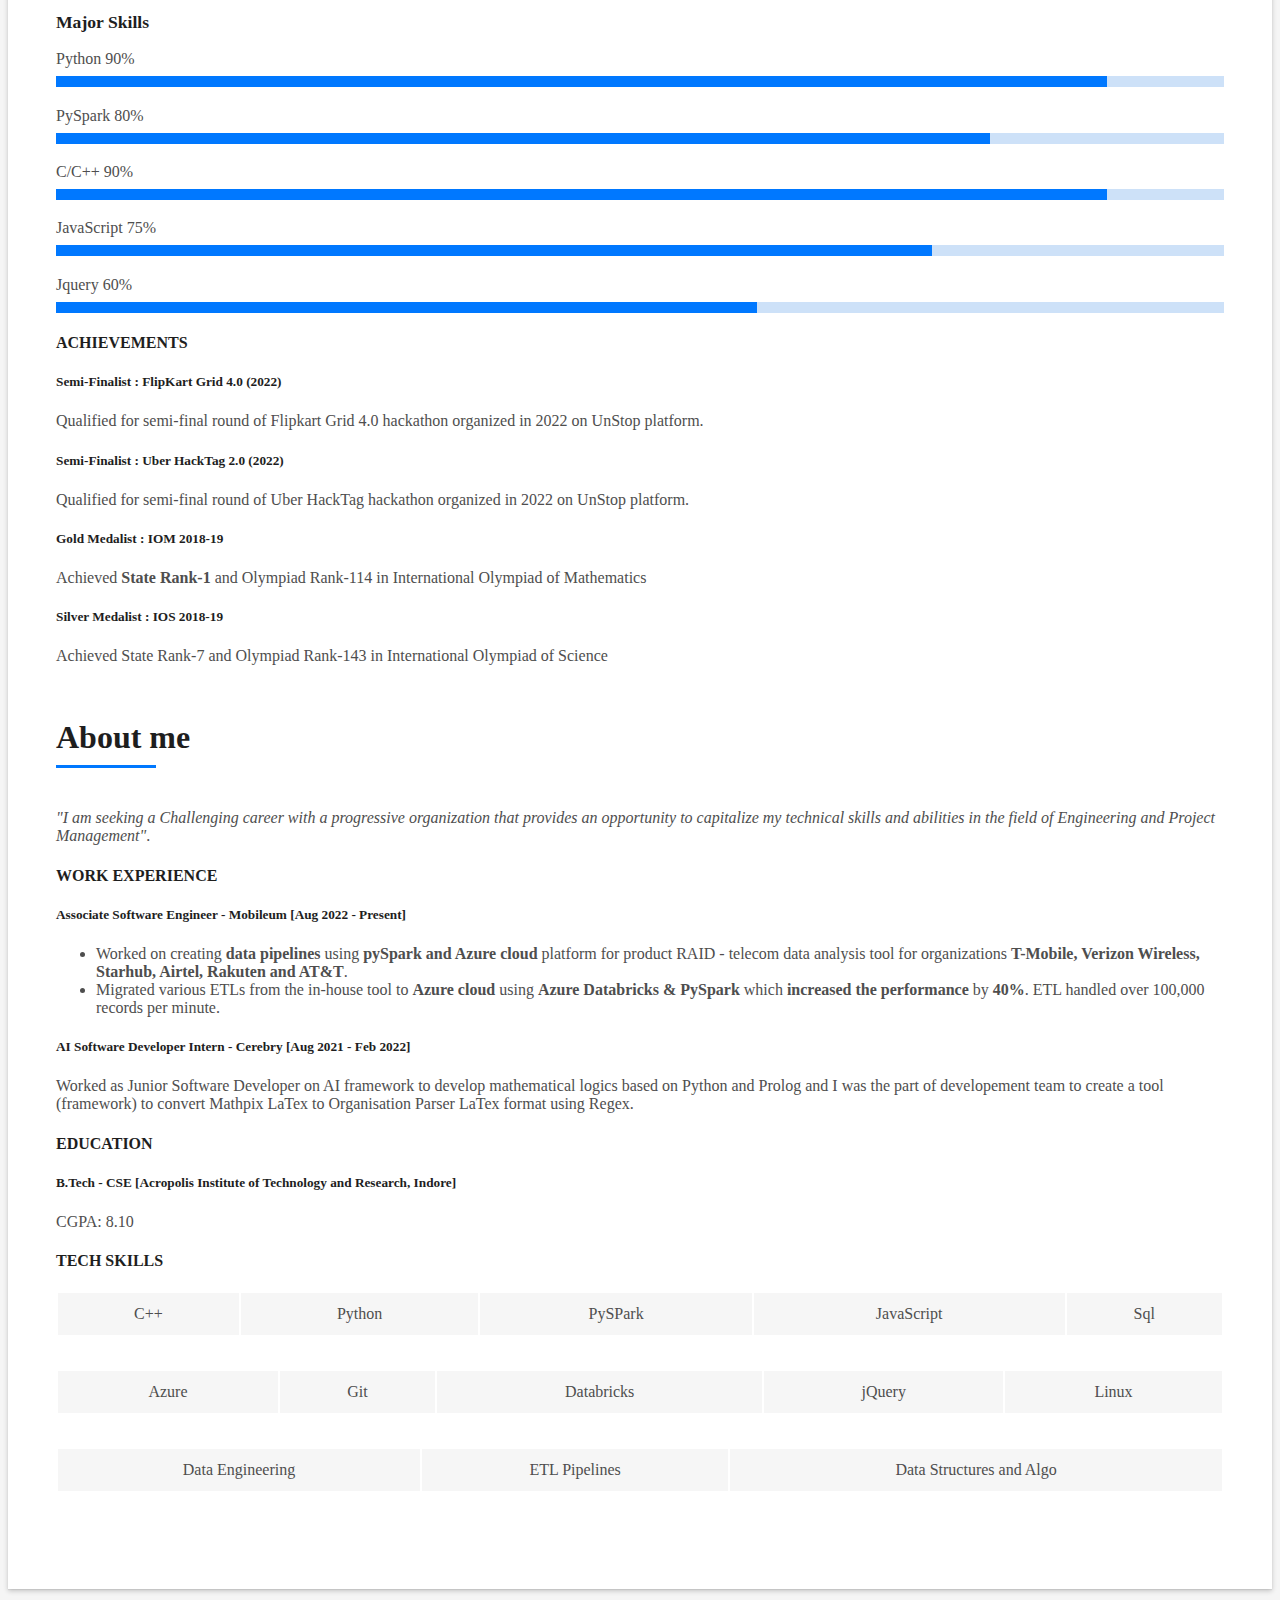
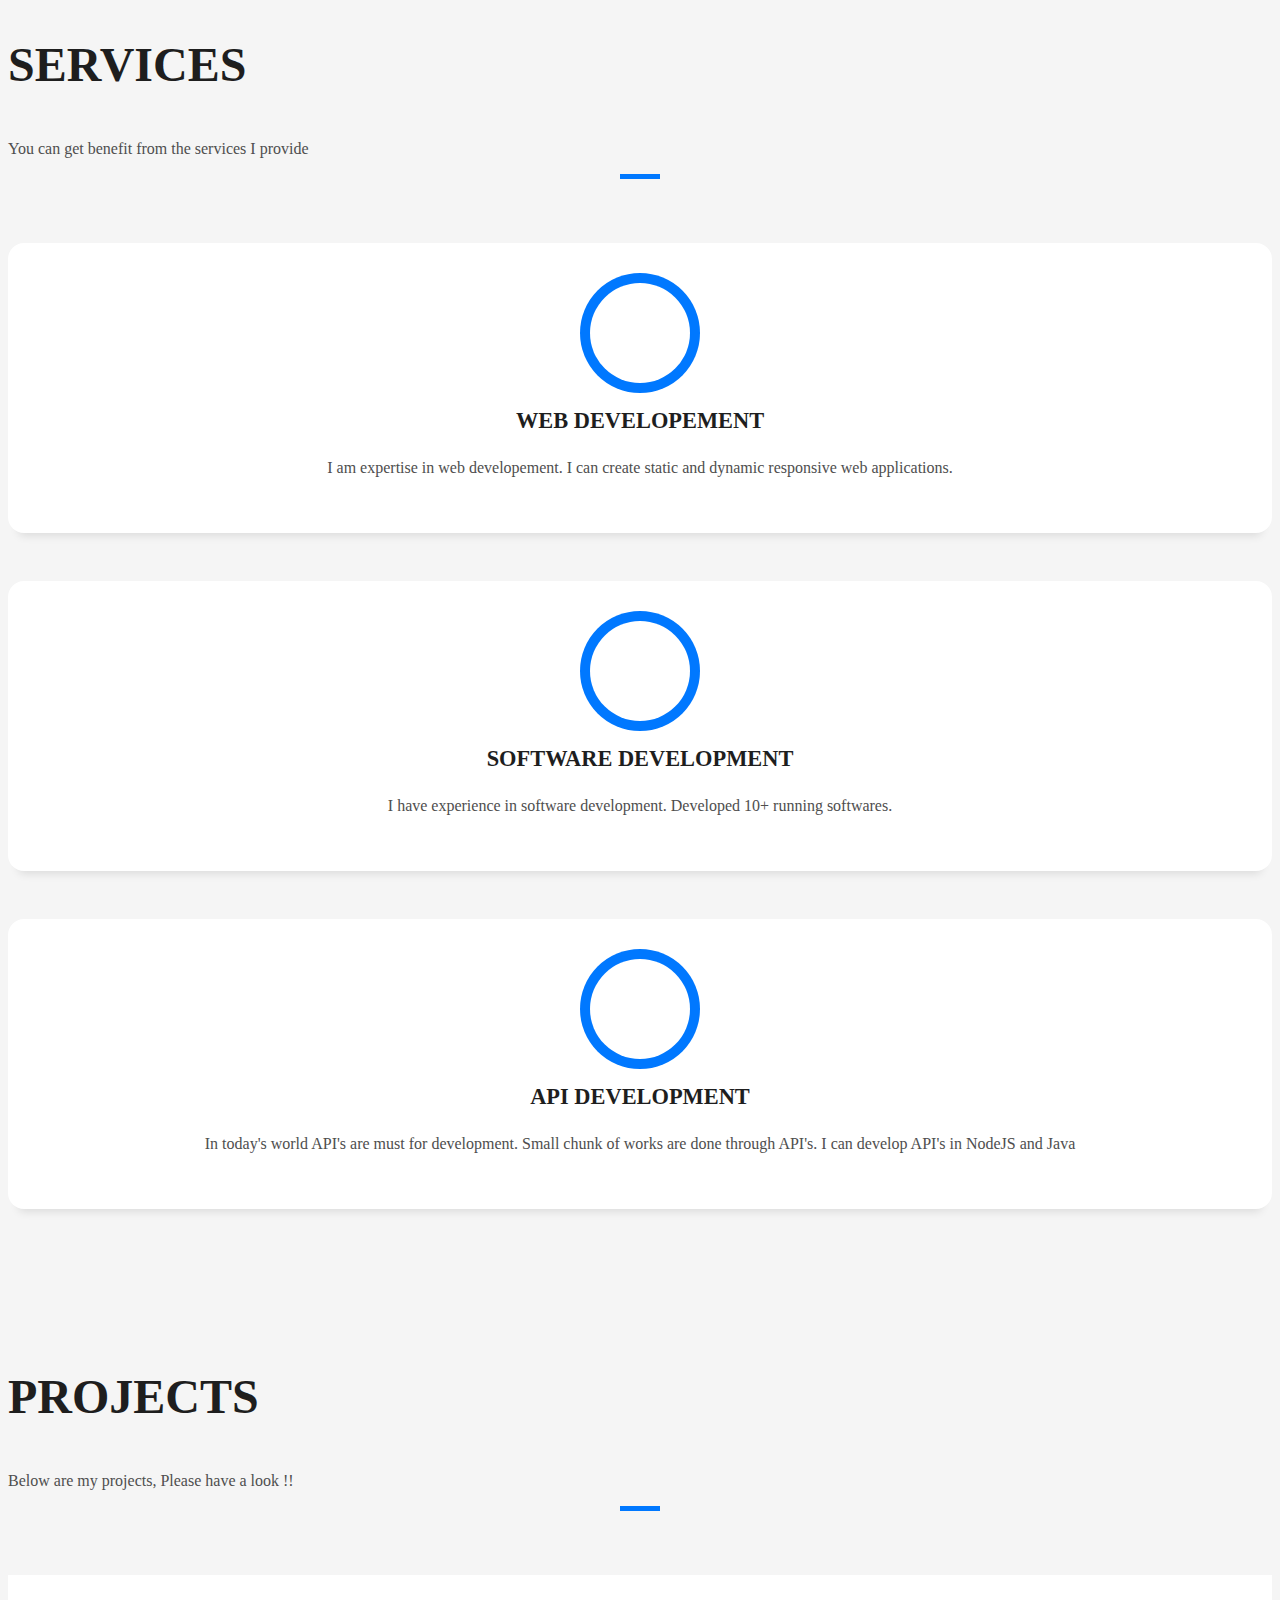
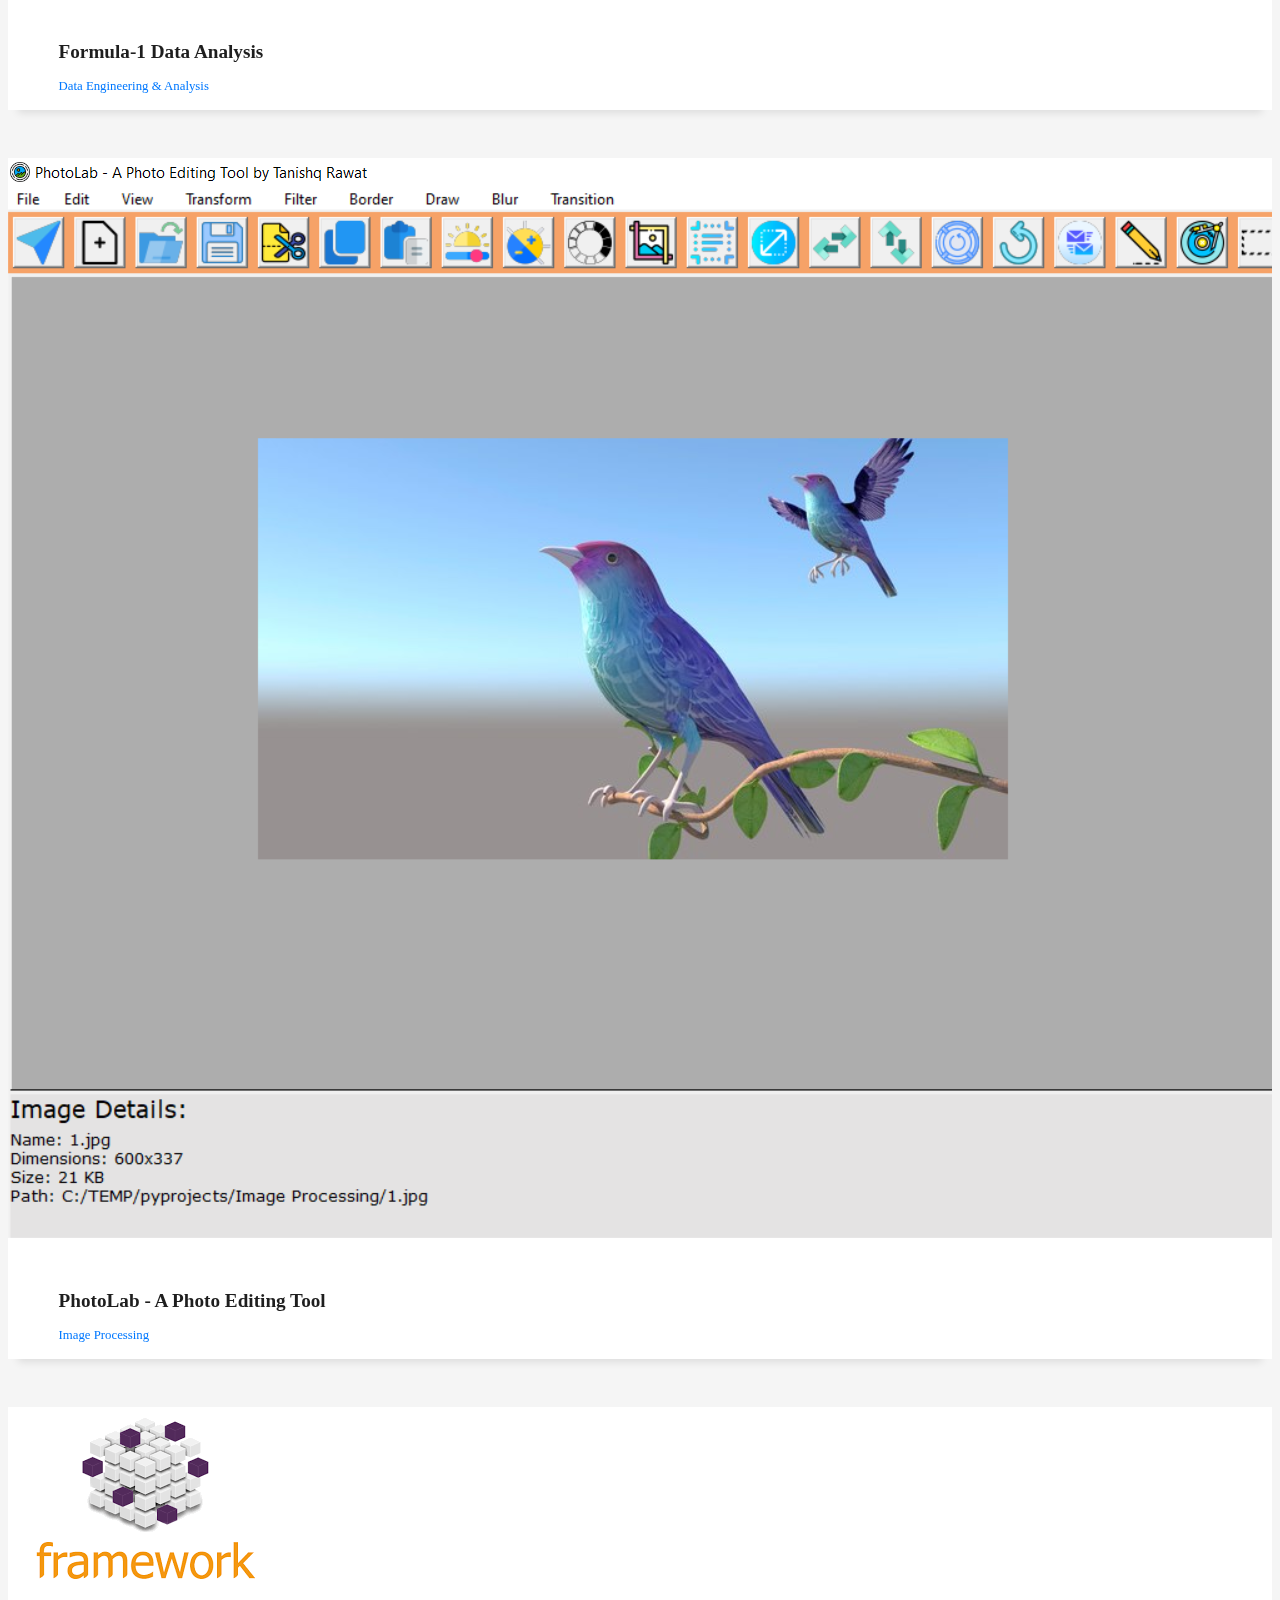
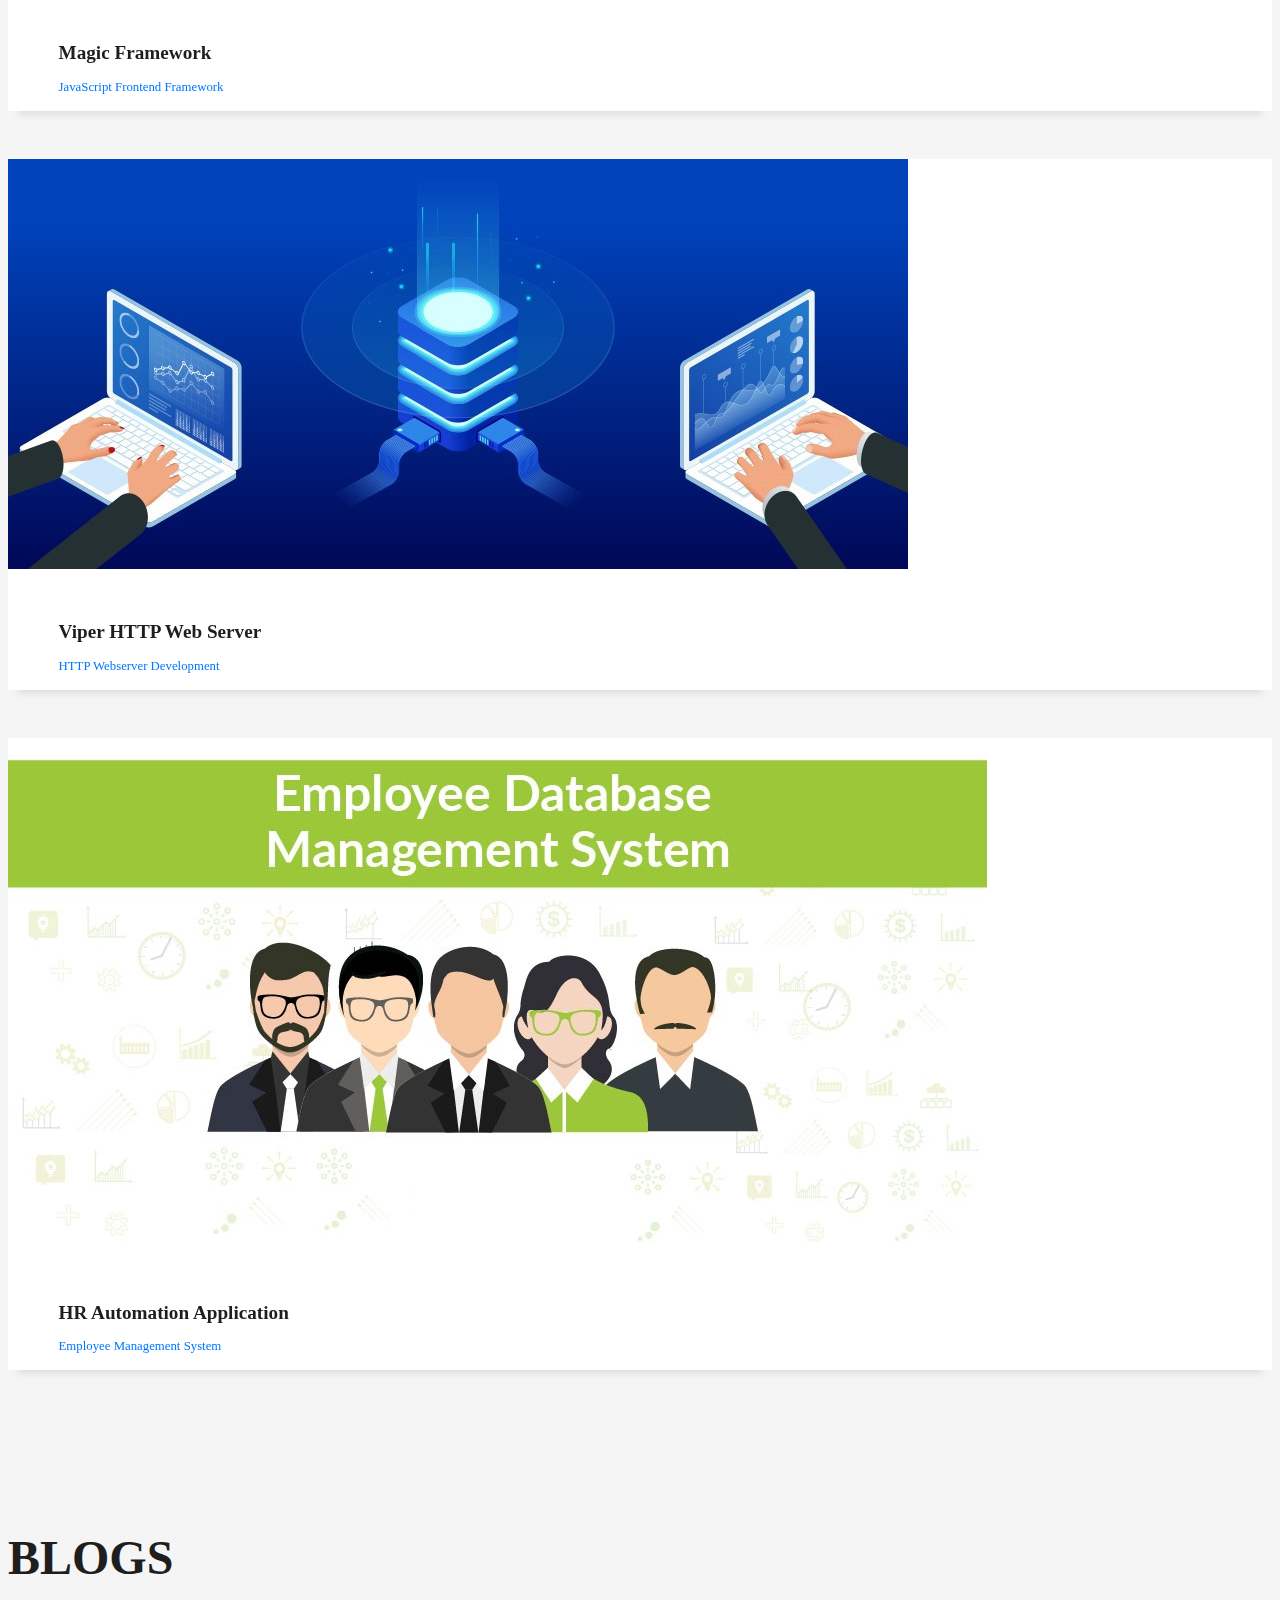
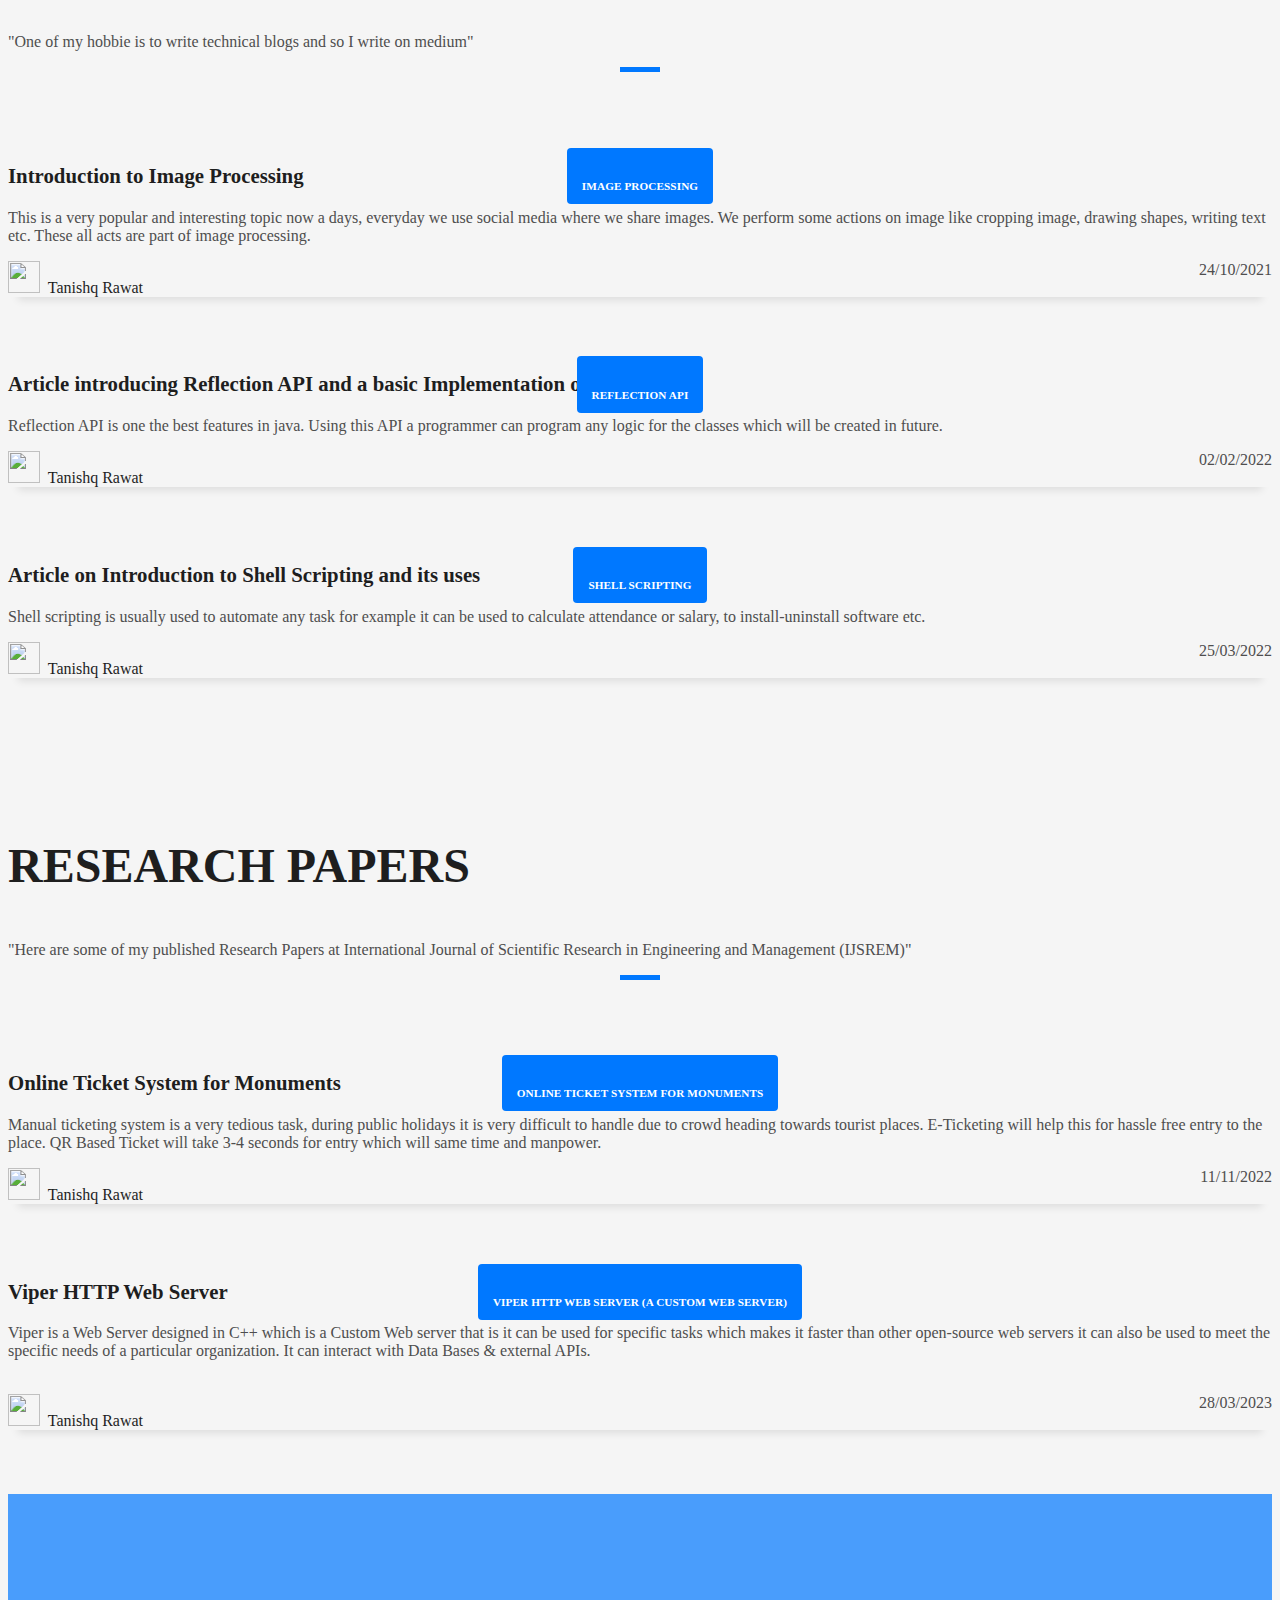
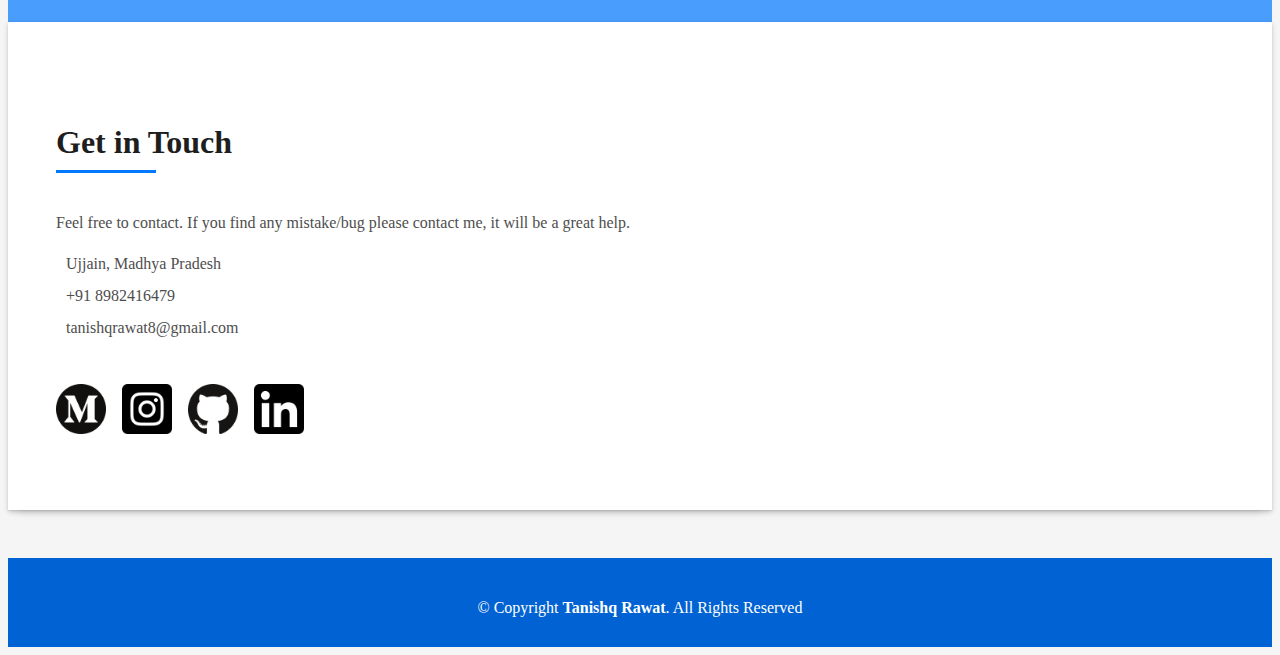
==== commit 489a1c05: "Update index.html" ====
--- a/index.html
+++ b/index.html
@@ -70,7 +70,7 @@
           <!--<p class="display-6 color-d">Hello, world!</p>-->
           <h1 class="hero-title mb-4">I am Tanishq Rawat</h1>
           <p class="hero-subtitle">I can do</p>
-          <p class="hero-subtitle"><span class="typed" data-typed-items="Backend Development, Front-end Development, Image Processing, Socket Programming"></span></p>
+          <p class="hero-subtitle"><span class="typed" data-typed-items="Data Engineering, Backend Development, Front-end Development"></span></p>
           <!-- <p class="pt-3"><a class="btn btn-primary btn js-scroll px-4" href="#about" role="button">Learn More</a></p> -->
         </div>
       </div>
@@ -97,7 +97,7 @@
                     <div class="col-sm-6 col-md-7">
                       <div class="about-info">
                         <p><span class="title-s">Name: </span> <span>Tanishq Rawat</span></p>
-                        <p><span class="title-s">Profile: </span> <span>Full Stack Developer</span></p>
+                        <p><span class="title-s">Profile: </span> <span>Associate Software Engineer - Data</span></p>
                         <p><span class="title-s">Email: </span> <span>tanishqrawat8@gmail.com</span></p>
                         <p><span class="title-s">Phone: </span> <span>+91 8982416479</span></p>
                       </div>
@@ -105,26 +105,29 @@
                   </div>
                   <div class="skill-mf">
                     <p class="title-s">Major Skills</p>
+                    <span>Python</span> <span class="pull-right">90%</span>
+                    <div class="progress">
+                      <div class="progress-bar" role="progressbar" style="width: 90%" aria-valuenow="50"
+                        aria-valuemin="0" aria-valuemax="100"></div>
+                    </div>
+                    <span>PySpark</span> <span class="pull-right">80%</span>
+                    <div class="progress">
+                      <div class="progress-bar" role="progressbar" style="width: 80%" aria-valuenow="80"
+                        aria-valuemin="0" aria-valuemax="100"></div>
+                    </div>
                     <span>C/C++</span> <span class="pull-right">90%</span>
                     <div class="progress">
                       <div class="progress-bar" role="progressbar" style="width: 90%;" aria-valuenow="90"
                         aria-valuemin="0" aria-valuemax="100"></div>
                     </div>
+                    
                     <span>JavaScript</span> <span class="pull-right">75%</span>
                     <div class="progress">
                       <div class="progress-bar" role="progressbar" style="width: 75%" aria-valuenow="75"
                         aria-valuemin="0" aria-valuemax="100"></div>
                     </div>
-                    <span>Python</span> <span class="pull-right">80%</span>
-                    <div class="progress">
-                      <div class="progress-bar" role="progressbar" style="width: 80%" aria-valuenow="50"
-                        aria-valuemin="0" aria-valuemax="100"></div>
-                    </div>
-                    <span>Java</span> <span class="pull-right">80%</span>
-                    <div class="progress">
-                      <div class="progress-bar" role="progressbar" style="width: 80%" aria-valuenow="80"
-                        aria-valuemin="0" aria-valuemax="100"></div>
-                    </div>
+                    
+                    
                     <span>Jquery</span> <span class="pull-right">60%</span>
                     <div class="progress">
                       <div class="progress-bar" role="progressbar" style="width: 60%" aria-valuenow="90"
@@ -167,8 +170,8 @@
                     <p class="lead">
                       <h5>Associate Software Engineer - Mobileum [Aug 2022 - Present]</h5>
                       <ul>
-                        <li>I worked in a team to create a tool for Verizon for Roaming Usage Manager (RUM), My role was to develop ETL's for accumulating data from Mobileum's internal product and perform the required actions based on the input events.</li>
-                        <li>Currently working for a product VPE (Voice Policy Engine), it is used for voice call fraud detection. My role is to write ETL and perform changes in binaries for previous release's bugs.</li>
+                        <li>Worked on creating <b>data pipelines</b> using <b>pySpark and Azure cloud</b> platform for product RAID - telecom data analysis tool for organizations <b>T-Mobile, Verizon Wireless, Starhub, Airtel, Rakuten and AT&T</b>.</li>
+                        <li>Migrated various ETLs from the in-house tool to <b>Azure cloud</b> using <b>Azure Databricks & PySpark</b> which <b>increased the performance</b> by <b>40%</b>. ETL handled over 100,000 records per minute.</li>
                       </ul>
                     </p>
                     <p class="lead">
@@ -179,41 +182,41 @@
                       <h4>EDUCATION</h4>
                     </p>
                     <p class="lead">
-                      <h5>B.Tech [Acropolis Institute of Technology and Research, Indore]</h5> 
-                      2019-2023<br>
+                      <h5>B.Tech - CSE [Acropolis Institute of Technology and Research, Indore]</h5> 
+<!--                       2019-2023<br> -->
                       CGPA: 8.10
                     </p>
-                    <p class="lead">
+<!--                     <p class="lead">
                       <h5>12th [Christu Jyoti Convent Sr. Sec. School, Ujjain]</h5> 
                       2018-2019<br>
                       Percentage: 86.2
-                    </p>
+                    </p> -->
                   </div>
                   <p class="lead">
                     <h4>TECH SKILLS</h4>
                   </p>
                   <table>
-                    <tr>
-                      <td>C</td>
+                    <tr style="text-align: center;">
                       <td>C++</td>
-                      <td>Java</td>
                       <td>Python</td>
-                      <td>AWS</td>
+                      <td>PySPark</td>
+                      <td>JavaScript</td>
+                      <td>Sql</td>
                     </tr>
                   </table>
                   <table>
-                    <tr>
+                    <tr style="text-align: center;">
+                      <td>Azure</td>
                       <td>Git</td>
-                      <td>Sql</td>
-                      <td>J2EE</td>
+                      <td>Databricks</td>
                       <td>jQuery</td>
                       <td>Linux</td>
                     </tr>
                   </table>
                   <table>
-                    <tr>
-                      <td>Network Programming</td>
-                      <td>Image Processing</td>
+                    <tr style="text-align: center;">
+                      <td>Data Engineering</td>
+                      <td>ETL Pipelines</td>
                       <td>Data Structures and Algo</td>
                     </tr>
                   </table>
@@ -305,6 +308,30 @@
         <div class="row">
           <div class="col-md-4">
             <div class="work-box">
+              <a href="assets/img/f1.jpg" data-gallery="portfolioGallery" class="portfolio-lightbox">
+                <div class="work-img">
+                  <img src="assets/img/f1.jpg" alt="" class="img-fluid">
+                </div>
+              </a>
+              <div class="work-content">
+                <div class="row">
+                  <div class="col-sm-8">
+                    <h2 class="w-title">Formula-1 Data Analysis</h2>
+                    <div class="w-more">
+                      <span class="w-ctegory">Data Engineering & Analysis</span>
+                    </div>
+                  </div>
+                  <div class="col-sm-4">
+                    <div class="w-like">
+                      <a href="https://www.youtube.com/watch?v=EEnuW8ZqbVg" target="_blank"> <span class="bi bi-plus-circle"></span></a>
+                    </div>
+                  </div>
+                </div>
+              </div>
+            </div>
+          </div>
+          <div class="col-md-4">
+            <div class="work-box">
               <a href="assets/img/photoLab.png" data-gallery="portfolioGallery" class="portfolio-lightbox">
                 <div class="work-img">
                   <img src="assets/img/photoLab.png" alt="" class="img-fluid">
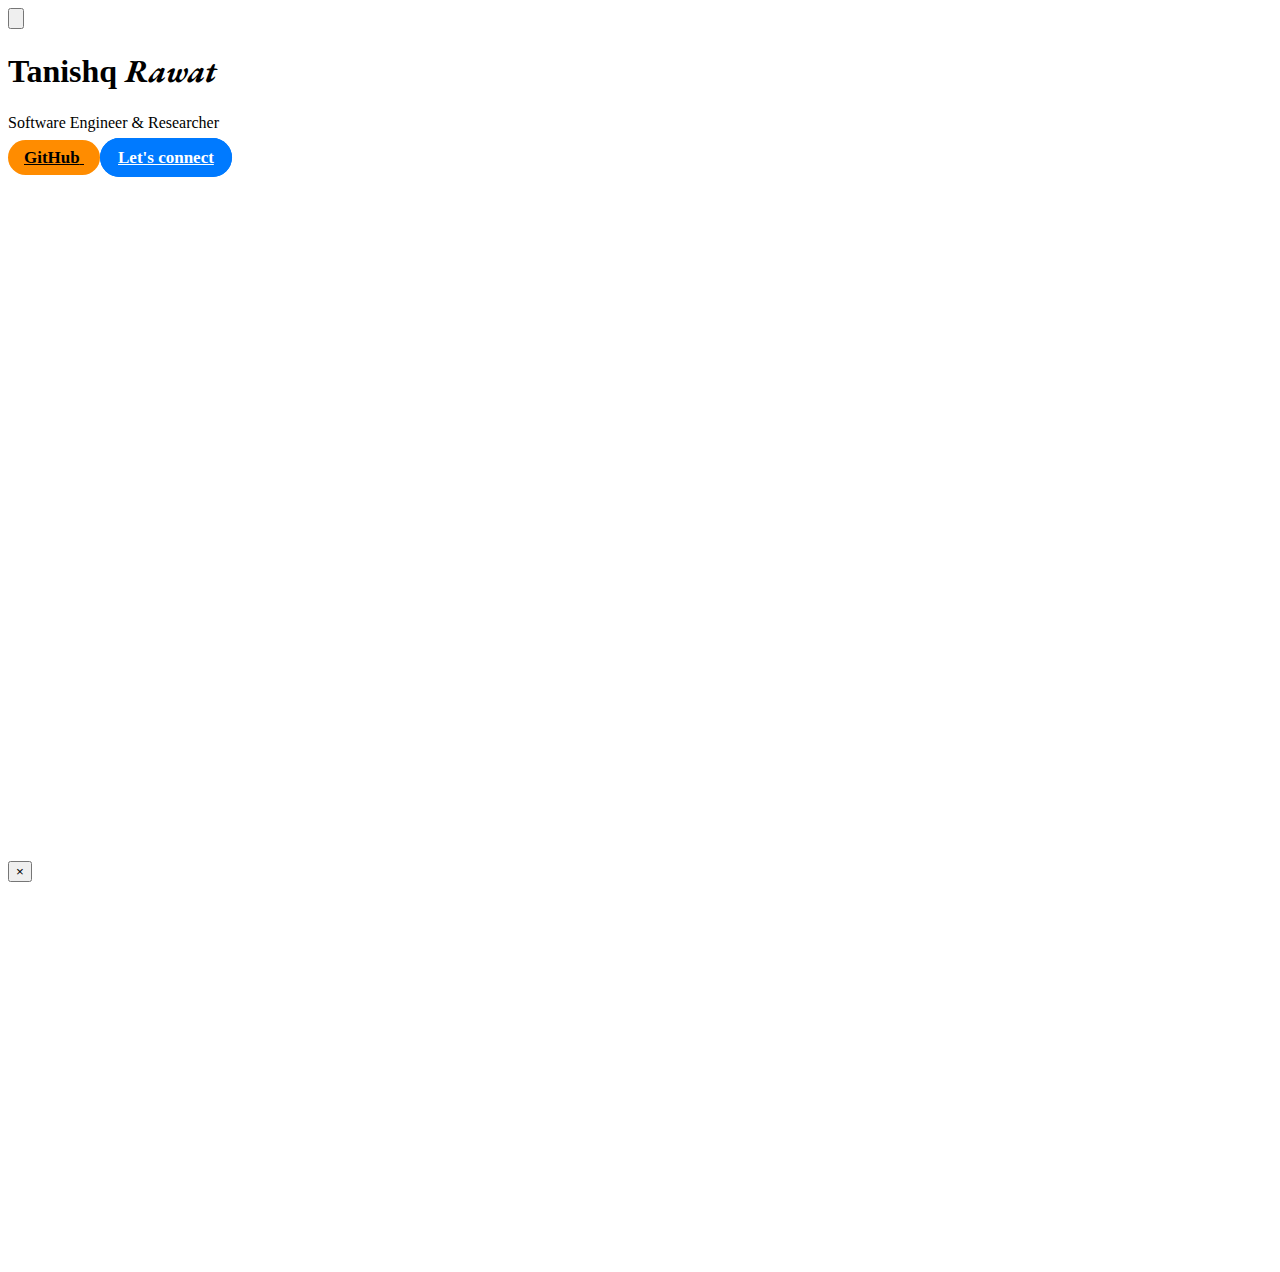
==== commit 012ee3db: "Update index.html" ====
--- a/index.html
+++ b/index.html
@@ -2,718 +2,768 @@
 <html lang="en">
 
 <head>
-  <meta charset="utf-8">
-  <meta content="width=device-width, initial-scale=1.0" name="viewport">
-
-  <title>Tanishq Rawat</title>
-  <meta content="" name="description">
-  <meta content="" name="keywords">
-
-  <!-- Favicons -->
-  <link href="assets/img/favicon.ico" rel="icon">
-  <link href="assets/img/apple-touch-icon.png" rel="apple-touch-icon">
-  <link href="assets/vendor/bootstrap/css/bootstrap.min.css" rel="stylesheet">
-  <link href="assets/vendor/bootstrap-icons/bootstrap-icons.css" rel="stylesheet">
-  <link href="assets/vendor/glightbox/css/glightbox.min.css" rel="stylesheet">
-  <link href="assets/vendor/swiper/swiper-bundle.min.css" rel="stylesheet">
-
-  <link href="assets/css/style.css" rel="stylesheet">
+    <meta charset="UTF-8">
+    <meta name="viewport" content="width=device-width, initial-scale=1.0">
+    <title>Tanishq - Portfolio</title>
+    <link type="image/png" sizes="96x96" rel="icon" href="assets/icons8-programming-quill-96.png">
+    <script src="https://cdn.tailwindcss.com"></script>
+    <script src="https://unpkg.com/lucide@latest"></script>
+    <script>
+        tailwind.config = {
+            darkMode: 'class',
+            theme: {
+                extend: {
+                    colors: {
+                        dark: "#0a0a0a",
+                        light: "#fcfbf7",
+                    },
+                },
+            },
+        }
+    </script>
+    <style>
+        @import url('https://fonts.googleapis.com/css2?family=Inter:wght@400;600;700&family=EB+Garamond:ital@0;1&family=Space+Mono&display=swap');
+
+        .text-shadow-glow-subtle {
+            text-shadow: 0 0 12px rgba(255, 255, 255, 0.419);
+        }
+
+        .font-garamond {
+            font-family: 'EB Garamond', serif;
+            font-style: italic;
+        }
+
+        .nav-container {
+            display: flex;
+            flex-wrap: wrap;
+            justify-content: center;
+            gap: 1rem;
+        }
+
+        @media (min-width: 640px) {
+            .nav-container {
+                gap: 2rem;
+            }
+        }
+
+        .nav-link {
+            display: flex;
+            align-items: center;
+            gap: 0.5rem;
+            transition: color 0.3s ease;
+        }
+
+        .nav-link:hover {
+            color: #000000;
+        }
+
+        .dark .nav-link:hover {
+            color: #ffffff;
+        }
+
+        .tech-icon {
+            width: 64px;
+            height: 64px;
+            transition: filter 0.3s ease, transform 0.3s ease;
+        }
+
+        .tech-icon {
+            filter: invert(0.4);
+        }
+
+        .tech-icon:hover {
+            filter: invert(0);
+            transform: scale(1.5);
+        }
+
+        .dark .tech-icon:hover {
+            filter: invert(1);
+            transform: scale(1.5);
+        }
+
+        .dark .tech-icon:hover {
+            filter: invert(1);
+        }
+
+        .squircle {
+            width: 256px;
+            height: 260px;
+            border-radius: 100%;
+            overflow: hidden;
+        }
+
+        .section {
+            opacity: 0;
+            transform: translateY(20px);
+            transition: opacity 0.5s ease, transform 0.5s ease;
+        }
+
+        .section.visible {
+            opacity: 1;
+            transform: translateY(0);
+        }
+
+        @media (min-width: 740px) {
+            .nav-container {
+                display: grid;
+                grid-template-columns: repeat(6, auto);
+                justify-content: center;
+                gap: 2rem;
+            }
+
+            .squircle {
+                width: 260px;
+                height: 260px;
+            }
+        }
+
+        .font-space-mono {
+            font-family: 'Space Mono', monospace;
+        }
+
+        .footer-text {
+            transition: letter-spacing 0.8s ease;
+        }
+
+        .footer-text:hover {
+            letter-spacing: 4px;
+        }
+
+        .button {
+            font-size: 17px;
+            font-weight: 600;
+            padding: 8px 16px;
+            border-radius: 980px;
+            transition: all 0.3s ease;
+        }
+
+        .button-filled {
+            background-color: #ff8c00;
+            color: #000000;
+        }
+
+        .button-filled:hover {
+            transform: scale(1.15);
+        }
+
+        .button-outlined {
+            background-color: #007AFF;
+            border: 2px solid #007AFF;
+            color: #FFFFFF;
+        }
+
+        .button-outlined:hover {
+            transform: scale(1.15);
+        }
+
+        .chevron-down {
+            position: absolute;
+            bottom: 20px;
+            left: 50%;
+            transform: translateX(-50%);
+            animation: bounce 2s infinite;
+        }
+
+        @keyframes bounce {
+
+            0%,
+            20%,
+            50%,
+            80%,
+            100% {
+                transform: translateX(-50%) translateY(0);
+            }
+
+            40% {
+                transform: translateX(-50%) translateY(-20px);
+            }
+
+            60% {
+                transform: translateX(-50%) translateY(-10px);
+            }
+        }
+
+        .about-text {
+            font-size: 15px;
+        }
+
+        @media (min-width: 768px) {
+            .about-text {
+                font-size: 19px;
+            }
+        }
+
+        .rdk-hover {
+            text-decoration: underline;
+            cursor: pointer;
+            position: relative;
+        }
+
+        .rdk-hover::after {
+            content: "What is RDK-B?";
+            position: absolute;
+            bottom: 100%;
+            left: 50%;
+            transform: translateX(-50%);
+            background-color: #147eff;
+            color: #282232;
+            padding: 4px 8px;
+            border-radius: 7px;
+            font-size: 16px;
+            opacity: 0;
+            transition: opacity 0.3s;
+            pointer-events: none;
+            white-space: nowrap;
+        }
+
+        .rdk-hover:hover::after {
+            opacity: 1;
+        }
+
+        .project-thumbnail {
+            position: relative;
+            overflow: hidden;
+            border-radius: 0.5rem;
+            transition: transform 0.3s ease;
+            cursor: pointer;
+            aspect-ratio: 2 / 1;
+        }
+
+        .project-thumbnail:hover {
+            transform: scale(1.05);
+        }
+
+        .project-thumbnail:hover .redirect-icon {
+            opacity: 1;
+        }
+
+        .redirect-icon {
+            position: absolute;
+            top: 0;
+            left: 0;
+            right: 0;
+            bottom: 0;
+            display: flex;
+            align-items: center;
+            justify-content: center;
+            opacity: 0;
+            transition: opacity 0.3s ease;
+            background-color: rgba(0, 0, 0, 0.5);
+        }
+
+        .redirect-icon svg {
+            color: white;
+            width: 2rem;
+            height: 2rem;
+        }
+
+        .read-more {
+            font-family: 'Space Mono', monospace;
+            text-transform: uppercase;
+            text-decoration: underline;
+            display: inline-flex;
+            align-items: center;
+            gap: 0.5rem;
+            cursor: pointer;
+        }
+
+        @media (max-width: 640px) {
+            .projects-container {
+                padding-left: 2rem;
+                padding-right: 2rem;
+            }
+
+            .project-tile {
+                margin-bottom: 1rem;
+                margin-left: 1rem;
+                margin-right: 1rem;
+
+            }
+        }
+
+        .repo-actions {
+            display: flex;
+            justify-content: flex-start;
+            gap: 1rem;
+            margin-top: 0.5rem;
+        }
+
+        .repo-action {
+            display: flex;
+            align-items: center;
+            gap: 0.25rem;
+            font-size: 0.875rem;
+            color: #718096;
+            transition: color 0.3s ease;
+        }
+
+        .repo-action:hover {
+            color: #2d3748;
+        }
+
+        .dark .repo-action:hover {
+            color: #e2e8f0;
+        }
+    </style>
 </head>
 
-<body>
-
-  <!-- ======= Header ======= -->
-  <header id="header" class="fixed-top">
-    <div class="container d-flex align-items-center justify-content-between">
-
-      <h1 class="logo"><a href="index.html">Tanishq Rawat</a></h1>
-      <!-- Uncomment below if you prefer to use an image logo -->
-      <!-- <a href="index.html" class="logo"><img src="assets/img/logo.png" alt="" class="img-fluid"></a>-->
-
-      <nav id="navbar" class="navbar">
-        <ul>
-          <li><a class="nav-link scrollto active" href="#hero">Home</a></li>
-          <li><a class="nav-link scrollto" href="#about">About</a></li>
-          <li><a class="nav-link scrollto" href="#services">Services</a></li>
-          <li><a class="nav-link scrollto " href="#work">Work</a></li>
-          <li class="dropdown"><a href="#"><span>Quick Links</span> <i class="bi bi-chevron-down"></i></a>
-            <ul>
-              <li><a href="https://github.com/tanishq0917t?tab=repositories" target="_blank">Github Repositories</a></li>
-              <li class="dropdown"><a href="#"><span>Blogs</span> <i class="bi bi-chevron-right"></i></a>
-                <ul>
-                  <li><a href="https://tanishq0917t.medium.com/reflection-api-3ee33f8d417a" target="_blank">Reflection API</a></li>
-                  <li><a href="https://tanishq0917t.medium.com/introduction-to-image-processing-ab89f4e80337" target="_blank">Image Processing</a></li>
-                  <li><a href="https://tanishq0917t.medium.com/shell-scripting-a8fa4dd89c08" target="_blank">Shell Scripting</a></li>
-                  <li><a href="https://tanishq0917t.medium.com/introduction-to-network-programming-socket-programming-95f88335adfb" target="_blank">Socket Programming</a></li>
-                  <li><a href="https://tanishq0917t.medium.com/creating-c-c-library-for-linux-c1f4afd79229" target="_blank">Creating C/C++ library</a></li>
-                </ul>
-              </li>
-              <li><a href="https://www.linkedin.com/in/tanishqrawat1710h/" target="_blank">LinkedIn</a></li>
-              <li><a href="https://tanishq0917t.medium.com/" target="_blank">Medium</a></li>
-            </ul>
-          </li>
-          <li><a class="nav-link scrollto " href="#blog">Blog</a></li>
-          <li><a class="nav-link scrollto" href="#contact">Contact</a></li>
-        </ul>
-        <i class="bi bi-list mobile-nav-toggle"></i>
-      </nav><!-- .navbar -->
-
+<body
+    class="bg-light dark:bg-dark text-dark dark:text-white min-h-screen flex flex-col font-['Inter'] transition-colors duration-300"
+    onload="getCount()"></body>
+<div class="absolute top-8 right-8 z-10">
+    <button id="themeToggle"
+        class="p-2 rounded-lg bg-dark dark:bg-light text-light dark:text-dark w-10 h-10 flex items-center justify-center">
+        <svg xmlns="http://www.w3.org/2000/svg" fill="none" viewBox="0 0 24 24" stroke="currentColor" class="w-6 h-6">
+            <path stroke-linecap="round" stroke-linejoin="round" stroke-width="2"
+                d="M20.354 15.354A9 9 0 018.646 3.646 9.003 9.003 0 0012 21a9.003 9.003 0 008.354-5.646z" />
+        </svg>
+    </button>
+</div>
+
+<main class="flex-grow flex flex-col">
+    <section class="flex items-center justify-center min-h-screen">
+        <div class="text-center max-w-4xl mx-auto px-4">
+            <h1
+                class="text-4xl md:text-6xl lg:text-7xl font-black mb-2 tracking-tighter leading-none text-shadow-glow-subtle">
+                Tanishq <span class="font-garamond font-normal">Rawat</span>
+            </h1>
+            <p class="text-xl md:text-2xl font-semibold mb-8">
+                <span class="text-gray-600 dark:text-[#C9C9C9]">Software Engineer & </span>
+                <span
+                    class="bg-gradient-to-r from-[#9C83FF] to-[#FF9051] text-transparent bg-clip-text">Researcher</span>
+            </p>
+
+            <div class="flex justify-center space-x-4 mb-12">
+                <a href="https://github.com/tanishq0917t" class="button button-filled flex items-center space-x-2"
+                    target="_blank">
+                    <span>GitHub</span>
+                    <i data-lucide="github" class="w-5 h-5"></i>
+                </a>
+                <a href="https://www.linkedin.com/in/tanishqrawat1710h/"
+                    class="button button-outlined flex items-center space-x-2" target="_blank">
+                    <span>Let's connect</span>
+                    <i data-lucide="linkedin" class="w-5 h-5"></i>
+                </a>
+            </div>
+        </div>
+        <div class="chevron-down">
+            <i data-lucide="chevron-down" class="w-8 h-8"></i>
+        </div>
+    </section>
+
+    <section id="about" class="section py-20 bg-gray-100 dark:bg-gray-900">
+        <div class="container mx-auto px-4">
+            <h2 class="text-3xl font-bold mb-8 text-center font-garamond">About Me</h2>
+            <div
+                class="flex flex-col md:flex-row items-center md:items-start justify-center space-y-8 md:space-y-0 md:space-x-12">
+                <div class="squircle bg-gray-300 dark:bg-gray-700 flex-shrink-0">
+                    <img src="assets/imgg.jpeg" alt="Akash Balasubhramanyam" class="w-full h-full object-cover" />
+                </div>
+                <div class="max-w-2xl text-center md:text-left">
+                    <p class="about-text font-space-mono">
+                        Hi there! 👋 I'm a Software Development Engineer from India with 3+ years of experience in
+                        backend development, data engineering, and data analysis.
+                        I love to solve real-life problems with programming.
+                    </p>
+                    <br>
+                    <p class="about-text font-space-mono">
+                        I spend most of my time on screen either learning new technologies or watching series. Currently, I
+                        am exploring Machine Learning.
+                    </p>
+                    <br>
+
+                    <p class="about-text interests-container">
+                        Current Working Status : <b>SWE-2 @ Mobileum Inc.</b>
+                    </p><br>
+                    <p id="view-count" class="about-text interests-container">Loading portfolio views...</p>
+
+                </div>
+            </div>
+        </div>
+    </section>
+
+
+    <div id="modal" class="hidden fixed inset-0 bg-black bg-opacity-50 flex items-center justify-center">
+        <div class="modal-content bg-white rounded-lg p-6 max-w-md w-full">
+            <button id="close-modal" class="absolute top-2 right-2 text-gray-500 hover:text-black">
+                &times;
+            </button>
+            <div id="modal-body"></div>
+        </div>
     </div>
-  </header><!-- End Header -->
-
-  <!-- ======= Hero Section ======= -->
-  <div id="hero" class="hero route bg-image" style="background-image: url(assets/img/bg.png)">
-    <div class="overlay-itro"></div>
-    <div class="hero-content display-table">
-      <div class="table-cell">
-        <div class="container">
-          <!--<p class="display-6 color-d">Hello, world!</p>-->
-          <h1 class="hero-title mb-4">I am Tanishq Rawat</h1>
-          <p class="hero-subtitle">I can do</p>
-          <p class="hero-subtitle"><span class="typed" data-typed-items="Data Engineering, Backend Development, Front-end Development"></span></p>
-          <!-- <p class="pt-3"><a class="btn btn-primary btn js-scroll px-4" href="#about" role="button">Learn More</a></p> -->
-        </div>
-      </div>
-    </div>
-  </div><!-- End Hero Section -->
-
-  <main id="main">
-
-    <!-- ======= About Section ======= -->
-    <section id="about" class="about-mf sect-pt4 route">
-      <div class="container">
-        <div class="row">
-          <div class="col-sm-12">
-            <div class="box-shadow-full">
-              &nbsp; &nbsp;<h6><a href="assets/pdf/TANISHQ_RAWAT_RESUME.pdf" download="Tanishq_Rawat_Resume">Click here to download Resume</a></h6> 
-              <div class="row">
-                <div class="col-md-6">
-                  <div class="row">
-                    <div class="col-sm-6 col-md-5">
-                      <div class="about-img">
-                        <img src="assets/img/imgg.jpeg" width="152" height="200" class="img-fluid rounded b-shadow-a" alt="">
-                      </div>
+
+    <!-- Skills Section -->
+    <section id="skills" class="section py-16">
+        <div class="container mx-auto px-8 sm:px-16">
+            <h2 class="text-3xl font-bold mb-16 text-center font-space-mono">What I fiddle with....</h2>
+            <div class="grid grid-cols-3 sm:grid-cols-4 lg:grid-cols-6 gap-12 place-items-center">
+                <img src="https://cdn.jsdelivr.net/npm/simple-icons@v13/icons/c.svg" alt="C" class="tech-icon">
+                <img src="https://cdn.jsdelivr.net/npm/simple-icons@v13/icons/cplusplus.svg" alt="C++"
+                    class="tech-icon">
+                <img src="https://cdn.jsdelivr.net/npm/simple-icons@v13/icons/python.svg" alt="Python"
+                    class="tech-icon">
+                <img src="https://cdn.jsdelivr.net/npm/simple-icons@13.17.0/icons/javascript.svg" alt="JS"
+                    class="tech-icon">
+                <img src="https://cdn.jsdelivr.net/npm/simple-icons@13.17.0/icons/apachespark.svg" alt="CMake"
+                    class="tech-icon">
+                <img src="https://cdn.jsdelivr.net/npm/simple-icons@13.17.0/icons/django.svg" alt="Django"
+                    class="tech-icon">
+                <img src="https://cdn.jsdelivr.net/npm/simple-icons@13.17.0/icons/amazonwebservices.svg" alt="AWS"
+                    class="tech-icon">
+                <img src="https://cdn.jsdelivr.net/npm/simple-icons@13.17.0/icons/tensorflow.svg" alt="Tensorflow"
+                    class="tech-icon">
+                <img src="https://cdn.jsdelivr.net/npm/simple-icons@13.17.0/icons/postgresql.svg" alt="PGSQL"
+                    class="tech-icon">
+                <img src="https://cdn.jsdelivr.net/npm/simple-icons@13.17.0/icons/github.svg" alt="GITHUB"
+                    class="tech-icon">
+                <img src="https://cdn.jsdelivr.net/npm/simple-icons@v13/icons/linux.svg" alt="Linux" class="tech-icon">
+                <img src="https://cdn.jsdelivr.net/npm/simple-icons@v13/icons/mongodb.svg" alt="Linux"
+                    class="tech-icon">
+
+            </div>
+        </div>
+    </section>
+
+    <!-- Navigation Links Section -->
+    <section id="links" class="section py-16">
+        <div class="container mx-auto px-4">
+            <h2 class="text-3xl font-bold mb-16 text-center font-space-mono">Connect with me</h2>
+            <nav class="nav-container">
+                <a href="https://github.com/tanishq0917t"
+                    class="nav-link text-xl md:text-2xl text-gray-600 dark:text-gray-400 font-bold" target="_blank">
+                    <i data-lucide="github" class="w-6 h-6"></i>
+                    Github
+                </a>
+                <a href="/resume" class="nav-link text-xl md:text-2xl text-gray-600 dark:text-gray-400 font-bold"
+                    target="_blank">
+                    <i data-lucide="file-text" class="w-6 h-6"></i>
+                    Resume
+                </a>
+                <a href="https://www.linkedin.com/in/tanishqrawat1710h/"
+                    class="nav-link text-xl md:text-2xl text-gray-600 dark:text-gray-400 font-bold" target="_blank">
+                    <i data-lucide="linkedin" class="w-6 h-6"></i>
+                    LinkedIn
+                </a>
+                <a href="https://instagram.com/tanishqrawat"
+                    class="nav-link text-xl md:text-2xl text-gray-600 dark:text-gray-400 font-bold" target="_blank">
+                    <i data-lucide="instagram" class="w-6 h-6"></i>
+                    Instagram
+                </a>
+                <a href="https://tanishq0917t.medium.com/"
+                    class="nav-link text-xl md:text-2xl text-gray-600 dark:text-gray-400 font-bold" target="_blank">
+                    <i data-lucide="book-open" class="w-6 h-6"></i>
+                    Blog
+                </a>
+                <a href="mailto:tanishqrawat8@gmail.com"
+                    class="nav-link text-xl md:text-2xl text-gray-600 dark:text-gray-400 font-bold">
+                    <i data-lucide="mail" class="w-6 h-6"></i>
+                    Contact
+                </a>
+            </nav>
+        </div>
+    </section>
+
+    <!-- Projects Section -->
+    <section id="experience" class="section py-20 bg-gray-100 dark:bg-gray-900">
+        <div class="container mx-auto px-4 max-w-6xl projects-container">
+            <h2 class="text-3xl font-bold mb-12 text-center font-space-mono">Experience</h2>
+            <div class="grid grid-cols-1 sm:grid-cols-2 lg:grid-cols-3 gap-8">
+                <!-- Project tiles will be dynamically inserted here -->
+            </div>
+        </div>
+    </section>
+    <section id="projects" class="section py-20 bg-gray-100 dark:bg-gray-900">
+        <div class="container mx-auto px-4 max-w-6xl projects-container">
+            <h2 class="text-3xl font-bold mb-12 text-center font-space-mono">Projects</h2>
+            <div class="grid grid-cols-1 sm:grid-cols-2 lg:grid-cols-3 gap-8">
+                <!-- Project tiles will be dynamically inserted here -->
+            </div>
+        </div>
+    </section>
+    <section id="research" class="section py-20 bg-gray-100 dark:bg-gray-900">
+        <div class="container mx-auto px-4 max-w-6xl projects-container">
+            <h1 class="text-3xl font-bold mb-12 text-center font-space-mono">Research</h1>
+            <div class="grid grid-cols-1 sm:grid-cols-2 lg:grid-cols-3 gap-8">
+                <!-- Project tiles will be dynamically inserted here -->
+            </div>
+        </div>
+    </section>
+
+</main>
+<!-- <footer class="w-full py-4 border-t border-gray-300 dark:border-gray-700">
+        <p class="text-center font-space-mono text-sm uppercase cursor-pointer footer-text" onclick="rickRoll()">
+            CLICK HERE TO GET OUT OF THE MATRIX
+        </p>
+    </footer> -->
+<script>
+    tailwind.config = {
+        darkMode: 'class',
+        theme: {
+            extend: {
+                colors: {
+                    dark: "#0a0a0a",
+                    light: "#fcfbf7",
+                },
+            },
+        },
+    }
+</script>
+</head>
+
+<body
+    class="bg-light dark:bg-dark text-dark dark:text-white min-h-screen flex flex-col font-['Inter'] transition-colors duration-300">
+    <script>
+
+
+        function getCount() {
+            const viewCountElement = document.getElementById('view-count');
+            fetch('https://djsaxrk0vf.execute-api.ap-south-1.amazonaws.com/default/manageViewsCount', {
+                method: 'POST',  // Specify the POST method
+                headers: {
+                    'Content-Type': 'application/json'  // Ensure the request body is JSON
+                }
+            })
+                .then(response => response.json())
+                .then(data => {
+                    viewCountElement.innerText = `Portfolio Views: ${data.views}`;
+                    console.log(data.views);
+                })
+                .catch(error => {
+                    console.error('Error fetching view count:', error);
+                });
+        }
+
+
+
+
+        lucide.createIcons();
+
+        // Scroll reveal effect
+        function revealSections() {
+            const sections = document.querySelectorAll('.section');
+            sections.forEach(section => {
+                const sectionTop = section.getBoundingClientRect().top;
+                const windowHeight = window.innerHeight;
+                if (sectionTop < windowHeight * 0.75) {
+                    section.classList.add('visible');
+                }
+            });
+        }
+
+        window.addEventListener('scroll', revealSections);
+        window.addEventListener('load', revealSections);
+
+        const themeToggle = document.getElementById('themeToggle');
+        const html = document.documentElement;
+
+        // Function to set the theme
+        function setTheme(isDark) {
+            if (isDark) {
+                html.classList.add('dark');
+            } else {
+                html.classList.remove('dark');
+            }
+            updateIcon(isDark);
+            localStorage.setItem('darkMode', isDark);
+        }
+
+        // Function to update the icon
+        function updateIcon(isDark) {
+            themeToggle.innerHTML = isDark
+                ? '<svg xmlns="http://www.w3.org/2000/svg" fill="none" viewBox="0 0 24 24" stroke="currentColor" class="w-6 h-6"><path stroke-linecap="round" stroke-linejoin="round" stroke-width="2" d="M12 3v1m0 16v1m9-9h-1M4 12H3m15.364 6.364l-.707-.707M6.343 6.343l-.707-.707m12.728 0l-.707.707M6.343 17.657l-.707.707M16 12a4 4 0 11-8 0 4 4 0 018 0z" /></svg>'
+                : '<svg xmlns="http://www.w3.org/2000/svg" fill="none" viewBox="0 0 24 24" stroke="currentColor" class="w-6 h-6"><path stroke-linecap="round" stroke-linejoin="round" stroke-width="2" d="M20.354 15.354A9 9 0 018.646 3.646 9.003 9.003 0 0012 21a9.003 9.003 0 008.354-5.646z" /></svg>';
+        }
+
+        // Function to get system preference
+        function getSystemPreference() {
+            return window.matchMedia && window.matchMedia('(prefers-color-scheme: dark)').matches;
+        }
+
+        // Function to set initial theme
+        function setInitialTheme() {
+            const savedTheme = localStorage.getItem('darkMode');
+            if (savedTheme !== null) {
+                setTheme(JSON.parse(savedTheme));
+            } else {
+                setTheme(getSystemPreference());
+            }
+        }
+
+        // Toggle theme when button is clicked
+        themeToggle.addEventListener('click', () => {
+            const isDark = !html.classList.contains('dark');
+            setTheme(isDark);
+        });
+
+        // Listen for system preference changes
+        window.matchMedia('(prefers-color-scheme: dark)').addEventListener('change', (e) => {
+            if (localStorage.getItem('darkMode') === null) {
+                setTheme(e.matches);
+            }
+        });
+
+        // Set initial theme
+        setInitialTheme();
+
+        function rickRoll() {
+            window.open("", "_blank");
+        }
+
+        document.addEventListener('DOMContentLoaded', function () {
+            const rdkElements = document.querySelectorAll('.rdk-hover');
+            rdkElements.forEach(element => {
+                element.addEventListener('click', function () {
+                    if (this.textContent === 'RDK-B') {
+                        window.open('https://wiki.rdkcentral.com/display/RDK/RDK-Broadband', '_blank');
+                    } else if (this.textContent === 'RDK') {
+                        window.open('https://en.wikipedia.org/wiki/Reference_Design_Kit', '_blank');
+                    }
+                });
+            });
+        });
+
+        // Project data
+        const projects = [
+            {
+                title: "Cloud On Tips",
+                description: "A web application to create & manage VPS & Serverless Computing Services. AWS EC2 instances are being served as VPS. Serverless Computing Services are built from scratch with no use of AWS LAMBDA",
+                url: "https://github.com/tanishq0917t/CloudOnTips",
+                image: "https://opengraph.githubassets.com/1/tanishq0917t/CloudOnTips"
+            },
+            {
+                title: "Magic - Custom ML Framework",
+                description: "Developing ML framework and custom matrix, vector, set & operations. Implemented features like creating test-train dataset, shuffling, encoding (one-hot & Binary), Model training & dataset normalization",
+                url: "https://github.com/tanishq0917t/Magic",
+                image: "https://opengraph.githubassets.com/1/tanishq0917t/Magic"
+            },
+            {
+                title: "Formula-1 (Data analysis)",
+                description: "Formula 1 Analysis is a data analysis project that performs various analyses on Race data of Formula 1 of the year 1950 - present. Wrote ETL to process the data into different layers using Azure Data Factory",
+                url: "https://github.com/tanishq0917t/Formula-1",
+                image: "https://opengraph.githubassets.com/1/tanishq0917t/Formula-1"
+            }
+        ];
+        const research = [
+            {
+                title: "Online Ticket System for Monuments",
+                description: "Manual ticketing system is a very tedious task, during public holidays it is very difficult to handle due to crowd heading towards tourist places. E-Ticketing will help this for hassle free entry to the place. QR Based Ticket will take 3-4 seconds for entry which will same time and manpower.",
+                url: "https://ijsrem.com/download/ticketless-entry-system-to-monuments-muesum/",
+                image: "assets/TicketLogo.jpg"
+            },
+            {
+                title: "VIPER HTTP WEB SERVER",
+                description: "Viper is a Web Server designed in C++ which is a Custom Web server that is it can be used for specific tasks which makes it faster than other open-source web servers it can also be used to meet the specific needs of a particular organization. It can interact with Data Bases & external APIs.",
+                url: "https://ijsrem.com/download/viper-http-web-server-a-custom-web-server/",
+                image: "assets/Webserver.png"
+            }
+        ]
+        const experience = [
+            {
+                title: "SWE-2 [Apr'24-Feb'25]",
+                description: "Migrated and optimized ETL to Azure Cloud decreasing latency by 40%, Developer serverless architecture for inhouse applications.<br>[Check resume for details]",
+                image: "assets/mobileum.jpeg",
+                url: "https://mobileum.com/"
+            },
+            {
+                title: "SWE-1 [Aug'22 - Mar'24]",
+                description: "Worked on developing a NO Code Platform, ETLs using PySpark, Automating data dump tasks, optimizing data injection strategies and integration between legacy application with newer application.<br>[Check resume for details]",
+                image: "assets/mobileum.jpeg",
+                url: "https://mobileum.com/"
+            },
+            {
+                title: "SDE Intern [Aug'21 - Feb'22]",
+                description: "Led a team to create a framework to extract text from image and convert the text to LaTex to generate questions. [Check resume for details]",
+                image: "assets/cerebry.png",
+                url: "https://www.cerebry.co/"
+            }
+        ]
+        // Function to create project tiles
+        function createProjectTiles() {
+            const projectsContainer = document.querySelector('#projects .grid');
+            projects.forEach(project => {
+                const tile = document.createElement('div');
+                tile.className = 'project-tile';
+                tile.innerHTML = `
+                    <div class="project-thumbnail mb-4">
+                        <img src="${project.image}" alt="${project.title}" class="w-full h-full object-cover">
+                        <div class="redirect-icon">
+                            <i data-lucide="external-link"></i>
+                        </div>
                     </div>
-                    <div class="col-sm-6 col-md-7">
-                      <div class="about-info">
-                        <p><span class="title-s">Name: </span> <span>Tanishq Rawat</span></p>
-                        <p><span class="title-s">Profile: </span> <span>Associate Software Engineer - Data</span></p>
-                        <p><span class="title-s">Email: </span> <span>tanishqrawat8@gmail.com</span></p>
-                        <p><span class="title-s">Phone: </span> <span>+91 8982416479</span></p>
-                      </div>
+                    <h3 class="text-xl font-bold mb-2">${project.title}</h3>
+                    <p class="text-sm text-gray-600 dark:text-gray-400 mb-4">${project.description}</p>
+                    <a href="${project.url}" target="_blank" class="read-more">
+                        find more   
+                        <i data-lucide="github"></i>
+                    </a>
+                    <div class="repo-actions">
+                        <a href="${project.url}/stargazers" target="_blank" class="repo-action">
+                            <i data-lucide="star"></i>
+                            Star
+                        </a>
+                        <a href="${project.url}/fork" target="_blank" class="repo-action">
+                            <i data-lucide="git-fork"></i>
+                            Fork
+                        </a>
                     </div>
-                  </div>
-                  <div class="skill-mf">
-                    <p class="title-s">Major Skills</p>
-                    <span>Python</span> <span class="pull-right">90%</span>
-                    <div class="progress">
-                      <div class="progress-bar" role="progressbar" style="width: 90%" aria-valuenow="50"
-                        aria-valuemin="0" aria-valuemax="100"></div>
+                `;
+                const thumbnail = tile.querySelector('.project-thumbnail');
+                thumbnail.addEventListener('click', () => window.open(project.url, '_blank'));
+                projectsContainer.appendChild(tile);
+            });
+            lucide.createIcons();
+        }
+
+        function createResearchTiles() {
+            const researchContainer = document.querySelector('#research .grid');
+            research.forEach(project => {
+                const tile = document.createElement('div');
+                tile.className = 'project-tile';
+                tile.innerHTML = `
+                    <div class="project-thumbnail mb-4">
+                        <img src="${project.image}" alt="${project.title}" class="w-full h-full object-cover">
+                        <div class="redirect-icon">
+                            <i data-lucide="external-link"></i>
+                        </div>
                     </div>
-                    <span>PySpark</span> <span class="pull-right">80%</span>
-                    <div class="progress">
-                      <div class="progress-bar" role="progressbar" style="width: 80%" aria-valuenow="80"
-                        aria-valuemin="0" aria-valuemax="100"></div>
+                    <h3 class="text-xl font-bold mb-2">${project.title}</h3>
+                    <p class="text-sm text-gray-600 dark:text-gray-400 mb-4">${project.description}</p>
+                    <a href="${project.url}" target="_blank" class="read-more">
+                        find more
+                    </a>
+                `;
+                const thumbnail = tile.querySelector('.project-thumbnail');
+                thumbnail.addEventListener('click', () => window.open(project.url, '_blank'));
+                researchContainer.appendChild(tile);
+            });
+            lucide.createIcons();
+        }
+        function createExperienceTiles() {
+            const researchContainer = document.querySelector('#experience .grid');
+            experience.forEach(project => {
+                const tile = document.createElement('div');
+                tile.className = 'project-tile';
+                tile.innerHTML = `
+                    <div class="project-thumbnail mb-4">
+                        <img src="${project.image}" alt="${project.title}" class="w-full h-full object-cover">
+                        <div class="redirect-icon">
+                            <i data-lucide="external-link"></i>
+                        </div>
                     </div>
-                    <span>C/C++</span> <span class="pull-right">90%</span>
-                    <div class="progress">
-                      <div class="progress-bar" role="progressbar" style="width: 90%;" aria-valuenow="90"
-                        aria-valuemin="0" aria-valuemax="100"></div>
-                    </div>
-                    
-                    <span>JavaScript</span> <span class="pull-right">75%</span>
-                    <div class="progress">
-                      <div class="progress-bar" role="progressbar" style="width: 75%" aria-valuenow="75"
-                        aria-valuemin="0" aria-valuemax="100"></div>
-                    </div>
-                    
-                    
-                    <span>Jquery</span> <span class="pull-right">60%</span>
-                    <div class="progress">
-                      <div class="progress-bar" role="progressbar" style="width: 60%" aria-valuenow="90"
-                        aria-valuemin="0" aria-valuemax="100"></div>
-                    </div>
-                  </div>
-                  <p class="lead">
-                    <h4>ACHIEVEMENTS</h4>
-                  </p>
-                  <p class="lead">
-                    <h5>Semi-Finalist : FlipKart Grid 4.0 (2022)</h5> 
-                    Qualified for semi-final round of Flipkart Grid 4.0 hackathon organized in 2022 on UnStop platform.
-                  </p>
-                  <p class="lead">
-                    <h5>Semi-Finalist : Uber HackTag 2.0 (2022)</h5> 
-                    Qualified for semi-final round of Uber HackTag hackathon organized in 2022 on UnStop platform.
-                  </p>
-                  <p class="lead">
-                    <h5>Gold Medalist : IOM 2018-19</h5> 
-                    Achieved <b>State Rank-1</b> and Olympiad Rank-114 in International Olympiad of Mathematics
-                  </p>
-                  <p class="lead">
-                    <h5>Silver Medalist : IOS 2018-19</h5> 
-                    Achieved State Rank-7 and Olympiad Rank-143 in International Olympiad of Science
-                  </p>
-                </div>
-                <div class="col-md-6">
-                  <div class="about-me pt-4 pt-md-0">
-                    <div class="title-box-2">
-                      <h5 class="title-left">
-                        About me
-                      </h5>
-                    </div>
-                    <p class="lead">
-                      <i>"I am seeking a Challenging career with a progressive organization that provides an opportunity to capitalize my technical skills and abilities in the field of Engineering and Project Management"</i>.
-                    </p>
-                    <p class="lead">
-                      <h4>WORK EXPERIENCE</h4>
-                    </p>
-                    <p class="lead">
-                      <h5>Associate Software Engineer - Mobileum [Aug 2022 - Present]</h5>
-                      <ul>
-                        <li>Worked on creating <b>data pipelines</b> using <b>pySpark and Azure cloud</b> platform for product RAID - telecom data analysis tool for organizations <b>T-Mobile, Verizon Wireless, Starhub, Airtel, Rakuten and AT&T</b>.</li>
-                        <li>Migrated various ETLs from the in-house tool to <b>Azure cloud</b> using <b>Azure Databricks & PySpark</b> which <b>increased the performance</b> by <b>40%</b>. ETL handled over 100,000 records per minute.</li>
-                      </ul>
-                    </p>
-                    <p class="lead">
-                      <h5>AI Software Developer Intern - Cerebry [Aug 2021 - Feb 2022]</h5>
-                      <p>Worked as Junior Software Developer on AI framework to develop mathematical logics based on Python and Prolog and I was the part of developement team to create a tool (framework) to convert Mathpix LaTex to Organisation Parser LaTex format using Regex.</p>
-                    </p>
-                    <p class="lead">
-                      <h4>EDUCATION</h4>
-                    </p>
-                    <p class="lead">
-                      <h5>B.Tech - CSE [Acropolis Institute of Technology and Research, Indore]</h5> 
-<!--                       2019-2023<br> -->
-                      CGPA: 8.10
-                    </p>
-<!--                     <p class="lead">
-                      <h5>12th [Christu Jyoti Convent Sr. Sec. School, Ujjain]</h5> 
-                      2018-2019<br>
-                      Percentage: 86.2
-                    </p> -->
-                  </div>
-                  <p class="lead">
-                    <h4>TECH SKILLS</h4>
-                  </p>
-                  <table>
-                    <tr style="text-align: center;">
-                      <td>C++</td>
-                      <td>Python</td>
-                      <td>PySPark</td>
-                      <td>JavaScript</td>
-                      <td>Sql</td>
-                    </tr>
-                  </table>
-                  <table>
-                    <tr style="text-align: center;">
-                      <td>Azure</td>
-                      <td>Git</td>
-                      <td>Databricks</td>
-                      <td>jQuery</td>
-                      <td>Linux</td>
-                    </tr>
-                  </table>
-                  <table>
-                    <tr style="text-align: center;">
-                      <td>Data Engineering</td>
-                      <td>ETL Pipelines</td>
-                      <td>Data Structures and Algo</td>
-                    </tr>
-                  </table>
-                </div>
-              </div>
-            </div>
-          </div>
-        </div>
-      </div>
-    </section><!-- End About Section -->
-    
-    <!-- ======= Services Section ======= -->
-    <section id="services" class="services-mf pt-5 route">
-      <div class="container">
-        <div class="row">
-          <div class="col-sm-12">
-            <div class="title-box text-center">
-              <h3 class="title-a">
-                Services
-              </h3>
-              <p class="subtitle-a">
-                You can get benefit from the services I provide
-              </p>
-              <div class="line-mf"></div>
-            </div>
-          </div>
-        </div>
-        <div class="row">
-          <div class="col-md-4">
-            <div class="service-box">
-              <div class="service-ico">
-                <span class="ico-circle"><i class="bi bi-briefcase"></i></span>
-              </div>
-              <div class="service-content">
-                <h2 class="s-title">Web Developement</h2>
-                <p class="s-description text-center">
-                  I am expertise in web developement. I can create static and dynamic responsive web applications.
-                </p>
-              </div>
-            </div>
-          </div>
-          <div class="col-md-4">
-            <div class="service-box">
-              <div class="service-ico">
-                <span class="ico-circle"><i class="bi bi-card-checklist"></i></span>
-              </div>
-              <div class="service-content">
-                <h2 class="s-title">Software Development</h2>
-                <p class="s-description text-center">
-                  I have experience in software development. Developed 10+ running softwares.
-                </p>
-              </div>
-            </div>
-          </div>
-          <div class="col-md-4">
-            <div class="service-box">
-              <div class="service-ico">
-                <span class="ico-circle"><i class="bi bi-bar-chart"></i></span>
-              </div>
-              <div class="service-content">
-                <h2 class="s-title">API Development</h2>
-                <p class="s-description text-center">
-                  In today's world API's are must for development. Small chunk of works are done through API's. I can develop API's in NodeJS and Java
-                </p>
-              </div>
-            </div>
-          </div>
-          
-    </section><!-- End Services Section -->
-
-    
-
-    <!-- ======= Portfolio Section ======= -->
-    <section id="work" class="portfolio-mf sect-pt4 route">
-      <div class="container">
-        <div class="row">
-          <div class="col-sm-12">
-            <div class="title-box text-center">
-              <h3 class="title-a">
-                Projects
-              </h3>
-              <p class="subtitle-a">
-                Below are my projects, Please have a look !!
-              </p>
-              <div class="line-mf"></div>
-            </div>
-          </div>
-        </div>
-        <div class="row">
-          <div class="col-md-4">
-            <div class="work-box">
-              <a href="assets/img/f1.jpg" data-gallery="portfolioGallery" class="portfolio-lightbox">
-                <div class="work-img">
-                  <img src="assets/img/f1.jpg" alt="" class="img-fluid">
-                </div>
-              </a>
-              <div class="work-content">
-                <div class="row">
-                  <div class="col-sm-8">
-                    <h2 class="w-title">Formula-1 Data Analysis</h2>
-                    <div class="w-more">
-                      <span class="w-ctegory">Data Engineering & Analysis</span>
-                    </div>
-                  </div>
-                  <div class="col-sm-4">
-                    <div class="w-like">
-                      <a href="https://www.youtube.com/watch?v=EEnuW8ZqbVg" target="_blank"> <span class="bi bi-plus-circle"></span></a>
-                    </div>
-                  </div>
-                </div>
-              </div>
-            </div>
-          </div>
-          <div class="col-md-4">
-            <div class="work-box">
-              <a href="assets/img/photoLab.png" data-gallery="portfolioGallery" class="portfolio-lightbox">
-                <div class="work-img">
-                  <img src="assets/img/photoLab.png" alt="" class="img-fluid">
-                </div>
-              </a>
-              <div class="work-content">
-                <div class="row">
-                  <div class="col-sm-8">
-                    <h2 class="w-title">PhotoLab - A Photo Editing Tool</h2>
-                    <div class="w-more">
-                      <span class="w-ctegory">Image Processing</span>
-                    </div>
-                  </div>
-                  <div class="col-sm-4">
-                    <div class="w-like">
-                      <a href="https://youtu.be/JEXKYF1CW-I" target="_blank"> <span class="bi bi-plus-circle"></span></a>
-                    </div>
-                  </div>
-                </div>
-              </div>
-            </div>
-          </div>
-          <div class="col-md-4">
-            <div class="work-box">
-              <a href="assets/img/framework.png" data-gallery="portfolioGallery" class="portfolio-lightbox">
-                <div class="work-img">
-                  <img src="assets/img/framework.png" alt="" class="img-fluid">
-                </div>
-              </a>
-              <div class="work-content">
-                <div class="row">
-                  <div class="col-sm-8">
-                    <h2 class="w-title">Magic Framework</h2>
-                    <div class="w-more">
-                      <span class="w-ctegory">JavaScript Frontend Framework</span>
-                    </div>
-                  </div>
-                  <div class="col-sm-4">
-                    <div class="w-like">
-                      <a href="https://github.com/tanishq0917t/Magic-Framework" target="_blank"> <span class="bi bi-plus-circle"></span></a>
-                    </div>
-                  </div>
-                </div>
-              </div>
-            </div>
-          </div>
-          <div class="col-md-4">
-            <div class="work-box">
-              <a href="assets/img/vper.png" data-gallery="portfolioGallery" class="portfolio-lightbox">
-                <div class="work-img">
-                  <img src="assets/img/vper.png" alt="" class="img-fluid">
-                </div>
-              </a>
-              <div class="work-content">
-                <div class="row">
-                  <div class="col-sm-8">
-                    <h2 class="w-title">Viper HTTP Web Server</h2>
-                    <div class="w-more">
-                      <span class="w-ctegory">HTTP Webserver Development</span>
-                    </div>
-                  </div>
-                  <div class="col-sm-4">
-                    <div class="w-like">
-                      <a href="https://github.com/tanishq0917t/Viper-HTTP-Web-Server" target="_blank"> <span class="bi bi-plus-circle"></span></a>
-                    </div>
-                  </div>
-                </div>
-              </div>
-            </div>
-          </div>
-          <div class="col-md-4">
-            <div class="work-box">
-              <a href="assets/img/Employee_Management.jpeg" data-gallery="portfolioGallery" class="portfolio-lightbox">
-                <div class="work-img">
-                  <img src="assets/img/Employee_Management.jpeg" alt="" class="img-fluid">
-                </div>
-              </a>
-              <div class="work-content">
-                <div class="row">
-                  <div class="col-sm-8">
-                    <h2 class="w-title">HR Automation Application</h2>
-                    <div class="w-more">
-                      <span class="w-ctegory">Employee Management System</span>
-                    </div>
-                  </div>
-                  <div class="col-sm-4">
-                    <div class="w-like">
-                      <a href="https://github.com/tanishq0917t/HR-Application-Desktop" target="_blank"> <span class="bi bi-plus-circle"></span></a>
-                    </div>
-                  </div>
-                </div>
-              </div>
-            </div>
-          </div>
-          
-
-        </div>
-      </div>
-    </section><!-- End Portfolio Section -->
-    
-    <!-- ======= Blog Section ======= -->
-    <section id="blog" class="blog-mf sect-pt4 route">
-      <div class="container">
-        <div class="row">
-          <div class="col-sm-12">
-            <div class="title-box text-center">
-              <h3 class="title-a">
-                Blogs
-              </h3>
-              <p class="subtitle-a">
-                "One of my hobbie is to write technical blogs and so I write on medium"
-              </p>
-              <div class="line-mf"></div>
-            </div>
-          </div>
-        </div>
-        <div class="row">
-          <div class="col-md-4">
-            <div class="card card-blog">
-              <div class="card-img">
-                <a href="https://tanishq0917t.medium.com/introduction-to-image-processing-ab89f4e80337" target="_blank"><img src="assets/img/ip.jpg" alt="" class="img-fluid"></a>
-              </div>
-              <div class="card-body">
-                <div class="card-category-box">
-                  <div class="card-category">
-                    <h6 class="category">Image Processing</h6>
-                  </div>
-                </div>
-                <h3 class="card-title"><a href="https://tanishq0917t.medium.com/introduction-to-image-processing-ab89f4e80337" target="_blank">Introduction to Image Processing</a></h3>
-                <p class="card-description">
-                  This is a very popular and interesting topic now a days, everyday we use social media where we share images. We perform some actions on image like cropping image, drawing shapes, writing text etc. These all acts are part of image processing.
-                </p>
-              </div>
-              <div class="card-footer">
-                <div class="post-author">
-                  <a href="#">
-                    <img src="assets/img/imgg.jpeg" alt="" class="avatar rounded-circle">
-                    <span class="author">Tanishq Rawat</span>
-                  </a>
-                </div>
-                <div class="post-date">
-                  <span class="bi bi-clock"></span> 24/10/2021
-                </div>
-              </div>
-            </div>
-          </div>
-          <div class="col-md-4">
-            <div class="card card-blog">
-              <div class="card-img">
-                <a href="https://tanishq0917t.medium.com/reflection-api-3ee33f8d417a" target="_blank"><img src="assets/img/reflection.jpeg" alt="" class="img-fluid"></a>
-              </div>
-              <div class="card-body">
-                <div class="card-category-box">
-                  <div class="card-category">
-                    <h6 class="category">Reflection API</h6>
-                  </div>
-                </div>
-                <h3 class="card-title"><a href="https://tanishq0917t.medium.com/reflection-api-3ee33f8d417a" target="_blank">Article introducing Reflection API and a basic Implementation of it</a></h3>
-                <p class="card-description">
-                  Reflection API is one the best features in java. Using this API a programmer can program any logic for the classes which will be created in future.
-                </p>
-              </div>
-              <div class="card-footer">
-                <div class="post-author">
-                  <a href="#">
-                    <img src="assets/img/imgg.jpeg" alt="" class="avatar rounded-circle">
-                    <span class="author">Tanishq Rawat</span>
-                  </a>
-                </div>
-                <div class="post-date">
-                  <span class="bi bi-clock"></span> 02/02/2022
-                </div>
-              </div>
-            </div>
-          </div>
-          <div class="col-md-4">
-            <div class="card card-blog">
-              <div class="card-img">
-                <a href="https://tanishq0917t.medium.com/shell-scripting-a8fa4dd89c08" target="_blank"><img src="assets/img/ssc.jpeg" alt="" class="img-fluid"></a>
-              </div>
-              <div class="card-body">
-                <div class="card-category-box">
-                  <div class="card-category">
-                    <h6 class="category">Shell Scripting</h6>
-                  </div>
-                </div>
-                <h3 class="card-title"><a href="https://tanishq0917t.medium.com/shell-scripting-a8fa4dd89c08" target="_blank">Article on Introduction to Shell Scripting and its uses</a></h3>
-                <p class="card-description">
-                  Shell scripting is usually used to automate any task for example it can be used to calculate attendance or salary, to install-uninstall software etc.
-                </p>
-              </div>
-              <div class="card-footer">
-                <div class="post-author">
-                  <a href="#">
-                    <img src="assets/img/imgg.jpeg" alt="" class="avatar rounded-circle">
-                    <span class="author">Tanishq Rawat</span>
-                  </a>
-                </div>
-                <div class="post-date">
-                  <span class="bi bi-clock"></span> 25/03/2022
-                </div>
-              </div>
-            </div>
-          </div>
-        </div>
-      </div>
-    </section><!-- End Blog Section -->
-
-
-
-
-
-    <!-- ======= Research Section ======= -->
-    <section id="blog" class="blog-mf sect-pt4 route">
-      <div class="container">
-        <div class="row">
-          <div class="col-sm-12">
-            <div class="title-box text-center">
-              <h3 class="title-a">
-                Research Papers
-              </h3>
-              <p class="subtitle-a">
-                "Here are some of my published Research Papers at International Journal of Scientific Research in Engineering and Management (IJSREM)"
-              </p>
-              <div class="line-mf"></div>
-            </div>
-          </div>
-        </div>
-        <div class="row">
-          <div class="col-md-4">
-            <div class="card card-blog">
-              <div class="card-img">
-                <a href="ticketResearch.html" target="_blank"><img src="assets/img/TicketLogo.jpg" alt="" class="img-fluid"></a>
-              </div>
-              <div class="card-body">
-                <div class="card-category-box">
-                  <div class="card-category">
-                    <h6 class="category">Online Ticket System for Monuments</h6>
-                  </div>
-                </div>
-                <h3 class="card-title"><a href="ticketResearch.html" target="_blank">Online Ticket System for Monuments</a></h3>
-                <p class="card-description">
-                  Manual ticketing system is a very tedious task, during public holidays it is very difficult to handle due to crowd heading towards tourist places. E-Ticketing will help this for hassle free entry to the place. QR Based Ticket will take 3-4 seconds for entry which will same time and manpower.
-                </p>
-              </div>
-              <div class="card-footer">
-                <div class="post-author">
-                  <a href="#">
-                    <img src="assets/img/imgg.jpeg" alt="" class="avatar rounded-circle">
-                    <span class="author">Tanishq Rawat</span>
-                  </a>
-                </div>
-                <div class="post-date">
-                  <span class="bi bi-clock"></span> 11/11/2022
-                </div>
-              </div>
-            </div>
-          </div>
-
-
-
-
-          <div class="col-md-4">
-            <div class="card card-blog">
-              <div class="card-img">
-                <a href="viperResearchPaper.html" target="_blank"><img src="assets/img/Webserver.png" alt="" class="img-fluid"></a>
-              </div>
-              <div class="card-body">
-                <div class="card-category-box">
-                  <div class="card-category">
-                    <h6 class="category">Viper HTTP Web Server (A Custom Web Server)</h6>
-                  </div>
-                </div>
-                <h3 class="card-title"><a href="viperResearchPaper.html" target="_blank">Viper HTTP Web Server</a></h3>
-                <p class="card-description">
-                Viper is a Web Server designed in C++ which is a Custom Web server that is it can be used for specific tasks which makes it faster than other
-                open-source web servers it can also be used to meet the specific needs of a particular organization. It can interact with Data Bases & external
-                APIs.
-                </p>
-                <br>
-              </div>
-              <div class="card-footer">
-                <div class="post-author">
-                  <a href="#">
-                    <img src="assets/img/imgg.jpeg" alt="" class="avatar rounded-circle">
-                    <span class="author">Tanishq Rawat</span>
-                  </a>
-                </div>
-                <div class="post-date">
-                  <span class="bi bi-clock"></span> 28/03/2023
-                </div>
-              </div>
-            </div>
-          </div>
-        </div>
-      </div>
-    </section><!-- End Research Section -->
-
-
-
-
-
-
-
-
-
-
-    <!-- ======= Contact Section ======= -->
-    <section id="contact" class="paralax-mf footer-paralax bg-image sect-mt4 route"
-      style="background-image: url(assets/img/overlay-bg.jpg)">
-      <div class="overlay-mf"></div>
-      <div class="container">
-        <div class="row">
-          <div class="col-sm-12">
-            <div class="contact-mf">
-              <div id="contact" class="box-shadow-full">
-                <div class="row">
-                  <div class="col-md-6">
-                    <div class="title-box-2 pt-4 pt-md-0">
-                      <h5 class="title-left">
-                        Get in Touch
-                      </h5>
-                    </div>
-                    <div class="more-info">
-                      <p class="lead">
-                        Feel free to contact. If you find any mistake/bug please contact me, it will be a great help.
-                      </p>
-                      <ul class="list-ico">
-                        <li><span class="bi bi-geo-alt"></span> Ujjain, Madhya Pradesh</li>
-                        <li><span class="bi bi-phone"></span> +91 8982416479</li>
-                        <li><span class="bi bi-envelope"></span> tanishqrawat8@gmail.com</li>
-                      </ul>
-                    </div>
-                    <div class="socials">
-                      <ul>
-                        <li><a href="https://tanishq0917t.medium.com/" target="_blank"><img src="assets/img/med.png" width="50" height="50"></a></li>&nbsp;&nbsp;&nbsp;
-                        <li><a href="https://www.instagram.com/tanishqrawat/" target="_blank"><img src="assets/img/ins.png" width="50" height="50"></a></li>&nbsp;&nbsp;&nbsp;
-                        <li><a href="https://github.com/tanishq0917t" target="_blank"><img src="assets/img/ghb.png" width="50" height="50"></a></li>&nbsp;&nbsp;&nbsp;
-                        <li><a href="https://www.linkedin.com/in/tanishqrawat1710h/" target="_blank"><img src="assets/img/lnd.png" width="50" height="50"></a></li>
-                      </ul>
-                    </div>
-                  </div>
-                </div>
-              </div>
-            </div>
-          </div>
-        </div>
-      </div>
-    </section><!-- End Contact Section -->
-
-  </main><!-- End #main -->
-
-  <!-- ======= Footer ======= -->
-  <footer>
-    <div class="container">
-      <div class="row">
-        <div class="col-sm-12">
-          <div class="copyright-box">
-            <p class="copyright">&copy; Copyright <strong>Tanishq Rawat</strong>. All Rights Reserved</p>
-            <div class="credits">
-            </div>
-          </div>
-        </div>
-      </div>
-    </div>
-  </footer><!-- End  Footer -->
-
-  <div id="preloader"></div>
-  <a href="#" class="back-to-top d-flex align-items-center justify-content-center"><i
-      class="bi bi-arrow-up-short"></i></a>
-
-  <!-- Vendor JS Files -->
-  <script src="assets/vendor/purecounter/purecounter.js"></script>
-  <script src="assets/vendor/bootstrap/js/bootstrap.bundle.min.js"></script>
-  <script src="assets/vendor/glightbox/js/glightbox.min.js"></script>
-  <script src="assets/vendor/swiper/swiper-bundle.min.js"></script>
-  <script src="assets/vendor/typed.js/typed.min.js"></script>
-  <script src="assets/vendor/php-email-form/validate.js"></script>
-
-  <!-- Template Main JS File -->
-  <script src="assets/js/main.js"></script>
-
+                    <h3 class="text-xl font-bold mb-2">${project.title}</h3>
+                    <p class="text-sm text-gray-600 dark:text-gray-400 mb-4">${project.description}</p>
+                `;
+                const thumbnail = tile.querySelector('.project-thumbnail');
+                thumbnail.addEventListener('click', () => window.open(project.url, '_blank'));
+                researchContainer.appendChild(tile);
+            });
+            lucide.createIcons();
+        }
+        createProjectTiles();
+        createResearchTiles();
+        createExperienceTiles();
+
+    </script>
 </body>
 
 </html>
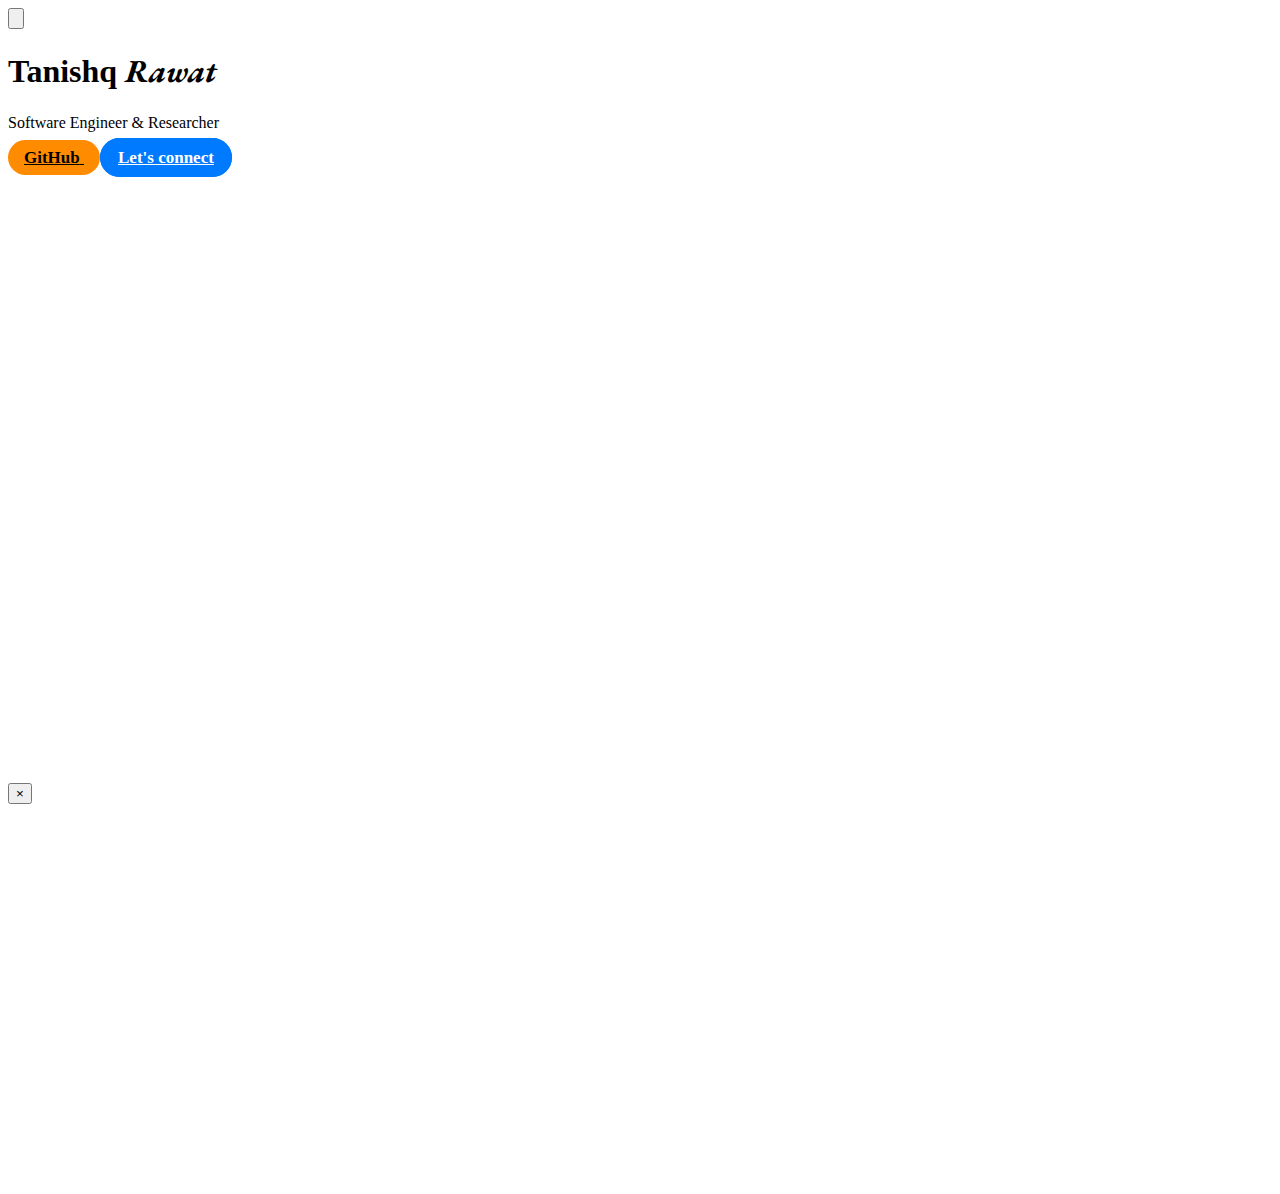
==== commit 352aa228: "Update index.html" ====
--- a/index.html
+++ b/index.html
@@ -308,8 +308,7 @@
 </head>
 
 <body
-    class="bg-light dark:bg-dark text-dark dark:text-white min-h-screen flex flex-col font-['Inter'] transition-colors duration-300"
-    onload="getCount()"></body>
+    class="bg-light dark:bg-dark text-dark dark:text-white min-h-screen flex flex-col font-['Inter'] transition-colors duration-300"></body>
 <div class="absolute top-8 right-8 z-10">
     <button id="themeToggle"
         class="p-2 rounded-lg bg-dark dark:bg-light text-light dark:text-dark w-10 h-10 flex items-center justify-center">
@@ -374,8 +373,7 @@
 
                     <p class="about-text interests-container">
                         Current Working Status : <b>SWE-2 @ Mobileum Inc.</b>
-                    </p><br>
-                    <p id="view-count" class="about-text interests-container">Loading portfolio views...</p>
+                    </p>
 
                 </div>
             </div>
@@ -515,23 +513,23 @@
     <script>
 
 
-        function getCount() {
-            const viewCountElement = document.getElementById('view-count');
-            fetch('https://djsaxrk0vf.execute-api.ap-south-1.amazonaws.com/default/manageViewsCount', {
-                method: 'POST',  // Specify the POST method
-                headers: {
-                    'Content-Type': 'application/json'  // Ensure the request body is JSON
-                }
-            })
-                .then(response => response.json())
-                .then(data => {
-                    viewCountElement.innerText = `Portfolio Views: ${data.views}`;
-                    console.log(data.views);
-                })
-                .catch(error => {
-                    console.error('Error fetching view count:', error);
-                });
-        }
+        // function getCount() {
+        //     const viewCountElement = document.getElementById('view-count');
+        //     fetch('lambda url', {
+        //         method: 'POST',  // Specify the POST method
+        //         headers: {
+        //             'Content-Type': 'application/json'  // Ensure the request body is JSON
+        //         }
+        //     })
+        //         .then(response => response.json())
+        //         .then(data => {
+        //             viewCountElement.innerText = `Portfolio Views: ${data.views}`;
+        //             console.log(data.views);
+        //         })
+        //         .catch(error => {
+        //             console.error('Error fetching view count:', error);
+        //         });
+        // }
 
 
 
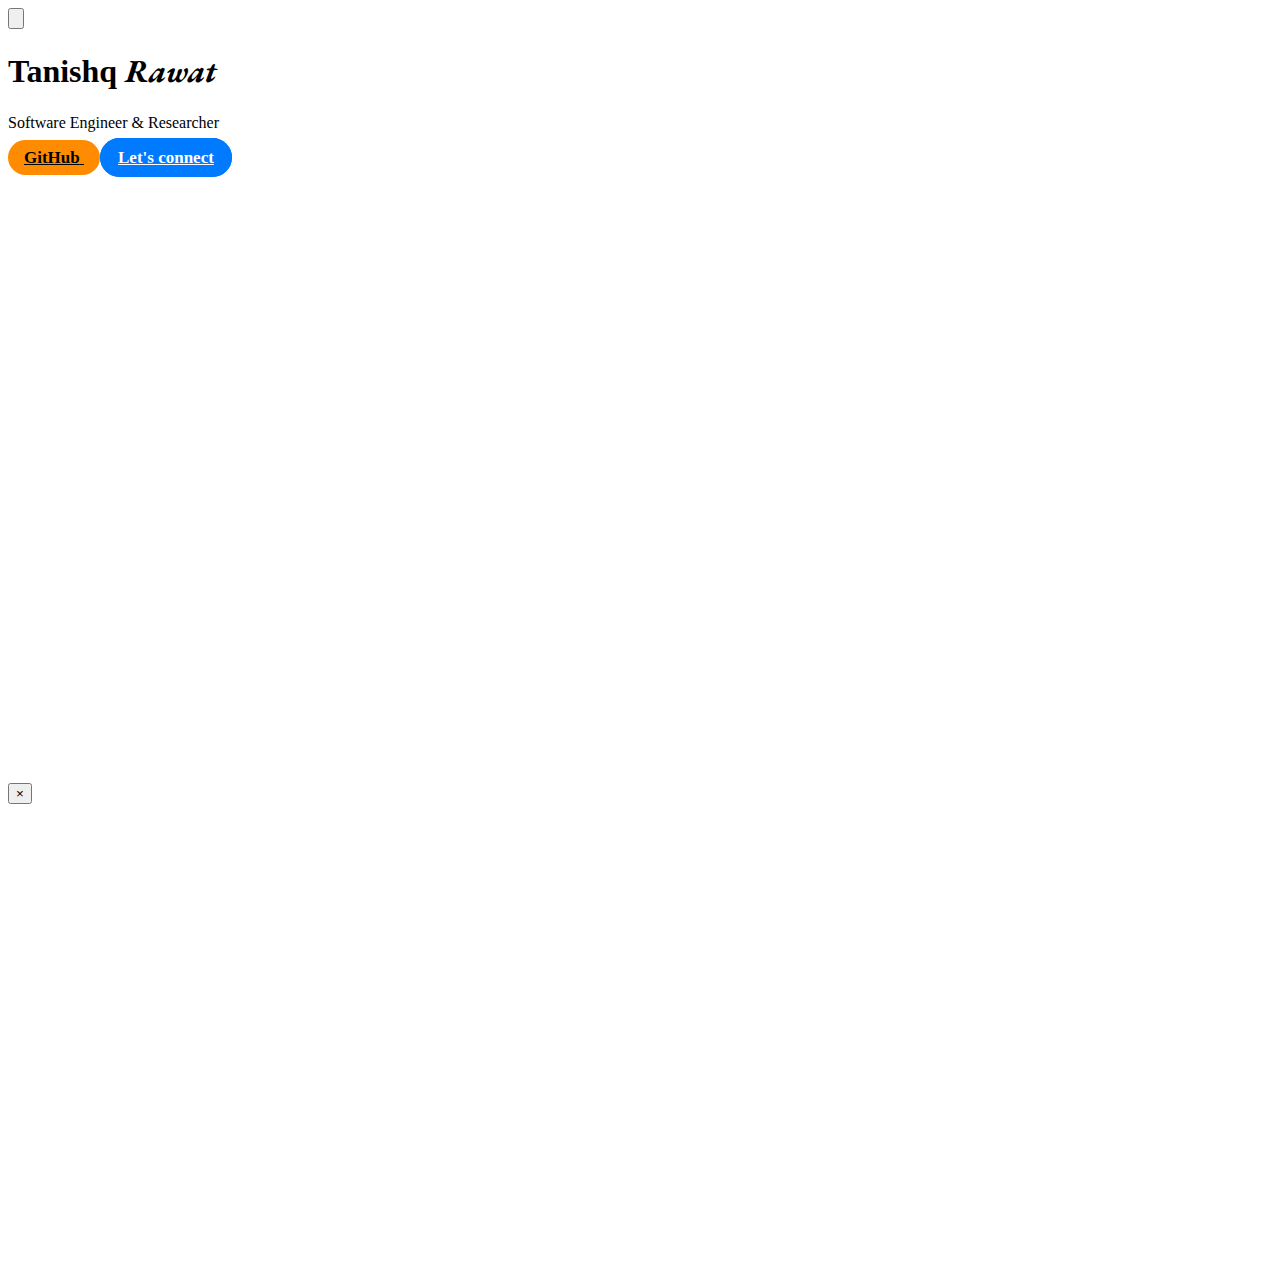
==== commit 20ab5e9c: "Update index.html" ====
--- a/index.html
+++ b/index.html
@@ -324,7 +324,7 @@
         <div class="text-center max-w-4xl mx-auto px-4">
             <h1
                 class="text-4xl md:text-6xl lg:text-7xl font-black mb-2 tracking-tighter leading-none text-shadow-glow-subtle">
-                Tanishq <span class="font-garamond font-normal">Rawat</span>
+                <span >Tanishq</span> <span class="font-garamond font-normal bg-gradient-to-r from-[#9C83FF] to-[#FF9051] text-transparent bg-clip-text">Rawat</span>
             </h1>
             <p class="text-xl md:text-2xl font-semibold mb-8">
                 <span class="text-gray-600 dark:text-[#C9C9C9]">Software Engineer & </span>
@@ -372,7 +372,7 @@
                     <br>
 
                     <p class="about-text interests-container">
-                        Current Working Status : <b>SWE-2 @ Mobileum Inc.</b>
+                        Current Working Status : <b>SWE @ Simform</b>
                     </p>
 
                 </div>
@@ -432,7 +432,7 @@
                     <i data-lucide="github" class="w-6 h-6"></i>
                     Github
                 </a>
-                <a href="/resume" class="nav-link text-xl md:text-2xl text-gray-600 dark:text-gray-400 font-bold"
+                <a href="assets/TANISHQ_RAWAT_RESUME.pdf" class="nav-link text-xl md:text-2xl text-gray-600 dark:text-gray-400 font-bold"
                     target="_blank">
                     <i data-lucide="file-text" class="w-6 h-6"></i>
                     Resume
@@ -480,7 +480,15 @@
     </section>
     <section id="research" class="section py-20 bg-gray-100 dark:bg-gray-900">
         <div class="container mx-auto px-4 max-w-6xl projects-container">
-            <h1 class="text-3xl font-bold mb-12 text-center font-space-mono">Research</h1>
+            <h1 class="text-3xl font-bold mb-12 text-center font-space-mono">Research Work</h1>
+            <div class="grid grid-cols-1 sm:grid-cols-2 lg:grid-cols-3 gap-8">
+                <!-- Project tiles will be dynamically inserted here -->
+            </div>
+        </div>
+    </section>
+    <section id="blogs" class="section py-20 bg-gray-100 dark:bg-gray-900">
+        <div class="container mx-auto px-4 max-w-6xl projects-container">
+            <h1 class="text-3xl font-bold mb-12 text-center font-space-mono">Blogs</h1>
             <div class="grid grid-cols-1 sm:grid-cols-2 lg:grid-cols-3 gap-8">
                 <!-- Project tiles will be dynamically inserted here -->
             </div>
@@ -657,13 +665,13 @@
         ]
         const experience = [
             {
-                title: "SWE-2 [Apr'24-Feb'25]",
+                title: "SWE [Apr'24-Feb'25]",
                 description: "Migrated and optimized ETL to Azure Cloud decreasing latency by 40%, Developer serverless architecture for inhouse applications.<br>[Check resume for details]",
                 image: "assets/mobileum.jpeg",
                 url: "https://mobileum.com/"
             },
             {
-                title: "SWE-1 [Aug'22 - Mar'24]",
+                title: "Associate SWE [Aug'22 - Mar'24]",
                 description: "Worked on developing a NO Code Platform, ETLs using PySpark, Automating data dump tasks, optimizing data injection strategies and integration between legacy application with newer application.<br>[Check resume for details]",
                 image: "assets/mobileum.jpeg",
                 url: "https://mobileum.com/"
@@ -675,6 +683,41 @@
                 url: "https://www.cerebry.co/"
             }
         ]
+
+        const blogs = [
+            {
+                title: "Importance of Feature Scaling in Machine Learning",
+                description: "Feature scaling in machine learning is a data preprocessing technique that standardizes the values of features in a dataset to a common scale. This process can significantly improve the performance of machine learning models by making it easier for algorithms to find the optimal solution.",
+                image: "https://miro.medium.com/v2/resize:fit:1400/format:webp/0*mwSkAfyMybk5HwhJ",
+                url: "https://tanishq0917t.medium.com/importance-of-feature-scaling-in-machine-learning-88b249845117"
+            },
+            {
+                title: "Online Compiler — Demonstration of SubProcess",
+                description: "As a software developer, to achieve this position every individual has to go through various Data structure and Algorithm problems. We grill Leetcode, Codeforces, Codechef, HackerEarth, and N number of platforms. But I wondered how these platforms can compile 20–30 programming language codes and provide the results respectively.",
+                image: "https://miro.medium.com/v2/resize:fit:1400/format:webp/0*z-siVD_CUklwsjMJ.jpeg",
+                url: "https://tanishq0917t.medium.com/online-compiler-demonstration-of-subprocess-7a961eef6536"
+            },
+            {
+                title: "Interview Experience @ Mobileum",
+                description: "My interview experience at Mobileum<br>[Jun-July Process - 2022]",
+                image: "assets/mobileum.jpeg",
+                url: "https://tanishq0917t.medium.com/interview-experience-mobileum-6fbbdac7fc9e"
+            },
+            {
+                title: "Creating C/C++ library for Linux",
+                description: "In this blog, I will demonstrate creating library for Linux. In learning phase we create many functions, structures, classes which can help us in future task’s also. Such as we need to find whether a string is palindromic or not, so why to write this code again, just create a function in library and call it.",
+                image: "https://miro.medium.com/v2/resize:fit:1400/format:webp/1*1jQWMlRFoiILRoFrKV0vOA.png",
+                url: "https://tanishq0917t.medium.com/creating-c-c-library-for-linux-c1f4afd79229"
+            },
+            {
+                title: "Introduction to Network Programming (Socket Programming)",
+                description: "If you want to make two systems communicate then the communication mechanism between two systems using TCP, can be established using Sockets and is known as Socket Programming (Network Programming)",
+                image: "https://www.boardinfinity.com/blog/content/images/2023/02/Socket-Programming.png",
+                url: "https://tanishq0917t.medium.com/introduction-to-network-programming-socket-programming-95f88335adfb"
+            },
+            
+        ]
+
         // Function to create project tiles
         function createProjectTiles() {
             const projectsContainer = document.querySelector('#projects .grid');
@@ -757,9 +800,34 @@
             });
             lucide.createIcons();
         }
+        function createBlogTiles() {
+            const researchContainer = document.querySelector('#blogs .grid');
+            blogs.forEach(project => {
+                const tile = document.createElement('div');
+                tile.className = 'project-tile';
+                tile.innerHTML = `
+                    <div class="project-thumbnail mb-4">
+                        <img src="${project.image}" alt="${project.title}" class="w-full h-full object-cover">
+                        <div class="redirect-icon">
+                            <i data-lucide="external-link"></i>
+                        </div>
+                    </div>
+                    <h3 class="text-xl font-bold mb-2">${project.title}</h3>
+                    <p class="text-sm text-gray-600 dark:text-gray-400 mb-4">${project.description}</p>
+                    <a href="${project.url}" target="_blank" class="read-more">
+                        find more
+                    </a>
+                `;
+                const thumbnail = tile.querySelector('.project-thumbnail');
+                thumbnail.addEventListener('click', () => window.open(project.url, '_blank'));
+                researchContainer.appendChild(tile);
+            });
+            lucide.createIcons();
+        }
         createProjectTiles();
         createResearchTiles();
         createExperienceTiles();
+        createBlogTiles();
 
     </script>
 </body>
